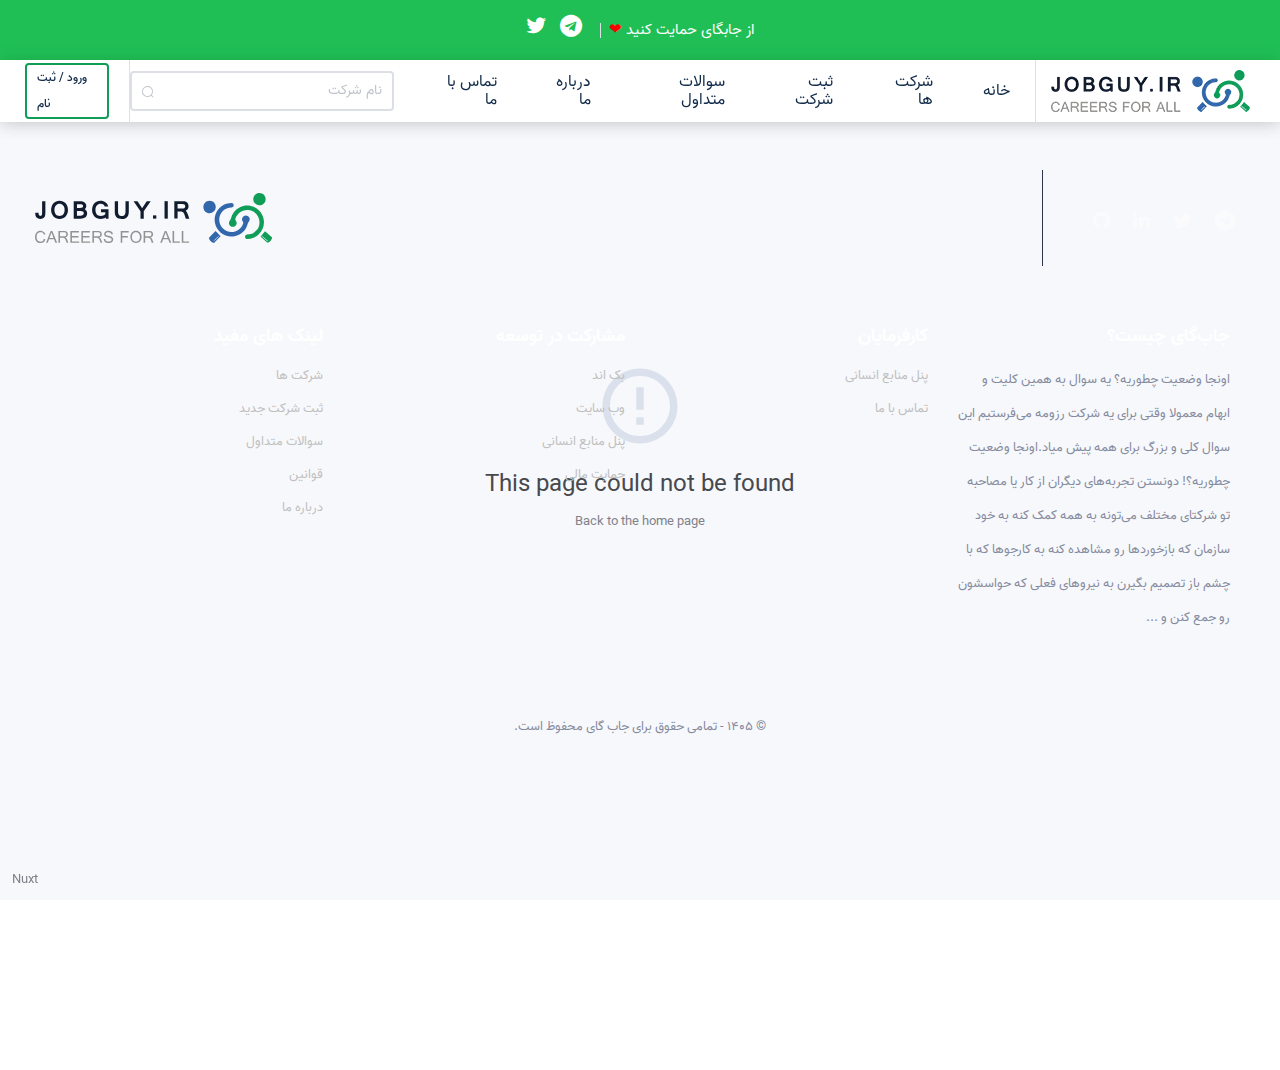
==== about/index.html @ 22ddff8c "deploy: 1014f6f1bf076e9a97bcdd0f9c1a954f469b68bc" ====
<!doctype html>
<html data-n-head-ssr lang="fa" data-n-head="%7B%22lang%22:%7B%22ssr%22:%22fa%22%7D%7D">
  <head>
    <title>درباره ما - جاب گای</title><meta data-n-head="ssr" name="viewport" content="width=device-width,initial-scale=1"><meta data-n-head="ssr" charset="utf-8"><meta data-n-head="ssr" lang="fa"><meta data-n-head="ssr" language="Persian"><meta data-n-head="ssr" data-hid="charset" charset="utf-8"><meta data-n-head="ssr" name="viewport" content="width=device-width,initial-scale=1"><meta data-n-head="ssr" data-hid="mobile-web-app-capable" name="mobile-web-app-capable" content="yes"><meta data-n-head="ssr" data-hid="apple-mobile-web-app-capable" name="apple-mobile-web-app-capable" content="yes"><meta data-n-head="ssr" data-hid="apple-mobile-web-app-status-bar-style" name="apple-mobile-web-app-status-bar-style" content="default"><meta data-n-head="ssr" data-hid="apple-mobile-web-app-title" name="apple-mobile-web-app-title" content="Job Guy"><meta data-n-head="ssr" data-hid="author" name="author" content="Job Guy"><meta data-n-head="ssr" data-hid="theme-color" name="theme-color" content="#0F9D58"><meta data-n-head="ssr" data-hid="og:type" name="og:type" property="og:type" content="website"><meta data-n-head="ssr" charset="utf-8"><meta data-n-head="ssr" lang="fa"><meta data-n-head="ssr" language="Persian"><meta data-n-head="ssr" data-hid="name" key="name" property="name" name="name" content="جاب گای"><meta data-n-head="ssr" data-hid="description" key="description" property="description" name="description" content="جستجو و اشتراک دیدگاه ها در رابطه با استخدام، حقوق، تجربه کاری، مزایا و معایب در شرکت های ایرانی"><meta data-n-head="ssr" data-hid="og:site_name" key="og:site_name" property="og:site_name" name="og:site_name" content="جاب گای"><meta data-n-head="ssr" data-hid="og:title" key="og:title" property="og:title" name="og:title" content="درباره ما"><meta data-n-head="ssr" data-hid="og:description" key="og:description" property="og:description" name="og:description" content="جستجو و اشتراک دیدگاه ها در رابطه با استخدام، حقوق، تجربه کاری، مزایا و معایب در شرکت های ایرانی"><meta data-n-head="ssr" data-hid="og:locale" key="og:locale" property="og:locale" name="og:locale" content="fa"><meta data-n-head="ssr" data-hid="og:image" key="og:image" property="og:image" name="og:image" content="https://jobguy.work/images/og-jobguy.jpg"><meta data-n-head="ssr" data-hid="og:image:alt" key="og:image:alt" property="og:image:alt" name="og:image:alt" content="جاب گای"><meta data-n-head="ssr" data-hid="twitter:title" key="twitter:title" property="twitter:title" name="twitter:title" content="درباره ما"><meta data-n-head="ssr" data-hid="twitter:description" key="twitter:description" property="twitter:description" name="twitter:description" content="جستجو و اشتراک دیدگاه ها در رابطه با استخدام، حقوق، تجربه کاری، مزایا و معایب در شرکت های ایرانی"><meta data-n-head="ssr" data-hid="twitter:card" key="twitter:card" property="twitter:card" name="twitter:card" content="summary_large_image"><meta data-n-head="ssr" data-hid="twitter:site" key="twitter:site" property="twitter:site" name="twitter:site" content="@JobguyIR"><link data-n-head="ssr" rel="canonical" href="https://jobguy.work/"><link data-n-head="ssr" data-hid="shortcut-icon" rel="shortcut icon" href="/_nuxt/icons/icon_64x64.029c8a.png"><link data-n-head="ssr" data-hid="apple-touch-icon" rel="apple-touch-icon" href="/_nuxt/icons/icon_512x512.029c8a.png" sizes="512x512"><link data-n-head="ssr" href="/_nuxt/icons/splash_iphonese_640x1136.029c8a.png" media="(device-width: 320px) and (device-height: 568px) and (-webkit-device-pixel-ratio: 2)" rel="apple-touch-startup-image" data-hid="apple-touch-startup-image-iphonese"><link data-n-head="ssr" href="/_nuxt/icons/splash_iphone6_50x1334.029c8a.png" media="(device-width: 375px) and (device-height: 667px) and (-webkit-device-pixel-ratio: 2)" rel="apple-touch-startup-image" data-hid="apple-touch-startup-image-iphone6"><link data-n-head="ssr" href="/_nuxt/icons/splash_iphoneplus_1080x1920.029c8a.png" media="(device-width: 621px) and (device-height: 1104px) and (-webkit-device-pixel-ratio: 3)" rel="apple-touch-startup-image" data-hid="apple-touch-startup-image-iphoneplus"><link data-n-head="ssr" href="/_nuxt/icons/splash_iphonex_1125x2436.029c8a.png" media="(device-width: 375px) and (device-height: 812px) and (-webkit-device-pixel-ratio: 3)" rel="apple-touch-startup-image" data-hid="apple-touch-startup-image-iphonex"><link data-n-head="ssr" href="/_nuxt/icons/splash_iphonexr_828x1792.029c8a.png" media="(device-width: 414px) and (device-height: 896px) and (-webkit-device-pixel-ratio: 2)" rel="apple-touch-startup-image" data-hid="apple-touch-startup-image-iphonexr"><link data-n-head="ssr" href="/_nuxt/icons/splash_iphonexsmax_1242x2688.029c8a.png" media="(device-width: 414px) and (device-height: 896px) and (-webkit-device-pixel-ratio: 3)" rel="apple-touch-startup-image" data-hid="apple-touch-startup-image-iphonexsmax"><link data-n-head="ssr" href="/_nuxt/icons/splash_ipad_1536x2048.029c8a.png" media="(device-width: 768px) and (device-height: 1024px) and (-webkit-device-pixel-ratio: 2)" rel="apple-touch-startup-image" data-hid="apple-touch-startup-image-ipad"><link data-n-head="ssr" media="(device-width: 834px) and (device-height: 1112px) and (-webkit-device-pixel-ratio: 2)" rel="apple-touch-startup-image" data-hid="apple-touch-startup-image-ipadpro1"><link data-n-head="ssr" media="(device-width: 834px) and (device-height: 1194px) and (-webkit-device-pixel-ratio: 2)" rel="apple-touch-startup-image" data-hid="apple-touch-startup-image-ipadpro2"><link data-n-head="ssr" media="(device-width: 1024px) and (device-height: 1366px) and (-webkit-device-pixel-ratio: 2)" rel="apple-touch-startup-image" data-hid="apple-touch-startup-image-ipadpro3"><link data-n-head="ssr" rel="manifest" href="/_nuxt/manifest.5d016268.json" data-hid="manifest"><link data-n-head="ssr" rel="canonical" href="https://jobguy.work/about"><link rel="preload" href="/_nuxt/38c3cbe.js" as="script"><link rel="preload" href="/_nuxt/bd776ba.js" as="script"><link rel="preload" href="/_nuxt/css/5c7bdb7.css" as="style"><link rel="preload" href="/_nuxt/39d2dfd.js" as="script"><link rel="preload" href="/_nuxt/css/7824a47.css" as="style"><link rel="preload" href="/_nuxt/022683e.js" as="script"><link rel="preload" href="/_nuxt/css/d41ce50.css" as="style"><link rel="preload" href="/_nuxt/8076c1b.js" as="script"><link rel="stylesheet" href="/_nuxt/css/5c7bdb7.css"><link rel="stylesheet" href="/_nuxt/css/7824a47.css"><link rel="stylesheet" href="/_nuxt/css/d41ce50.css">
  </head>
  <body class="page-about" data-n-head="%7B%22class%22:%7B%22ssr%22:%22page-about%22%7D%7D">
    <div data-server-rendered="true" id="__nuxt"><!----><div id="__layout"><div class="app"><div class="el-dialog__wrapper" style="display:none" data-v-42979e92><div role="dialog" aria-modal="true" aria-label="ورود / ثبت‌نام" class="el-dialog" style="margin-top:15vh;width:320px"><div class="el-dialog__header"><span class="el-dialog__title">ورود / ثبت‌نام</span><button type="button" aria-label="Close" class="el-dialog__headerbtn"><i class="el-dialog__close el-icon el-icon-close"></i></button></div><!----><!----></div></div> <div id="header-container" data-v-094434f8><div class="network rtl layout-h layout-center-center" data-v-7bca6b83 data-v-094434f8><a href="/donate#wallets" class="text" data-v-7bca6b83>
    از جابگای حمایت کنید <span class="love" data-v-7bca6b83>❤</span></a> <div class="el-divider el-divider--vertical" data-v-7bca6b83 data-v-7bca6b83><!----></div> <div class="icons" data-v-7bca6b83><a href="https://twitter.com/JobguyIR" target="_blank" rel="noreferrer" data-v-7bca6b83><i class="fa fa-twitter" data-v-7bca6b83></i></a> <a href="https://t.me/jobguy" target="_blank" rel="noreferrer" data-v-7bca6b83><i class="fa fa-telegram" data-v-7bca6b83></i></a></div></div> <div id="header" data-v-094434f8><div class="container layout-h-reverse layout-justified text-right" data-v-094434f8><div class="right-side layout-h-reverse" data-v-094434f8><div class="menu-mobile layout-v layout-center-center" data-v-094434f8><i class="fa fa-bars fa-lg" data-v-094434f8></i></div> <div id="logo" data-v-094434f8><a href="/" class="nuxt-link-active" data-v-094434f8><img src="/images/logo.webp" width="200" height="42" alt="جاب گای" data-v-094434f8></a></div> <div id="navigation" class="hidden-xs-only" data-v-094434f8><ul class="main-nav layout-h-reverse layout-justified layout-center" data-v-094434f8><li data-v-094434f8><a href="/" class="nuxt-link-active" data-v-094434f8> خانه </a></li> <li data-v-094434f8><a href="/companies" data-v-094434f8> شرکت ها </a></li> <li data-v-094434f8><a href="/company/create" data-v-094434f8> ثبت شرکت </a></li> <li data-v-094434f8><a href="/faq" data-v-094434f8> سوالات متداول </a></li> <li data-v-094434f8><a href="/about" aria-current="page" class="nuxt-link-exact-active nuxt-link-active" data-v-094434f8> درباره ما </a></li> <li data-v-094434f8><a href="/contact" data-v-094434f8> تماس با ما </a></li></ul></div> <div class="search layout-v layout-center-center hidden-xs-only" style="width:280px" data-v-094434f8><div aria-haspopup="listbox" role="combobox" aria-owns="el-autocomplete-5234" class="el-autocomplete full-width rtl" data-v-fc1229e2 data-v-094434f8><div class="el-input el-input--suffix"><!----><input autocomplete="off" valuekey="value" placeholder="نام شرکت" fetchsuggestions="function () { [native code] }" debounce="300" placement="bottom-start" popperappendtobody="true" class="el-input__inner"><!----><span class="el-input__suffix"><span class="el-input__suffix-inner"><i class="el-input__icon el-icon-search"></i><!----><!----><!----></span><!----></span><!----><!----></div><div role="region" class="el-autocomplete-suggestion el-popper" style="display:none"><div class="el-scrollbar"><div class="el-autocomplete-suggestion__wrap el-scrollbar__wrap el-scrollbar__wrap--hidden-default"><ul class="el-scrollbar__view el-autocomplete-suggestion__list"></ul></div><div class="el-scrollbar__bar is-horizontal"><div class="el-scrollbar__thumb" style="width:0;transform:translateX(0);ms-transform:translateX(0);webkit-transform:translateX(0)"></div></div><div class="el-scrollbar__bar is-vertical"><div class="el-scrollbar__thumb" style="height:0;transform:translateY(0);ms-transform:translateY(0);webkit-transform:translateY(0)"></div></div></div></div></div></div></div> <div class="left-side text-left" data-v-094434f8><div class="menu" data-v-094434f8><div class="no-token layout-h" data-v-094434f8><a data-v-094434f8> ورود / ثبت نام </a></div></div></div></div></div> <div class="menu-content" data-v-094434f8><ul class="main-nav layout-v layout-center-center" data-v-094434f8><li class="search" data-v-094434f8><div aria-haspopup="listbox" role="combobox" aria-owns="el-autocomplete-3700" class="el-autocomplete full-width rtl" data-v-fc1229e2 data-v-094434f8><div class="el-input el-input--suffix"><!----><input autocomplete="off" valuekey="value" placeholder="نام شرکت" fetchsuggestions="function () { [native code] }" debounce="300" placement="bottom-start" popperappendtobody="true" class="el-input__inner"><!----><span class="el-input__suffix"><span class="el-input__suffix-inner"><i class="el-input__icon el-icon-search"></i><!----><!----><!----></span><!----></span><!----><!----></div><div role="region" class="el-autocomplete-suggestion el-popper" style="display:none"><div class="el-scrollbar"><div class="el-autocomplete-suggestion__wrap el-scrollbar__wrap el-scrollbar__wrap--hidden-default"><ul class="el-scrollbar__view el-autocomplete-suggestion__list"></ul></div><div class="el-scrollbar__bar is-horizontal"><div class="el-scrollbar__thumb" style="width:0;transform:translateX(0);ms-transform:translateX(0);webkit-transform:translateX(0)"></div></div><div class="el-scrollbar__bar is-vertical"><div class="el-scrollbar__thumb" style="height:0;transform:translateY(0);ms-transform:translateY(0);webkit-transform:translateY(0)"></div></div></div></div></div></li> <div class="items layout-v layout-center-center full-width" data-v-094434f8><li data-v-094434f8>
          خانه
        </li> <li data-v-094434f8>
          شرکت ها
        </li> <li data-v-094434f8>
          ثبت شرکت
        </li> <li data-v-094434f8>
          سوالات متداول
        </li> <li class="active" data-v-094434f8>
          درباره ما
        </li> <li data-v-094434f8>
          تماس با ما
        </li></div></ul></div></div> <div class="container"><div class="layout-v el-row is-justify-center is-align-middle el-row--flex"><div class="el-col el-col-24 el-col-xs-24 el-col-sm-24 el-col-md-24 el-col-lg-20 el-col-xl-20"><div class="el-card mb-50 is-always-shadow"><!----><div class="el-card__body" style="padding:10px"><div class="content rtl"><p>
            ایده این کار از #سازمان_بد در سال 96 به ذهن ما خطور کرد. یکی از
            کاربران در این رابطه گفته:
          </p> <p class="q">
            «متاسفانه فرهنگ غلطی بین ما ایرانی‌ها وجود داره که خیلی مایل
            نیستیم درآمدمون رو به کسی بگیم. واقعا این فرهنگ توسط سرمایه‌دارها
            بین مردم رواج پیدا کرده، تا قشر کارگر و کارمند از حقوق همدیگه
            اطلاعی نداشته باشن و اعتراض نکنن که چرا فلانی بیشتر از من حقوق
            می‌گیره. چقدر خوبه که از این دست اطلاعات زیاد منتشر بشه و خودمون
            هم سعی کنیم با صداقت و دلسوزی به همکارامون اطلاعات کافی بدیم که
            هیچکس نتونه بهمون ظلم کنه.»
          </p> <p>ما کی هستیم؟</p> <p>
            ما چند تا دوست هستیم که با مشکل ناقص بودن اطلاعات درباره
            جامعه‌کاری در ایران برخوردیم. هدف ما جمع‌آوری اطلاعات در رابطه با
            تجربه‌کاری برای بهبود در انتخاب مسیر شغلی, تعیین حقوق و شناخت شرکت
            هاست. اگر شما هم مثل ما خلا اطلاعات در رابطه با تجربه‌کاری در
            ایران را حس کردید به ما بپیوندید.
          </p> <p>جاب گای؟</p> <p>
            اگر   barney stinson در سریال How I met your
            mother  رو بشناسید شاید این دیالوگ براتون آشنا باشه
          </p> <p class="image layout-h layout-center-center mt-20"><img src="/images/about/suit_up.png" alt="barney stinson" height="470"></p> <p><br>
            اند وی آر یور جاب گای :)
          </p> <p>
            اگر شما هم ایده‌ای برای بهبود جامعه کاری در ایران دارید با ما در
            میان بگذارید. در آخر تجربه‌کاری خودتون رو به اشتراک بگذارید و با
            معرفی ما به همکاران و دوستاتون از ما حمایت کنید.
          </p></div></div></div></div></div></div> <footer id="footer" class="rtl mt-40" data-v-62f54a0f><div class="footer-top-section" data-v-62f54a0f><div class="container" data-v-62f54a0f><div class="el-row el-row--flex" data-v-62f54a0f><div class="el-col el-col-24" data-v-62f54a0f><div class="footer-rows-container" data-v-62f54a0f><div class="footer-rows-left" data-v-62f54a0f><div class="footer-row" data-v-62f54a0f><div class="footer-row-inner footer-logo" data-v-62f54a0f><img src="/images/logo.svg" alt="جاب گای" data-v-62f54a0f></div></div></div> <div class="footer-rows-right" data-v-62f54a0f><div class="footer-row layout-h layout-center-center" data-v-62f54a0f><div class="footer-row-inner" data-v-62f54a0f><ul class="footer-social-links" data-v-62f54a0f><li data-v-62f54a0f><a href="https://t.me/jobguy" target="_blank" rel="noreferrer" data-v-62f54a0f><i class="fa fa-telegram" data-v-62f54a0f></i></a></li> <li data-v-62f54a0f><a href="https://twitter.com/JobguyIR" target="_blank" rel="noreferrer" data-v-62f54a0f><i class="fa fa-twitter" data-v-62f54a0f></i></a></li> <li data-v-62f54a0f><a href="https://www.linkedin.com/company/jobguy/" target="_blank" rel="noreferrer" data-v-62f54a0f><i class="fa fa-linkedin" data-v-62f54a0f></i></a></li> <li data-v-62f54a0f><a href="https://github.com/jobguywork/" target="_blank" rel="noreferrer" data-v-62f54a0f><i class="fa fa-github" data-v-62f54a0f></i></a></li></ul></div></div></div></div></div></div></div></div> <div class="footer-middle-section" data-v-62f54a0f><div class="container" data-v-62f54a0f><div class="layout-wrap el-row el-row--flex" style="margin-left:-15px;margin-right:-15px" data-v-62f54a0f><div class="el-col el-col-24 el-col-xs-24 el-col-md-6" style="padding-left:15px;padding-right:15px" data-v-62f54a0f><div class="footer-links" data-v-62f54a0f><h3 data-v-62f54a0f>جاب‌گای چیست؟</h3> <div class="content" data-v-62f54a0f>
              اونجا وضعیت چطوریه؟ یه سوال به همین کلیت و ابهام معمولا وقتی
              برای یه شرکت رزومه می‌فرستیم این سوال کلی و بزرگ برای همه پیش
              میاد.اونجا وضعیت چطوریه؟! دونستن تجربه‌های دیگران از کار یا
              مصاحبه تو شرکتای مختلف می‌تونه به همه کمک کنه به خود سازمان که
              بازخوردها رو مشاهده کنه به کارجوها که با چشم باز تصمیم بگیرن به
              نیروهای فعلی که حواسشون رو جمع کنن و ...
            </div></div></div> <div class="el-col el-col-24 el-col-xs-24 el-col-md-6" style="padding-left:15px;padding-right:15px" data-v-62f54a0f><div class="footer-links" data-v-62f54a0f><h3 data-v-62f54a0f>کارفرمایان</h3> <ul data-v-62f54a0f><li data-v-62f54a0f><a href="https://hr.jobguy.work/" target="_blank" data-v-62f54a0f><span data-v-62f54a0f>پنل منابع انسانی</span></a></li> <li data-v-62f54a0f><a href="/contact" data-v-62f54a0f><span data-v-62f54a0f>تماس با ما</span></a></li></ul></div></div> <div class="el-col el-col-24 el-col-xs-24 el-col-md-6" style="padding-left:15px;padding-right:15px" data-v-62f54a0f><div class="footer-links" data-v-62f54a0f><h3 data-v-62f54a0f>مشارکت در توسعه</h3> <ul data-v-62f54a0f><li data-v-62f54a0f><a href="https://github.com/jobguywork/backend" target="_blank" rel="noreferrer" data-v-62f54a0f><span data-v-62f54a0f>بک اند</span></a></li> <li data-v-62f54a0f><a href="https://github.com/jobguywork/website" target="_blank" rel="noreferrer" data-v-62f54a0f><span data-v-62f54a0f>وب سایت</span></a></li> <li data-v-62f54a0f><a href="https://github.com/jobguywork/hrwebsite" target="_blank" rel="noreferrer" data-v-62f54a0f><span data-v-62f54a0f>پنل منابع انسانی</span></a></li> <li data-v-62f54a0f><a href="/donate#wallets" data-v-62f54a0f><span data-v-62f54a0f>حمایت مالی</span></a></li></ul></div></div> <div class="el-col el-col-24 el-col-xs-24 el-col-md-6" style="padding-left:15px;padding-right:15px" data-v-62f54a0f><div class="footer-links" data-v-62f54a0f><h3 data-v-62f54a0f>لینک های مفید</h3> <ul data-v-62f54a0f><li data-v-62f54a0f><a href="/companies" data-v-62f54a0f><span data-v-62f54a0f>شرکت ها</span></a></li> <li data-v-62f54a0f><a href="/company/create" data-v-62f54a0f><span data-v-62f54a0f>ثبت شرکت جدید</span></a></li> <li data-v-62f54a0f><a href="/faq" data-v-62f54a0f><span data-v-62f54a0f> سوالات متداول </span></a></li> <li data-v-62f54a0f><a href="/terms" data-v-62f54a0f><span data-v-62f54a0f> قوانین </span></a></li> <li data-v-62f54a0f><a href="/about" aria-current="page" class="nuxt-link-exact-active nuxt-link-active" data-v-62f54a0f><span data-v-62f54a0f> درباره ما </span></a></li></ul></div></div></div></div></div> <div class="footer-bottom-section" data-v-62f54a0f><div class="container" data-v-62f54a0f><div class="row el-row el-row--flex" data-v-62f54a0f><div class="el-col el-col-24" data-v-62f54a0f>
          © 1400 - تمامی حقوق برای جاب گای محفوظ است.
        </div></div></div></div></footer></div></div></div><script>window.__NUXT__=function(e,t){return{layout:"default",data:[{}],fetch:{},error:e,state:{auth:{token:e,user:e},theme:{visibleMenuMobile:!1,visibleDialogLogin:!1,visibleSearchMobile:!1},company:{company:{company:e},interview:{interviews:{data:[],page:1,total:0,infiniteId:t},interview:e},question:{questions:{data:[],page:1,total:0,infiniteId:t},dialog:{question:!1,reply:!1,questionReply:{title:""},questionIndex:e}},review:{reviews:{data:[],page:1,total:0,infiniteId:t},review:e}}},serverRendered:!0,routePath:"/about",config:{_app:{basePath:"/",assetsPath:"/_nuxt/",cdnURL:e}}}}(null,1624353151502)</script><script src="/_nuxt/38c3cbe.js" defer></script><script src="/_nuxt/8076c1b.js" defer></script><script src="/_nuxt/bd776ba.js" defer></script><script src="/_nuxt/39d2dfd.js" defer></script><script src="/_nuxt/022683e.js" defer></script>
  </body>
</html>
---- _nuxt/css/5c7bdb7.css ----
.blueimp-gallery,.blueimp-gallery>.slides>.slide>.slide-content{position:absolute;top:0;right:0;bottom:0;left:0;transition:opacity .2s linear;-webkit-backface-visibility:hidden;backface-visibility:hidden;-moz-backface-visibility:hidden}.blueimp-gallery>.slides>.slide>.slide-content{margin:auto;width:auto;height:auto;max-width:100%;max-height:100%;opacity:1}.blueimp-gallery{position:fixed;z-index:999999;overflow:hidden;background:#000;opacity:0;display:none;direction:ltr;touch-action:pinch-zoom}.blueimp-gallery-carousel{position:relative;z-index:auto;margin:1em auto;padding-bottom:56.25%;box-shadow:0 0 4px rgba(0,0,0,.1);touch-action:pan-y pinch-zoom}.blueimp-gallery-display{display:block;opacity:1}.blueimp-gallery>.slides{position:relative;height:100%;overflow:hidden}.blueimp-gallery-carousel>.slides{position:absolute}.blueimp-gallery>.slides>.slide{position:relative;float:left;height:100%;text-align:center;transition-timing-function:cubic-bezier(.645,.045,.355,1)}.blueimp-gallery>.slides>.slide-loading{background:url(/_nuxt/img/loading.430fc2e.gif) 50% no-repeat;background-size:64px 64px}.blueimp-gallery>.slides>.slide-loading>.slide-content{opacity:0}.blueimp-gallery>.slides>.slide-error{background:url(/_nuxt/img/error.25502e1.png) 50% no-repeat}.blueimp-gallery>.slides>.slide-error>.slide-content{display:none}.blueimp-gallery>.next,.blueimp-gallery>.prev{position:absolute;top:50%;left:15px;width:40px;height:40px;margin-top:-23px;font-family:Helvetica Neue,Helvetica,Arial,sans-serif;font-size:60px;font-weight:100;line-height:30px;color:#fff;text-decoration:none;text-shadow:0 0 2px #000;text-align:center;background:#222;background:rgba(0,0,0,.5);box-sizing:content-box;border:3px solid #fff;border-radius:23px;opacity:.5;cursor:pointer;display:none}.blueimp-gallery>.next{left:auto;right:15px}.blueimp-gallery>.close,.blueimp-gallery>.title{position:absolute;top:15px;left:15px;margin:0 40px 0 0;font-size:20px;line-height:30px;color:#fff;text-shadow:0 0 2px #000;opacity:.8;display:none}.blueimp-gallery>.close{padding:15px;right:15px;left:auto;margin:-15px;font-size:30px;text-decoration:none;cursor:pointer}.blueimp-gallery>.play-pause{position:absolute;right:15px;bottom:15px;width:15px;height:15px;background:url([data-uri]) 0 0 no-repeat;cursor:pointer;opacity:.5;display:none}.blueimp-gallery-playing>.play-pause{background-position:-15px 0}.blueimp-gallery-controls>.close,.blueimp-gallery-controls>.next,.blueimp-gallery-controls>.play-pause,.blueimp-gallery-controls>.prev,.blueimp-gallery-controls>.title{display:block;transform:translateZ(0)}.blueimp-gallery-left>.prev,.blueimp-gallery-right>.next,.blueimp-gallery-single>.next,.blueimp-gallery-single>.play-pause,.blueimp-gallery-single>.prev{display:none}.blueimp-gallery>.close,.blueimp-gallery>.next,.blueimp-gallery>.play-pause,.blueimp-gallery>.prev,.blueimp-gallery>.slides>.slide>.slide-content{-webkit-user-select:none;-moz-user-select:none;-ms-user-select:none;user-select:none}.blueimp-gallery>.close:hover,.blueimp-gallery>.next:hover,.blueimp-gallery>.play-pause:hover,.blueimp-gallery>.prev:hover,.blueimp-gallery>.title:hover{color:#fff;opacity:1}body:last-child .blueimp-gallery>.slides>.slide-error{background-image:url([data-uri])}body:last-child .blueimp-gallery>.play-pause{width:20px;height:20px;background-size:40px 20px;background-image:url([data-uri])}body:last-child .blueimp-gallery-playing>.play-pause{background-position:-20px 0}*+html .blueimp-gallery>.slides>.slide{min-height:300px}*+html .blueimp-gallery>.slides>.slide>.slide-content{position:relative}@media (prefers-color-scheme:light){.blueimp-gallery-carousel{background:#fff}}.blueimp-gallery>.indicator{position:absolute;top:auto;right:15px;bottom:15px;left:15px;margin:0 40px;padding:0;list-style:none;text-align:center;line-height:10px;display:none;-webkit-user-select:none;-moz-user-select:none;-ms-user-select:none;user-select:none}.blueimp-gallery>.indicator>li{display:inline-block;position:relative;width:9px;height:9px;margin:6px 3px 0;box-sizing:content-box;border:1px solid transparent;background:#ccc;background:hsla(0,0%,100%,.25) 50% no-repeat;border-radius:5px;box-shadow:0 0 2px #000;opacity:.5;cursor:pointer}*+html .blueimp-gallery>.indicator>li{display:inline}.blueimp-gallery>.indicator>.active,.blueimp-gallery>.indicator>li:hover{background-color:#fff;border-color:#fff;opacity:1}.blueimp-gallery>.indicator>li:after{opacity:0;display:block;position:absolute;content:"";top:-5em;left:4px;width:75px;height:75px;transition:transform .6s ease-out,opacity .4s ease-out;transform:translateX(-50%) translateY(0) translateZ(0);pointer-events:none}.blueimp-gallery>.indicator>li:hover:after{opacity:1;border-radius:50%;background:inherit;transform:translateX(-50%) translateY(-5px) translateZ(0)}.blueimp-gallery>.indicator>.active:after{display:none}.blueimp-gallery-controls>.indicator{display:block;transform:translateZ(0)}.blueimp-gallery-single>.indicator{display:none}.blueimp-gallery>.slides>.slide>.video-content>img{position:absolute;top:0;right:0;bottom:0;left:0;margin:auto;width:100%;height:auto;max-width:100%;max-height:100%;-webkit-backface-visibility:hidden;backface-visibility:hidden;-moz-backface-visibility:hidden}.blueimp-gallery>.slides>.slide>.video-content>video{position:absolute;top:0;left:0;width:100%;height:100%;display:none}.blueimp-gallery>.slides>.slide>.video-content>iframe{position:absolute;top:100%;left:0;width:100%;height:100%;border:none}.blueimp-gallery>.slides>.slide>.video-playing>iframe{top:0}.blueimp-gallery>.slides>.slide>.video-content>a{position:absolute;top:50%;right:0;left:0;margin:-64px auto 0;width:128px;height:128px;background:url(/_nuxt/img/video-play.f2127de.png) 50% no-repeat;opacity:.8;cursor:pointer}.blueimp-gallery>.slides>.slide>.video-playing>a,.blueimp-gallery>.slides>.slide>.video-playing>img{display:none}.blueimp-gallery>.slides>.slide>.video-playing>video{display:block}.blueimp-gallery>.slides>.slide>.video-loading>a{background:url(/_nuxt/img/loading.430fc2e.gif) 50% no-repeat;background-size:64px 64px}*+html .blueimp-gallery>.slides>.slide>.video-content{height:100%}*+html .blueimp-gallery>.slides>.slide>.video-content>a{left:50%;margin-left:-64px}.blueimp-gallery>.slides>.slide>.video-content>a:hover{opacity:1}body:last-child .blueimp-gallery>.slides>.slide>.video-content:not(.video-loading)>a{background-image:url([data-uri])}.g-resize-bar[data-v-5069e800]{bottom:0;width:200px;margin:17px auto 17px -100px;left:50%;background-color:#a8f9ca;box-shadow:0 2px 3px -1px rgba(0,0,0,.3)}.g-resize-bar[data-v-5069e800],.g-resize-highlight[data-v-5069e800]{position:absolute;height:6px;border-radius:3px}.g-resize-highlight[data-v-5069e800]{left:0;top:0;background-color:#27ae60}.circle-btn[data-v-5069e800]{display:block;position:absolute;left:0;top:-5px;width:14px;height:14px;margin-left:-7px;background-color:#fff;border-radius:7px;box-shadow:0 2px 3px -2px rgba(0,0,0,.6),0 -2px 3px -2px rgba(0,0,0,.55);border-width:0}.g-rotate-bar{position:absolute;bottom:30px;left:0;right:0;text-align:center}.g-rotate-bar .svg-icon{display:inline-block;width:1.2em;height:1.2em;margin:0 2em}.g-crop-image-principal[data-v-74a8cbb2]{overflow:hidden;position:relative;background-color:#fff;background-image:linear-gradient(to top right,#efefef 25%,transparent 0,transparent 75%,#efefef 0,#efefef),linear-gradient(to top right,#efefef 25%,transparent 0,transparent 75%,#efefef 0,#efefef);background-position:0 0,10px 10px;background-size:21px 21px}.image-aside[data-v-74a8cbb2]{overflow:hidden;position:absolute;right:30px;left:30px;top:70px;bottom:40px;text-align:center}.image-aside .image-wrap[data-v-74a8cbb2]{position:absolute;left:0;top:0;-webkit-touch-callout:none;-webkit-user-select:none;-moz-user-select:none;-ms-user-select:none;user-select:none;box-shadow:0 3px 5px -2px rgba(0,0,0,.25);background-size:cover}.image-mask[data-v-74a8cbb2]{position:absolute;left:0;top:0;width:100%;height:100%}.image-mask .mask[data-v-74a8cbb2]{position:absolute;background-color:hsla(0,0%,100%,.6)}.crop-box[data-v-74a8cbb2]{z-index:2000;box-sizing:border-box;position:absolute;background:none;cursor:move;width:100px;height:100px;border:1px solid hsla(0,0%,100%,.95)}.crop-box[data-v-74a8cbb2]:after,.crop-box[data-v-74a8cbb2]:before{content:"";display:block;opacity:0;position:absolute;left:33.3333%;top:0;width:33.334%;height:100%;background-color:transparent;border:0 solid hsla(0,0%,100%,.7)}.crop-box[data-v-74a8cbb2]:active:after,.crop-box[data-v-74a8cbb2]:active:before{opacity:1}.crop-box[data-v-74a8cbb2]:before{border-left-width:1px;border-right-width:1px}.crop-box[data-v-74a8cbb2]:after{top:33.3333%;left:0;height:33.3334%;width:100%;border-top-width:1px;border-bottom-width:1px}.crop-box .g-resize[data-v-74a8cbb2]{display:inline-block;z-index:1910;position:absolute;bottom:-8px;right:-8px;width:16px;height:16px;cursor:se-resize;border-radius:10px;background-color:#fff;box-shadow:0 2px 4px -2px rgba(0,0,0,.25)}.g-core-image-upload-btn{position:relative;overflow:hidden}.g-core-image-upload-form{position:absolute;left:0;right:0;top:0;bottom:0;width:100%;height:100%;min-height:61px;opacity:0}.g-core-image-upload-container{position:absolute;background:#111;z-index:900}.g-core-image-upload-modal{position:absolute;left:0;right:0;width:100%;height:100%;border:1px solid #ccc;z-index:899}.dropped{border:4px solid #ea6153}.g-core-image-corp-container{z-index:1900;position:fixed;left:0;right:0;top:0;bottom:0;background:rgba(0,0,0,.9);color:#f1f1f1}.g-core-image-corp-container .image-aside{position:absolute;right:30px;left:30px;top:60px;bottom:20px;text-align:center}.g-core-image-corp-container .image-aside img{max-width:100%;-webkit-touch-callout:none;-webkit-user-select:none;-moz-user-select:none;-ms-user-select:none;user-select:none}.g-core-image-corp-container .info-aside{position:absolute;left:0;right:0;top:0;height:40px;padding-left:10px;padding-right:10px;background:#fefefe;color:#777}.g-core-image-corp-container .btn-groups{text-align:right;margin:5px 0 0}.g-core-image-corp-container .btn{display:inline-block;padding:0 15px;height:32px;margin-left:15px;background:#fff;border:1px solid #ccc;border-radius:2px;font-size:13px;color:#222;line-height:32px;transition:all .1s ease-in}.g-core-image-corp-container .btn:hover{border:1px solid #777;box-shadow:0 1px 3px rgba(0,0,0,.05)}.g-core-image-corp-container .btn:active{background:#ddd}.g-core-image-corp-container .btn:disabled{background:#eee!important;border-color:#ccc;cursor:not-allowed}.g-core-image-corp-container .btn-upload{background:#27ae60;border-color:#27ae60;color:#fff}.g-core-image-corp-container .btn-upload:hover{background:#2dc26c;border-color:#27ae60;box-shadow:0 1px 3px rgba(0,0,0,.05)}
---- _nuxt/css/7824a47.css ----
.__nuxt-error-page{padding:1rem;background:#f7f8fb;color:#47494e;text-align:center;display:flex;justify-content:center;align-items:center;flex-direction:column;font-family:sans-serif;font-weight:100!important;-ms-text-size-adjust:100%;-webkit-text-size-adjust:100%;-webkit-font-smoothing:antialiased;position:absolute;top:0;left:0;right:0;bottom:0}.__nuxt-error-page .error{max-width:450px}.__nuxt-error-page .title{font-size:1.5rem;margin-top:15px;color:#47494e;margin-bottom:8px}.__nuxt-error-page .description{color:#7f828b;line-height:21px;margin-bottom:10px}.__nuxt-error-page a{color:#7f828b!important;text-decoration:none}.__nuxt-error-page .logo{position:fixed;left:12px;bottom:12px}.nuxt-progress{left:auto;right:0;height:2px;width:0;opacity:1;transition:width .1s,opacity .4s;background-color:green;z-index:999999}.nuxt-progress.nuxt-progress-notransition{transition:none}.nuxt-progress-failed{background-color:red}@font-face{font-family:Vazir;src:url(/_nuxt/fonts/Vazir-Regular-FD.d3edc84.eot);src:url(/_nuxt/fonts/Vazir-Regular-FD.d3edc84.eot?#iefix) format("embedded-opentype"),url(/_nuxt/fonts/Vazir-Regular-FD.77c9e73.woff2) format("woff2"),url(/_nuxt/fonts/Vazir-Regular-FD.56acdc9.woff) format("woff"),url(/_nuxt/fonts/Vazir-Regular-FD.2a342db.ttf) format("truetype");font-weight:400;font-style:normal}@font-face{font-family:Vazir;src:url(/_nuxt/fonts/Vazir-Medium-FD.fa37bfe.eot);src:url(/_nuxt/fonts/Vazir-Medium-FD.fa37bfe.eot?#iefix) format("embedded-opentype"),url(/_nuxt/fonts/Vazir-Medium-FD.ae505f2.woff2) format("woff2"),url(/_nuxt/fonts/Vazir-Medium-FD.2bcefe0.woff) format("woff"),url(/_nuxt/fonts/Vazir-Medium-FD.0c00db7.ttf) format("truetype");font-weight:500;font-style:normal}@font-face{font-family:Vazir;src:url(/_nuxt/fonts/Vazir-Bold-FD.7240d82.eot);src:url(/_nuxt/fonts/Vazir-Bold-FD.7240d82.eot?#iefix) format("embedded-opentype"),url(/_nuxt/fonts/Vazir-Bold-FD.02bd844.woff2) format("woff2"),url(/_nuxt/fonts/Vazir-Bold-FD.9b0edcb.woff) format("woff"),url(/_nuxt/fonts/Vazir-Bold-FD.86bc9ec.ttf) format("truetype");font-weight:700;font-style:normal}@font-face{font-family:icomoon;src:url(/_nuxt/fonts/icomoon.f1c63f4.ttf) format("truetype"),url(/_nuxt/fonts/icomoon.17b74ec.woff) format("woff"),url(/_nuxt/img/icomoon.85043d3.svg#icomoon) format("svg");font-weight:400;font-style:normal;font-display:block}.fa{font-family:icomoon!important;speak:never;font-style:normal;font-weight:400;font-feature-settings:normal;font-variant:normal;text-transform:none;line-height:1;-webkit-font-smoothing:antialiased;-moz-osx-font-smoothing:grayscale}.fa-github:before{content:"\f09b"}.fa-copy:before,.fa-files-o:before{content:"\f0c5"}.fa-linkedin:before{content:"\f0e1"}.fa-archive:before{content:"\f187"}.fa-question:before{content:"\f128"}.fa-search:before{content:"\f002"}.fa-user:before{content:"\f007"}.fa-th:before{content:"\f00a"}.fa-close:before,.fa-remove:before,.fa-times:before{content:"\f00d"}.fa-power-off:before{content:"\f011"}.fa-home:before{content:"\f015"}.fa-list:before{content:"\f03a"}.fa-map-marker:before{content:"\f041"}.fa-edit:before,.fa-pencil-square-o:before{content:"\f044"}.fa-eye:before{content:"\f06e"}.fa-exclamation-triangle:before,.fa-warning:before{content:"\f071"}.fa-plane:before{content:"\f072"}.fa-calendar:before{content:"\f073"}.fa-shopping-cart:before{content:"\f07a"}.fa-camera-retro:before{content:"\f083"}.fa-comments:before{content:"\f086"}.fa-thumbs-o-up:before{content:"\f087"}.fa-thumbs-o-down:before{content:"\f088"}.fa-twitter:before{content:"\f099"}.fa-credit-card:before{content:"\f09d"}.fa-briefcase:before{content:"\f0b1"}.fa-group:before,.fa-users:before{content:"\f0c0"}.fa-bars:before,.fa-navicon:before,.fa-reorder:before{content:"\f0c9"}.fa-user-md:before{content:"\f0f0"}.fa-coffee:before{content:"\f0f4"}.fa-building-o:before{content:"\f0f7"}.fa-folder-open-o:before{content:"\f115"}.fa-keyboard-o:before{content:"\f11c"}.fa-code:before{content:"\f121"}.fa-thumbs-up:before{content:"\f164"}.fa-thumbs-down:before{content:"\f165"}.fa-long-arrow-left:before{content:"\f177"}.fa-graduation-cap:before,.fa-mortar-board:before{content:"\f19d"}.fa-automobile:before,.fa-car:before{content:"\f1b9"}.fa-share-alt:before{content:"\f1e0"}.fa-newspaper-o:before{content:"\f1ea"}.fa-at:before{content:"\f1fa"}.fa-buysellads:before{content:"\f20d"}.fa-industry:before{content:"\f275"}.fa-fa:before,.fa-font-awesome:before{content:"\f2b4"}.fa-handshake-o:before{content:"\f2b5"}.fa-telegram:before{content:"\f2c6"}.fa-food:before,.fa-restaurant:before,.fa-spoon-knife:before{content:"\e902"}.fa-ruler:before{content:"\e903"}.fa-emoji-sad:before{content:"\e900"}.fa-emoji-happy:before{content:"\e901"}
/*! normalize.css v8.0.1 | MIT License | github.com/necolas/normalize.css */@media only screen and (max-width:767px){.hidden-xs-only{display:none!important}}@media only screen and (min-width:768px){.hidden-sm-and-up{display:none!important}}@media only screen and (min-width:768px) and (max-width:991px){.hidden-sm-only{display:none!important}}@media only screen and (max-width:991px){.hidden-sm-and-down{display:none!important}}@media only screen and (min-width:992px){.hidden-md-and-up{display:none!important}}@media only screen and (min-width:992px) and (max-width:1199px){.hidden-md-only{display:none!important}}@media only screen and (max-width:1199px){.hidden-md-and-down{display:none!important}}@media only screen and (min-width:1200px){.hidden-lg-and-up{display:none!important}}@media only screen and (min-width:1200px) and (max-width:1919px){.hidden-lg-only{display:none!important}}@media only screen and (max-width:1919px){.hidden-lg-and-down{display:none!important}}@media only screen and (min-width:1920px){.hidden-xl-only{display:none!important}}*,:after,:before{box-sizing:border-box}html{line-height:1.15;-webkit-text-size-adjust:100%}body{margin:0}main{display:block}h1{font-size:2em;margin:.67em 0}hr{box-sizing:content-box;height:0;overflow:visible}pre{font-family:monospace,monospace;font-size:1em}a{background-color:transparent}abbr[title]{border-bottom:none;text-decoration:underline;-webkit-text-decoration:underline dotted;text-decoration:underline dotted}b,strong{font-weight:bolder}code,kbd,samp{font-family:monospace,monospace;font-size:1em}small{font-size:80%}sub,sup{font-size:75%;line-height:0;position:relative;vertical-align:baseline}sub{bottom:-.25em}sup{top:-.5em}img{border-style:none}button,input,optgroup,select,textarea{font-family:inherit;font-size:100%;line-height:1.15;margin:0}button,input{overflow:visible}button,select{text-transform:none}[type=button],[type=reset],[type=submit],button{-webkit-appearance:button}[type=button]::-moz-focus-inner,[type=reset]::-moz-focus-inner,[type=submit]::-moz-focus-inner,button::-moz-focus-inner{border-style:none;padding:0}[type=button]:-moz-focusring,[type=reset]:-moz-focusring,[type=submit]:-moz-focusring,button:-moz-focusring{outline:1px dotted ButtonText}fieldset{padding:.35em .75em .625em}legend{box-sizing:border-box;color:inherit;display:table;max-width:100%;padding:0;white-space:normal}progress{vertical-align:baseline}textarea{overflow:auto}[type=checkbox],[type=radio]{box-sizing:border-box;padding:0}[type=number]::-webkit-inner-spin-button,[type=number]::-webkit-outer-spin-button{height:auto}[type=search]{-webkit-appearance:textfield;outline-offset:-2px}[type=search]::-webkit-search-decoration{-webkit-appearance:none}::-webkit-file-upload-button{-webkit-appearance:button;font:inherit}details{display:block}summary{display:list-item}[hidden],template{display:none}.layout-h,.layout-h-reverse,.layout-v,.layout-v-reverse{display:flex}.layout-inline{display:inline-flex}.layout-h{flex-direction:row}.layout-h-reverse{flex-direction:row-reverse}.layout-v{flex-direction:column}.layout-v-reverse{flex-direction:column-reverse}.layout-wrap{flex-wrap:wrap}.layout-wrap-reverse{flex-wrap:wrap-reverse}.flex-auto{flex:1 1 auto}.flex-none{flex:none}.flex,.flex-1{flex:1}.flex-2{flex:2}.flex-3{flex:3}.flex-4{flex:4}.flex-5{flex:5}.flex-6{flex:6}.flex-7{flex:7}.flex-8{flex:8}.flex-9{flex:9}.flex-10{flex:10}.flex-11{flex:11}.flex-12{flex:12}.layout-start{align-items:flex-start}.layout-center,.layout-center-center{align-items:center}.layout-end{align-items:flex-end}.layout-start-justified{justify-content:flex-start}.layout-center-center,.layout-center-justified{justify-content:center}.layout-end-justified{justify-content:flex-end}.layout-around-justified{justify-content:space-around}.layout-justified{justify-content:space-between}.self-start{align-self:flex-start}.self-center{align-self:center}.self-end{align-self:flex-end}.self-stretch{align-self:stretch}.m-0{margin:0}.ml-0{margin-left:0}.mr-0{margin-right:0}.mt-0{margin-top:0}.mb-0{margin-bottom:0}.mx-0{margin-left:0;margin-right:0}.my-0{margin-top:0;margin-bottom:0}.m-1{margin:1px}.ml-1{margin-left:1px}.mr-1{margin-right:1px}.mt-1{margin-top:1px}.mb-1{margin-bottom:1px}.mx-1{margin-left:1px;margin-right:1px}.my-1{margin-top:1px;margin-bottom:1px}.m-2{margin:2px}.ml-2{margin-left:2px}.mr-2{margin-right:2px}.mt-2{margin-top:2px}.mb-2{margin-bottom:2px}.mx-2{margin-left:2px;margin-right:2px}.my-2{margin-top:2px;margin-bottom:2px}.m-3{margin:3px}.ml-3{margin-left:3px}.mr-3{margin-right:3px}.mt-3{margin-top:3px}.mb-3{margin-bottom:3px}.mx-3{margin-left:3px;margin-right:3px}.my-3{margin-top:3px;margin-bottom:3px}.m-4{margin:4px}.ml-4{margin-left:4px}.mr-4{margin-right:4px}.mt-4{margin-top:4px}.mb-4{margin-bottom:4px}.mx-4{margin-left:4px;margin-right:4px}.my-4{margin-top:4px;margin-bottom:4px}.m-5{margin:5px}.ml-5{margin-left:5px}.mr-5{margin-right:5px}.mt-5{margin-top:5px}.mb-5{margin-bottom:5px}.mx-5{margin-left:5px;margin-right:5px}.my-5{margin-top:5px;margin-bottom:5px}.m-6{margin:6px}.ml-6{margin-left:6px}.mr-6{margin-right:6px}.mt-6{margin-top:6px}.mb-6{margin-bottom:6px}.mx-6{margin-left:6px;margin-right:6px}.my-6{margin-top:6px;margin-bottom:6px}.m-7{margin:7px}.ml-7{margin-left:7px}.mr-7{margin-right:7px}.mt-7{margin-top:7px}.mb-7{margin-bottom:7px}.mx-7{margin-left:7px;margin-right:7px}.my-7{margin-top:7px;margin-bottom:7px}.m-8{margin:8px}.ml-8{margin-left:8px}.mr-8{margin-right:8px}.mt-8{margin-top:8px}.mb-8{margin-bottom:8px}.mx-8{margin-left:8px;margin-right:8px}.my-8{margin-top:8px;margin-bottom:8px}.m-9{margin:9px}.ml-9{margin-left:9px}.mr-9{margin-right:9px}.mt-9{margin-top:9px}.mb-9{margin-bottom:9px}.mx-9{margin-left:9px;margin-right:9px}.my-9{margin-top:9px;margin-bottom:9px}.m-10{margin:10px}.ml-10{margin-left:10px}.mr-10{margin-right:10px}.mt-10{margin-top:10px}.mb-10{margin-bottom:10px}.mx-10{margin-left:10px;margin-right:10px}.my-10{margin-top:10px;margin-bottom:10px}.m-11{margin:11px}.ml-11{margin-left:11px}.mr-11{margin-right:11px}.mt-11{margin-top:11px}.mb-11{margin-bottom:11px}.mx-11{margin-left:11px;margin-right:11px}.my-11{margin-top:11px;margin-bottom:11px}.m-12{margin:12px}.ml-12{margin-left:12px}.mr-12{margin-right:12px}.mt-12{margin-top:12px}.mb-12{margin-bottom:12px}.mx-12{margin-left:12px;margin-right:12px}.my-12{margin-top:12px;margin-bottom:12px}.m-13{margin:13px}.ml-13{margin-left:13px}.mr-13{margin-right:13px}.mt-13{margin-top:13px}.mb-13{margin-bottom:13px}.mx-13{margin-left:13px;margin-right:13px}.my-13{margin-top:13px;margin-bottom:13px}.m-14{margin:14px}.ml-14{margin-left:14px}.mr-14{margin-right:14px}.mt-14{margin-top:14px}.mb-14{margin-bottom:14px}.mx-14{margin-left:14px;margin-right:14px}.my-14{margin-top:14px;margin-bottom:14px}.m-15{margin:15px}.ml-15{margin-left:15px}.mr-15{margin-right:15px}.mt-15{margin-top:15px}.mb-15{margin-bottom:15px}.mx-15{margin-left:15px;margin-right:15px}.my-15{margin-top:15px;margin-bottom:15px}.m-16{margin:16px}.ml-16{margin-left:16px}.mr-16{margin-right:16px}.mt-16{margin-top:16px}.mb-16{margin-bottom:16px}.mx-16{margin-left:16px;margin-right:16px}.my-16{margin-top:16px;margin-bottom:16px}.m-17{margin:17px}.ml-17{margin-left:17px}.mr-17{margin-right:17px}.mt-17{margin-top:17px}.mb-17{margin-bottom:17px}.mx-17{margin-left:17px;margin-right:17px}.my-17{margin-top:17px;margin-bottom:17px}.m-18{margin:18px}.ml-18{margin-left:18px}.mr-18{margin-right:18px}.mt-18{margin-top:18px}.mb-18{margin-bottom:18px}.mx-18{margin-left:18px;margin-right:18px}.my-18{margin-top:18px;margin-bottom:18px}.m-19{margin:19px}.ml-19{margin-left:19px}.mr-19{margin-right:19px}.mt-19{margin-top:19px}.mb-19{margin-bottom:19px}.mx-19{margin-left:19px;margin-right:19px}.my-19{margin-top:19px;margin-bottom:19px}.m-20{margin:20px}.ml-20{margin-left:20px}.mr-20{margin-right:20px}.mt-20{margin-top:20px}.mb-20{margin-bottom:20px}.mx-20{margin-left:20px;margin-right:20px}.my-20{margin-top:20px;margin-bottom:20px}.m-21{margin:21px}.ml-21{margin-left:21px}.mr-21{margin-right:21px}.mt-21{margin-top:21px}.mb-21{margin-bottom:21px}.mx-21{margin-left:21px;margin-right:21px}.my-21{margin-top:21px;margin-bottom:21px}.m-22{margin:22px}.ml-22{margin-left:22px}.mr-22{margin-right:22px}.mt-22{margin-top:22px}.mb-22{margin-bottom:22px}.mx-22{margin-left:22px;margin-right:22px}.my-22{margin-top:22px;margin-bottom:22px}.m-23{margin:23px}.ml-23{margin-left:23px}.mr-23{margin-right:23px}.mt-23{margin-top:23px}.mb-23{margin-bottom:23px}.mx-23{margin-left:23px;margin-right:23px}.my-23{margin-top:23px;margin-bottom:23px}.m-24{margin:24px}.ml-24{margin-left:24px}.mr-24{margin-right:24px}.mt-24{margin-top:24px}.mb-24{margin-bottom:24px}.mx-24{margin-left:24px;margin-right:24px}.my-24{margin-top:24px;margin-bottom:24px}.m-25{margin:25px}.ml-25{margin-left:25px}.mr-25{margin-right:25px}.mt-25{margin-top:25px}.mb-25{margin-bottom:25px}.mx-25{margin-left:25px;margin-right:25px}.my-25{margin-top:25px;margin-bottom:25px}.m-26{margin:26px}.ml-26{margin-left:26px}.mr-26{margin-right:26px}.mt-26{margin-top:26px}.mb-26{margin-bottom:26px}.mx-26{margin-left:26px;margin-right:26px}.my-26{margin-top:26px;margin-bottom:26px}.m-27{margin:27px}.ml-27{margin-left:27px}.mr-27{margin-right:27px}.mt-27{margin-top:27px}.mb-27{margin-bottom:27px}.mx-27{margin-left:27px;margin-right:27px}.my-27{margin-top:27px;margin-bottom:27px}.m-28{margin:28px}.ml-28{margin-left:28px}.mr-28{margin-right:28px}.mt-28{margin-top:28px}.mb-28{margin-bottom:28px}.mx-28{margin-left:28px;margin-right:28px}.my-28{margin-top:28px;margin-bottom:28px}.m-29{margin:29px}.ml-29{margin-left:29px}.mr-29{margin-right:29px}.mt-29{margin-top:29px}.mb-29{margin-bottom:29px}.mx-29{margin-left:29px;margin-right:29px}.my-29{margin-top:29px;margin-bottom:29px}.m-30{margin:30px}.ml-30{margin-left:30px}.mr-30{margin-right:30px}.mt-30{margin-top:30px}.mb-30{margin-bottom:30px}.mx-30{margin-left:30px;margin-right:30px}.my-30{margin-top:30px;margin-bottom:30px}.m-31{margin:31px}.ml-31{margin-left:31px}.mr-31{margin-right:31px}.mt-31{margin-top:31px}.mb-31{margin-bottom:31px}.mx-31{margin-left:31px;margin-right:31px}.my-31{margin-top:31px;margin-bottom:31px}.m-32{margin:32px}.ml-32{margin-left:32px}.mr-32{margin-right:32px}.mt-32{margin-top:32px}.mb-32{margin-bottom:32px}.mx-32{margin-left:32px;margin-right:32px}.my-32{margin-top:32px;margin-bottom:32px}.m-33{margin:33px}.ml-33{margin-left:33px}.mr-33{margin-right:33px}.mt-33{margin-top:33px}.mb-33{margin-bottom:33px}.mx-33{margin-left:33px;margin-right:33px}.my-33{margin-top:33px;margin-bottom:33px}.m-34{margin:34px}.ml-34{margin-left:34px}.mr-34{margin-right:34px}.mt-34{margin-top:34px}.mb-34{margin-bottom:34px}.mx-34{margin-left:34px;margin-right:34px}.my-34{margin-top:34px;margin-bottom:34px}.m-35{margin:35px}.ml-35{margin-left:35px}.mr-35{margin-right:35px}.mt-35{margin-top:35px}.mb-35{margin-bottom:35px}.mx-35{margin-left:35px;margin-right:35px}.my-35{margin-top:35px;margin-bottom:35px}.m-36{margin:36px}.ml-36{margin-left:36px}.mr-36{margin-right:36px}.mt-36{margin-top:36px}.mb-36{margin-bottom:36px}.mx-36{margin-left:36px;margin-right:36px}.my-36{margin-top:36px;margin-bottom:36px}.m-37{margin:37px}.ml-37{margin-left:37px}.mr-37{margin-right:37px}.mt-37{margin-top:37px}.mb-37{margin-bottom:37px}.mx-37{margin-left:37px;margin-right:37px}.my-37{margin-top:37px;margin-bottom:37px}.m-38{margin:38px}.ml-38{margin-left:38px}.mr-38{margin-right:38px}.mt-38{margin-top:38px}.mb-38{margin-bottom:38px}.mx-38{margin-left:38px;margin-right:38px}.my-38{margin-top:38px;margin-bottom:38px}.m-39{margin:39px}.ml-39{margin-left:39px}.mr-39{margin-right:39px}.mt-39{margin-top:39px}.mb-39{margin-bottom:39px}.mx-39{margin-left:39px;margin-right:39px}.my-39{margin-top:39px;margin-bottom:39px}.m-40{margin:40px}.ml-40{margin-left:40px}.mr-40{margin-right:40px}.mt-40{margin-top:40px}.mb-40{margin-bottom:40px}.mx-40{margin-left:40px;margin-right:40px}.my-40{margin-top:40px;margin-bottom:40px}.m-41{margin:41px}.ml-41{margin-left:41px}.mr-41{margin-right:41px}.mt-41{margin-top:41px}.mb-41{margin-bottom:41px}.mx-41{margin-left:41px;margin-right:41px}.my-41{margin-top:41px;margin-bottom:41px}.m-42{margin:42px}.ml-42{margin-left:42px}.mr-42{margin-right:42px}.mt-42{margin-top:42px}.mb-42{margin-bottom:42px}.mx-42{margin-left:42px;margin-right:42px}.my-42{margin-top:42px;margin-bottom:42px}.m-43{margin:43px}.ml-43{margin-left:43px}.mr-43{margin-right:43px}.mt-43{margin-top:43px}.mb-43{margin-bottom:43px}.mx-43{margin-left:43px;margin-right:43px}.my-43{margin-top:43px;margin-bottom:43px}.m-44{margin:44px}.ml-44{margin-left:44px}.mr-44{margin-right:44px}.mt-44{margin-top:44px}.mb-44{margin-bottom:44px}.mx-44{margin-left:44px;margin-right:44px}.my-44{margin-top:44px;margin-bottom:44px}.m-45{margin:45px}.ml-45{margin-left:45px}.mr-45{margin-right:45px}.mt-45{margin-top:45px}.mb-45{margin-bottom:45px}.mx-45{margin-left:45px;margin-right:45px}.my-45{margin-top:45px;margin-bottom:45px}.m-46{margin:46px}.ml-46{margin-left:46px}.mr-46{margin-right:46px}.mt-46{margin-top:46px}.mb-46{margin-bottom:46px}.mx-46{margin-left:46px;margin-right:46px}.my-46{margin-top:46px;margin-bottom:46px}.m-47{margin:47px}.ml-47{margin-left:47px}.mr-47{margin-right:47px}.mt-47{margin-top:47px}.mb-47{margin-bottom:47px}.mx-47{margin-left:47px;margin-right:47px}.my-47{margin-top:47px;margin-bottom:47px}.m-48{margin:48px}.ml-48{margin-left:48px}.mr-48{margin-right:48px}.mt-48{margin-top:48px}.mb-48{margin-bottom:48px}.mx-48{margin-left:48px;margin-right:48px}.my-48{margin-top:48px;margin-bottom:48px}.m-49{margin:49px}.ml-49{margin-left:49px}.mr-49{margin-right:49px}.mt-49{margin-top:49px}.mb-49{margin-bottom:49px}.mx-49{margin-left:49px;margin-right:49px}.my-49{margin-top:49px;margin-bottom:49px}.m-50{margin:50px}.ml-50{margin-left:50px}.mr-50{margin-right:50px}.mt-50{margin-top:50px}.mb-50{margin-bottom:50px}.mx-50{margin-left:50px;margin-right:50px}.my-50{margin-top:50px;margin-bottom:50px}.p-0{padding:0}.pl-0{padding-left:0}.pr-0{padding-right:0}.pt-0{padding-top:0}.pb-0{padding-bottom:0}.px-0{padding-left:0;padding-right:0}.py-0{padding-top:0;padding-bottom:0}.p-1{padding:1px}.pl-1{padding-left:1px}.pr-1{padding-right:1px}.pt-1{padding-top:1px}.pb-1{padding-bottom:1px}.px-1{padding-left:1px;padding-right:1px}.py-1{padding-top:1px;padding-bottom:1px}.p-2{padding:2px}.pl-2{padding-left:2px}.pr-2{padding-right:2px}.pt-2{padding-top:2px}.pb-2{padding-bottom:2px}.px-2{padding-left:2px;padding-right:2px}.py-2{padding-top:2px;padding-bottom:2px}.p-3{padding:3px}.pl-3{padding-left:3px}.pr-3{padding-right:3px}.pt-3{padding-top:3px}.pb-3{padding-bottom:3px}.px-3{padding-left:3px;padding-right:3px}.py-3{padding-top:3px;padding-bottom:3px}.p-4{padding:4px}.pl-4{padding-left:4px}.pr-4{padding-right:4px}.pt-4{padding-top:4px}.pb-4{padding-bottom:4px}.px-4{padding-left:4px;padding-right:4px}.py-4{padding-top:4px;padding-bottom:4px}.p-5{padding:5px}.pl-5{padding-left:5px}.pr-5{padding-right:5px}.pt-5{padding-top:5px}.pb-5{padding-bottom:5px}.px-5{padding-left:5px;padding-right:5px}.py-5{padding-top:5px;padding-bottom:5px}.p-6{padding:6px}.pl-6{padding-left:6px}.pr-6{padding-right:6px}.pt-6{padding-top:6px}.pb-6{padding-bottom:6px}.px-6{padding-left:6px;padding-right:6px}.py-6{padding-top:6px;padding-bottom:6px}.p-7{padding:7px}.pl-7{padding-left:7px}.pr-7{padding-right:7px}.pt-7{padding-top:7px}.pb-7{padding-bottom:7px}.px-7{padding-left:7px;padding-right:7px}.py-7{padding-top:7px;padding-bottom:7px}.p-8{padding:8px}.pl-8{padding-left:8px}.pr-8{padding-right:8px}.pt-8{padding-top:8px}.pb-8{padding-bottom:8px}.px-8{padding-left:8px;padding-right:8px}.py-8{padding-top:8px;padding-bottom:8px}.p-9{padding:9px}.pl-9{padding-left:9px}.pr-9{padding-right:9px}.pt-9{padding-top:9px}.pb-9{padding-bottom:9px}.px-9{padding-left:9px;padding-right:9px}.py-9{padding-top:9px;padding-bottom:9px}.p-10{padding:10px}.pl-10{padding-left:10px}.pr-10{padding-right:10px}.pt-10{padding-top:10px}.pb-10{padding-bottom:10px}.px-10{padding-left:10px;padding-right:10px}.py-10{padding-top:10px;padding-bottom:10px}.p-11{padding:11px}.pl-11{padding-left:11px}.pr-11{padding-right:11px}.pt-11{padding-top:11px}.pb-11{padding-bottom:11px}.px-11{padding-left:11px;padding-right:11px}.py-11{padding-top:11px;padding-bottom:11px}.p-12{padding:12px}.pl-12{padding-left:12px}.pr-12{padding-right:12px}.pt-12{padding-top:12px}.pb-12{padding-bottom:12px}.px-12{padding-left:12px;padding-right:12px}.py-12{padding-top:12px;padding-bottom:12px}.p-13{padding:13px}.pl-13{padding-left:13px}.pr-13{padding-right:13px}.pt-13{padding-top:13px}.pb-13{padding-bottom:13px}.px-13{padding-left:13px;padding-right:13px}.py-13{padding-top:13px;padding-bottom:13px}.p-14{padding:14px}.pl-14{padding-left:14px}.pr-14{padding-right:14px}.pt-14{padding-top:14px}.pb-14{padding-bottom:14px}.px-14{padding-left:14px;padding-right:14px}.py-14{padding-top:14px;padding-bottom:14px}.p-15{padding:15px}.pl-15{padding-left:15px}.pr-15{padding-right:15px}.pt-15{padding-top:15px}.pb-15{padding-bottom:15px}.px-15{padding-left:15px;padding-right:15px}.py-15{padding-top:15px;padding-bottom:15px}.p-16{padding:16px}.pl-16{padding-left:16px}.pr-16{padding-right:16px}.pt-16{padding-top:16px}.pb-16{padding-bottom:16px}.px-16{padding-left:16px;padding-right:16px}.py-16{padding-top:16px;padding-bottom:16px}.p-17{padding:17px}.pl-17{padding-left:17px}.pr-17{padding-right:17px}.pt-17{padding-top:17px}.pb-17{padding-bottom:17px}.px-17{padding-left:17px;padding-right:17px}.py-17{padding-top:17px;padding-bottom:17px}.p-18{padding:18px}.pl-18{padding-left:18px}.pr-18{padding-right:18px}.pt-18{padding-top:18px}.pb-18{padding-bottom:18px}.px-18{padding-left:18px;padding-right:18px}.py-18{padding-top:18px;padding-bottom:18px}.p-19{padding:19px}.pl-19{padding-left:19px}.pr-19{padding-right:19px}.pt-19{padding-top:19px}.pb-19{padding-bottom:19px}.px-19{padding-left:19px;padding-right:19px}.py-19{padding-top:19px;padding-bottom:19px}.p-20{padding:20px}.pl-20{padding-left:20px}.pr-20{padding-right:20px}.pt-20{padding-top:20px}.pb-20{padding-bottom:20px}.px-20{padding-left:20px;padding-right:20px}.py-20{padding-top:20px;padding-bottom:20px}.p-21{padding:21px}.pl-21{padding-left:21px}.pr-21{padding-right:21px}.pt-21{padding-top:21px}.pb-21{padding-bottom:21px}.px-21{padding-left:21px;padding-right:21px}.py-21{padding-top:21px;padding-bottom:21px}.p-22{padding:22px}.pl-22{padding-left:22px}.pr-22{padding-right:22px}.pt-22{padding-top:22px}.pb-22{padding-bottom:22px}.px-22{padding-left:22px;padding-right:22px}.py-22{padding-top:22px;padding-bottom:22px}.p-23{padding:23px}.pl-23{padding-left:23px}.pr-23{padding-right:23px}.pt-23{padding-top:23px}.pb-23{padding-bottom:23px}.px-23{padding-left:23px;padding-right:23px}.py-23{padding-top:23px;padding-bottom:23px}.p-24{padding:24px}.pl-24{padding-left:24px}.pr-24{padding-right:24px}.pt-24{padding-top:24px}.pb-24{padding-bottom:24px}.px-24{padding-left:24px;padding-right:24px}.py-24{padding-top:24px;padding-bottom:24px}.p-25{padding:25px}.pl-25{padding-left:25px}.pr-25{padding-right:25px}.pt-25{padding-top:25px}.pb-25{padding-bottom:25px}.px-25{padding-left:25px;padding-right:25px}.py-25{padding-top:25px;padding-bottom:25px}.p-26{padding:26px}.pl-26{padding-left:26px}.pr-26{padding-right:26px}.pt-26{padding-top:26px}.pb-26{padding-bottom:26px}.px-26{padding-left:26px;padding-right:26px}.py-26{padding-top:26px;padding-bottom:26px}.p-27{padding:27px}.pl-27{padding-left:27px}.pr-27{padding-right:27px}.pt-27{padding-top:27px}.pb-27{padding-bottom:27px}.px-27{padding-left:27px;padding-right:27px}.py-27{padding-top:27px;padding-bottom:27px}.p-28{padding:28px}.pl-28{padding-left:28px}.pr-28{padding-right:28px}.pt-28{padding-top:28px}.pb-28{padding-bottom:28px}.px-28{padding-left:28px;padding-right:28px}.py-28{padding-top:28px;padding-bottom:28px}.p-29{padding:29px}.pl-29{padding-left:29px}.pr-29{padding-right:29px}.pt-29{padding-top:29px}.pb-29{padding-bottom:29px}.px-29{padding-left:29px;padding-right:29px}.py-29{padding-top:29px;padding-bottom:29px}.p-30{padding:30px}.pl-30{padding-left:30px}.pr-30{padding-right:30px}.pt-30{padding-top:30px}.pb-30{padding-bottom:30px}.px-30{padding-left:30px;padding-right:30px}.py-30{padding-top:30px;padding-bottom:30px}.p-31{padding:31px}.pl-31{padding-left:31px}.pr-31{padding-right:31px}.pt-31{padding-top:31px}.pb-31{padding-bottom:31px}.px-31{padding-left:31px;padding-right:31px}.py-31{padding-top:31px;padding-bottom:31px}.p-32{padding:32px}.pl-32{padding-left:32px}.pr-32{padding-right:32px}.pt-32{padding-top:32px}.pb-32{padding-bottom:32px}.px-32{padding-left:32px;padding-right:32px}.py-32{padding-top:32px;padding-bottom:32px}.p-33{padding:33px}.pl-33{padding-left:33px}.pr-33{padding-right:33px}.pt-33{padding-top:33px}.pb-33{padding-bottom:33px}.px-33{padding-left:33px;padding-right:33px}.py-33{padding-top:33px;padding-bottom:33px}.p-34{padding:34px}.pl-34{padding-left:34px}.pr-34{padding-right:34px}.pt-34{padding-top:34px}.pb-34{padding-bottom:34px}.px-34{padding-left:34px;padding-right:34px}.py-34{padding-top:34px;padding-bottom:34px}.p-35{padding:35px}.pl-35{padding-left:35px}.pr-35{padding-right:35px}.pt-35{padding-top:35px}.pb-35{padding-bottom:35px}.px-35{padding-left:35px;padding-right:35px}.py-35{padding-top:35px;padding-bottom:35px}.p-36{padding:36px}.pl-36{padding-left:36px}.pr-36{padding-right:36px}.pt-36{padding-top:36px}.pb-36{padding-bottom:36px}.px-36{padding-left:36px;padding-right:36px}.py-36{padding-top:36px;padding-bottom:36px}.p-37{padding:37px}.pl-37{padding-left:37px}.pr-37{padding-right:37px}.pt-37{padding-top:37px}.pb-37{padding-bottom:37px}.px-37{padding-left:37px;padding-right:37px}.py-37{padding-top:37px;padding-bottom:37px}.p-38{padding:38px}.pl-38{padding-left:38px}.pr-38{padding-right:38px}.pt-38{padding-top:38px}.pb-38{padding-bottom:38px}.px-38{padding-left:38px;padding-right:38px}.py-38{padding-top:38px;padding-bottom:38px}.p-39{padding:39px}.pl-39{padding-left:39px}.pr-39{padding-right:39px}.pt-39{padding-top:39px}.pb-39{padding-bottom:39px}.px-39{padding-left:39px;padding-right:39px}.py-39{padding-top:39px;padding-bottom:39px}.p-40{padding:40px}.pl-40{padding-left:40px}.pr-40{padding-right:40px}.pt-40{padding-top:40px}.pb-40{padding-bottom:40px}.px-40{padding-left:40px;padding-right:40px}.py-40{padding-top:40px;padding-bottom:40px}.p-41{padding:41px}.pl-41{padding-left:41px}.pr-41{padding-right:41px}.pt-41{padding-top:41px}.pb-41{padding-bottom:41px}.px-41{padding-left:41px;padding-right:41px}.py-41{padding-top:41px;padding-bottom:41px}.p-42{padding:42px}.pl-42{padding-left:42px}.pr-42{padding-right:42px}.pt-42{padding-top:42px}.pb-42{padding-bottom:42px}.px-42{padding-left:42px;padding-right:42px}.py-42{padding-top:42px;padding-bottom:42px}.p-43{padding:43px}.pl-43{padding-left:43px}.pr-43{padding-right:43px}.pt-43{padding-top:43px}.pb-43{padding-bottom:43px}.px-43{padding-left:43px;padding-right:43px}.py-43{padding-top:43px;padding-bottom:43px}.p-44{padding:44px}.pl-44{padding-left:44px}.pr-44{padding-right:44px}.pt-44{padding-top:44px}.pb-44{padding-bottom:44px}.px-44{padding-left:44px;padding-right:44px}.py-44{padding-top:44px;padding-bottom:44px}.p-45{padding:45px}.pl-45{padding-left:45px}.pr-45{padding-right:45px}.pt-45{padding-top:45px}.pb-45{padding-bottom:45px}.px-45{padding-left:45px;padding-right:45px}.py-45{padding-top:45px;padding-bottom:45px}.p-46{padding:46px}.pl-46{padding-left:46px}.pr-46{padding-right:46px}.pt-46{padding-top:46px}.pb-46{padding-bottom:46px}.px-46{padding-left:46px;padding-right:46px}.py-46{padding-top:46px;padding-bottom:46px}.p-47{padding:47px}.pl-47{padding-left:47px}.pr-47{padding-right:47px}.pt-47{padding-top:47px}.pb-47{padding-bottom:47px}.px-47{padding-left:47px;padding-right:47px}.py-47{padding-top:47px;padding-bottom:47px}.p-48{padding:48px}.pl-48{padding-left:48px}.pr-48{padding-right:48px}.pt-48{padding-top:48px}.pb-48{padding-bottom:48px}.px-48{padding-left:48px;padding-right:48px}.py-48{padding-top:48px;padding-bottom:48px}.p-49{padding:49px}.pl-49{padding-left:49px}.pr-49{padding-right:49px}.pt-49{padding-top:49px}.pb-49{padding-bottom:49px}.px-49{padding-left:49px;padding-right:49px}.py-49{padding-top:49px;padding-bottom:49px}.p-50{padding:50px}.pl-50{padding-left:50px}.pr-50{padding-right:50px}.pt-50{padding-top:50px}.pb-50{padding-bottom:50px}.px-50{padding-left:50px;padding-right:50px}.py-50{padding-top:50px;padding-bottom:50px}.error{clear:both;width:100%;color:#fc6180;margin-top:3px}.input-error:focus,.input-error input,.input-error textarea,input.input-error,textarea.input-error{color:#5c6873;background-color:#fff;border-color:#fc6180!important;outline:0;box-shadow:0 0 0 .2rem rgba(255,0,0,.15)}.full-width{width:100%!important}.deleted-row{background-color:rgba(245,108,108,.0784313725)!important}.rtl{direction:rtl;text-align:right}.ltr{text-align:left}.ltr,.ltr-input input{direction:ltr}.text-center{text-align:center}.text-left{text-align:left}.text-right{text-align:right}@font-face{font-family:element-icons;src:url(/_nuxt/fonts/element-icons.313f7da.woff) format("woff"),url(/_nuxt/fonts/element-icons.4520188.ttf) format("truetype");font-weight:400;font-display:"auto";font-style:normal}[class*=" el-icon-"],[class^=el-icon-]{font-family:element-icons!important;speak:none;font-style:normal;font-weight:400;font-feature-settings:normal;font-variant:normal;text-transform:none;line-height:1;vertical-align:baseline;display:inline-block;-webkit-font-smoothing:antialiased;-moz-osx-font-smoothing:grayscale}.el-icon-ice-cream-round:before{content:""}.el-icon-ice-cream-square:before{content:""}.el-icon-lollipop:before{content:""}.el-icon-potato-strips:before{content:""}.el-icon-milk-tea:before{content:""}.el-icon-ice-drink:before{content:""}.el-icon-ice-tea:before{content:""}.el-icon-coffee:before{content:""}.el-icon-orange:before{content:""}.el-icon-pear:before{content:""}.el-icon-apple:before{content:""}.el-icon-cherry:before{content:""}.el-icon-watermelon:before{content:""}.el-icon-grape:before{content:""}.el-icon-refrigerator:before{content:""}.el-icon-goblet-square-full:before{content:""}.el-icon-goblet-square:before{content:""}.el-icon-goblet-full:before{content:""}.el-icon-goblet:before{content:""}.el-icon-cold-drink:before{content:""}.el-icon-coffee-cup:before{content:""}.el-icon-water-cup:before{content:""}.el-icon-hot-water:before{content:""}.el-icon-ice-cream:before{content:""}.el-icon-dessert:before{content:""}.el-icon-sugar:before{content:""}.el-icon-tableware:before{content:""}.el-icon-burger:before{content:""}.el-icon-knife-fork:before{content:""}.el-icon-fork-spoon:before{content:""}.el-icon-chicken:before{content:""}.el-icon-food:before{content:""}.el-icon-dish-1:before{content:""}.el-icon-dish:before{content:""}.el-icon-moon-night:before{content:""}.el-icon-moon:before{content:""}.el-icon-cloudy-and-sunny:before{content:""}.el-icon-partly-cloudy:before{content:""}.el-icon-cloudy:before{content:""}.el-icon-sunny:before{content:""}.el-icon-sunset:before{content:""}.el-icon-sunrise-1:before{content:""}.el-icon-sunrise:before{content:""}.el-icon-heavy-rain:before{content:""}.el-icon-lightning:before{content:""}.el-icon-light-rain:before{content:""}.el-icon-wind-power:before{content:""}.el-icon-baseball:before{content:""}.el-icon-soccer:before{content:""}.el-icon-football:before{content:""}.el-icon-basketball:before{content:""}.el-icon-ship:before{content:""}.el-icon-truck:before{content:""}.el-icon-bicycle:before{content:""}.el-icon-mobile-phone:before{content:""}.el-icon-service:before{content:""}.el-icon-key:before{content:""}.el-icon-unlock:before{content:""}.el-icon-lock:before{content:""}.el-icon-watch:before{content:""}.el-icon-watch-1:before{content:""}.el-icon-timer:before{content:""}.el-icon-alarm-clock:before{content:""}.el-icon-map-location:before{content:""}.el-icon-delete-location:before{content:""}.el-icon-add-location:before{content:""}.el-icon-location-information:before{content:""}.el-icon-location-outline:before{content:""}.el-icon-location:before{content:""}.el-icon-place:before{content:""}.el-icon-discover:before{content:""}.el-icon-first-aid-kit:before{content:""}.el-icon-trophy-1:before{content:""}.el-icon-trophy:before{content:""}.el-icon-medal:before{content:""}.el-icon-medal-1:before{content:""}.el-icon-stopwatch:before{content:""}.el-icon-mic:before{content:""}.el-icon-copy-document:before{content:""}.el-icon-full-screen:before{content:""}.el-icon-switch-button:before{content:""}.el-icon-aim:before{content:""}.el-icon-crop:before{content:""}.el-icon-odometer:before{content:""}.el-icon-time:before{content:""}.el-icon-bangzhu:before{content:""}.el-icon-close-notification:before{content:""}.el-icon-microphone:before{content:""}.el-icon-turn-off-microphone:before{content:""}.el-icon-position:before{content:""}.el-icon-postcard:before{content:""}.el-icon-message:before{content:""}.el-icon-chat-line-square:before{content:""}.el-icon-chat-dot-square:before{content:""}.el-icon-chat-dot-round:before{content:""}.el-icon-chat-square:before{content:""}.el-icon-chat-line-round:before{content:""}.el-icon-chat-round:before{content:""}.el-icon-set-up:before{content:""}.el-icon-turn-off:before{content:""}.el-icon-open:before{content:""}.el-icon-connection:before{content:""}.el-icon-link:before{content:""}.el-icon-cpu:before{content:""}.el-icon-thumb:before{content:""}.el-icon-female:before{content:""}.el-icon-male:before{content:""}.el-icon-guide:before{content:""}.el-icon-news:before{content:""}.el-icon-price-tag:before{content:""}.el-icon-discount:before{content:""}.el-icon-wallet:before{content:""}.el-icon-coin:before{content:""}.el-icon-money:before{content:""}.el-icon-bank-card:before{content:""}.el-icon-box:before{content:""}.el-icon-present:before{content:""}.el-icon-sell:before{content:""}.el-icon-sold-out:before{content:""}.el-icon-shopping-bag-2:before{content:""}.el-icon-shopping-bag-1:before{content:""}.el-icon-shopping-cart-2:before{content:""}.el-icon-shopping-cart-1:before{content:""}.el-icon-shopping-cart-full:before{content:""}.el-icon-smoking:before{content:""}.el-icon-no-smoking:before{content:""}.el-icon-house:before{content:""}.el-icon-table-lamp:before{content:""}.el-icon-school:before{content:""}.el-icon-office-building:before{content:""}.el-icon-toilet-paper:before{content:""}.el-icon-notebook-2:before{content:""}.el-icon-notebook-1:before{content:""}.el-icon-files:before{content:""}.el-icon-collection:before{content:""}.el-icon-receiving:before{content:""}.el-icon-suitcase-1:before{content:""}.el-icon-suitcase:before{content:""}.el-icon-film:before{content:""}.el-icon-collection-tag:before{content:""}.el-icon-data-analysis:before{content:""}.el-icon-pie-chart:before{content:""}.el-icon-data-board:before{content:""}.el-icon-data-line:before{content:""}.el-icon-reading:before{content:""}.el-icon-magic-stick:before{content:""}.el-icon-coordinate:before{content:""}.el-icon-mouse:before{content:""}.el-icon-brush:before{content:""}.el-icon-headset:before{content:""}.el-icon-umbrella:before{content:""}.el-icon-scissors:before{content:""}.el-icon-mobile:before{content:""}.el-icon-attract:before{content:""}.el-icon-monitor:before{content:""}.el-icon-search:before{content:""}.el-icon-takeaway-box:before{content:""}.el-icon-paperclip:before{content:""}.el-icon-printer:before{content:""}.el-icon-document-add:before{content:""}.el-icon-document:before{content:""}.el-icon-document-checked:before{content:""}.el-icon-document-copy:before{content:""}.el-icon-document-delete:before{content:""}.el-icon-document-remove:before{content:""}.el-icon-tickets:before{content:""}.el-icon-folder-checked:before{content:""}.el-icon-folder-delete:before{content:""}.el-icon-folder-remove:before{content:""}.el-icon-folder-add:before{content:""}.el-icon-folder-opened:before{content:""}.el-icon-folder:before{content:""}.el-icon-edit-outline:before{content:""}.el-icon-edit:before{content:""}.el-icon-date:before{content:""}.el-icon-c-scale-to-original:before{content:""}.el-icon-view:before{content:""}.el-icon-loading:before{content:""}.el-icon-rank:before{content:""}.el-icon-sort-down:before{content:""}.el-icon-sort-up:before{content:""}.el-icon-sort:before{content:""}.el-icon-finished:before{content:""}.el-icon-refresh-left:before{content:""}.el-icon-refresh-right:before{content:""}.el-icon-refresh:before{content:""}.el-icon-video-play:before{content:""}.el-icon-video-pause:before{content:""}.el-icon-d-arrow-right:before{content:""}.el-icon-d-arrow-left:before{content:""}.el-icon-arrow-up:before{content:""}.el-icon-arrow-down:before{content:""}.el-icon-arrow-right:before{content:""}.el-icon-arrow-left:before{content:""}.el-icon-top-right:before{content:""}.el-icon-top-left:before{content:""}.el-icon-top:before{content:""}.el-icon-bottom:before{content:""}.el-icon-right:before{content:""}.el-icon-back:before{content:""}.el-icon-bottom-right:before{content:""}.el-icon-bottom-left:before{content:""}.el-icon-caret-top:before{content:""}.el-icon-caret-bottom:before{content:""}.el-icon-caret-right:before{content:""}.el-icon-caret-left:before{content:""}.el-icon-d-caret:before{content:""}.el-icon-share:before{content:""}.el-icon-menu:before{content:""}.el-icon-s-grid:before{content:""}.el-icon-s-check:before{content:""}.el-icon-s-data:before{content:""}.el-icon-s-opportunity:before{content:""}.el-icon-s-custom:before{content:""}.el-icon-s-claim:before{content:""}.el-icon-s-finance:before{content:""}.el-icon-s-comment:before{content:""}.el-icon-s-flag:before{content:""}.el-icon-s-marketing:before{content:""}.el-icon-s-shop:before{content:""}.el-icon-s-open:before{content:""}.el-icon-s-management:before{content:""}.el-icon-s-ticket:before{content:""}.el-icon-s-release:before{content:""}.el-icon-s-home:before{content:""}.el-icon-s-promotion:before{content:""}.el-icon-s-operation:before{content:""}.el-icon-s-unfold:before{content:""}.el-icon-s-fold:before{content:""}.el-icon-s-platform:before{content:""}.el-icon-s-order:before{content:""}.el-icon-s-cooperation:before{content:""}.el-icon-bell:before{content:""}.el-icon-message-solid:before{content:""}.el-icon-video-camera:before{content:""}.el-icon-video-camera-solid:before{content:""}.el-icon-camera:before{content:""}.el-icon-camera-solid:before{content:""}.el-icon-download:before{content:""}.el-icon-upload2:before{content:""}.el-icon-upload:before{content:""}.el-icon-picture-outline-round:before{content:""}.el-icon-picture-outline:before{content:""}.el-icon-picture:before{content:""}.el-icon-close:before{content:""}.el-icon-check:before{content:""}.el-icon-plus:before{content:""}.el-icon-minus:before{content:""}.el-icon-help:before{content:""}.el-icon-s-help:before{content:""}.el-icon-circle-close:before{content:""}.el-icon-circle-check:before{content:""}.el-icon-circle-plus-outline:before{content:""}.el-icon-remove-outline:before{content:""}.el-icon-zoom-out:before{content:""}.el-icon-zoom-in:before{content:""}.el-icon-error:before{content:""}.el-icon-success:before{content:""}.el-icon-circle-plus:before{content:""}.el-icon-remove:before{content:""}.el-icon-info:before{content:""}.el-icon-question:before{content:""}.el-icon-warning-outline:before{content:""}.el-icon-warning:before{content:""}.el-icon-goods:before{content:""}.el-icon-s-goods:before{content:""}.el-icon-star-off:before{content:""}.el-icon-star-on:before{content:""}.el-icon-more-outline:before{content:""}.el-icon-more:before{content:""}.el-icon-phone-outline:before{content:""}.el-icon-phone:before{content:""}.el-icon-user:before{content:""}.el-icon-user-solid:before{content:""}.el-icon-setting:before{content:""}.el-icon-s-tools:before{content:""}.el-icon-delete:before{content:""}.el-icon-delete-solid:before{content:""}.el-icon-eleme:before{content:""}.el-icon-platform-eleme:before{content:""}.el-icon-loading{-webkit-animation:rotating 2s linear infinite;animation:rotating 2s linear infinite}.el-icon--right{margin-left:5px}.el-icon--left{margin-right:5px}@-webkit-keyframes rotating{0%{transform:rotate(0deg)}to{transform:rotate(1turn)}}@keyframes rotating{0%{transform:rotate(0deg)}to{transform:rotate(1turn)}}.el-pagination{white-space:nowrap;padding:2px 5px;color:#303133;font-weight:700}.el-pagination:after,.el-pagination:before{display:table;content:""}.el-pagination:after{clear:both}.el-pagination button,.el-pagination span:not([class*=suffix]){display:inline-block;font-size:13px;min-width:35.5px;height:28px;line-height:28px;vertical-align:top;box-sizing:border-box}.el-pagination .el-input__inner{text-align:center;-moz-appearance:textfield;line-height:normal}.el-pagination .el-input__suffix{right:0;transform:scale(.8)}.el-pagination .el-select .el-input{width:100px;margin:0 5px}.el-pagination .el-select .el-input .el-input__inner{padding-right:25px;border-radius:3px}.el-pagination button{border:none;padding:0 6px;background:transparent}.el-pagination button:focus{outline:none}.el-pagination button:hover{color:#0f9d58}.el-pagination button:disabled{color:#c0c4cc;background-color:#fff;cursor:not-allowed}.el-pagination .btn-next,.el-pagination .btn-prev{background:50% no-repeat;background-size:16px;background-color:#fff;cursor:pointer;margin:0;color:#303133}.el-pagination .btn-next .el-icon,.el-pagination .btn-prev .el-icon{display:block;font-size:12px;font-weight:700}.el-pagination .btn-prev{padding-right:12px}.el-pagination .btn-next{padding-left:12px}.el-pagination .el-pager li.disabled{color:#c0c4cc;cursor:not-allowed}.el-pagination--small .btn-next,.el-pagination--small .btn-prev,.el-pagination--small .el-pager li,.el-pagination--small .el-pager li.btn-quicknext,.el-pagination--small .el-pager li.btn-quickprev,.el-pagination--small .el-pager li:last-child{border-color:transparent;font-size:12px;line-height:22px;height:22px;min-width:22px}.el-pagination--small .arrow.disabled{visibility:hidden}.el-pagination--small .more:before,.el-pagination--small li.more:before{line-height:24px}.el-pagination--small button,.el-pagination--small span:not([class*=suffix]){height:22px;line-height:22px}.el-pagination--small .el-pagination__editor,.el-pagination--small .el-pagination__editor.el-input .el-input__inner{height:22px}.el-pagination__sizes{margin:0 10px 0 0;font-weight:400;color:#606266}.el-pagination__sizes .el-input .el-input__inner{font-size:13px;padding-left:8px}.el-pagination__sizes .el-input .el-input__inner:hover{border-color:#0f9d58}.el-pagination__total{margin-right:10px;font-weight:400;color:#606266}.el-pagination__jump{margin-left:24px;font-weight:400;color:#606266}.el-pagination__jump .el-input__inner{padding:0 3px}.el-pagination__rightwrapper{float:right}.el-pagination__editor{line-height:18px;padding:0 2px;height:28px;text-align:center;margin:0 2px;box-sizing:border-box;border-radius:3px}.el-pagination__editor.el-input{width:50px}.el-pagination__editor.el-input .el-input__inner{height:28px}.el-pagination__editor .el-input__inner::-webkit-inner-spin-button,.el-pagination__editor .el-input__inner::-webkit-outer-spin-button{-webkit-appearance:none;margin:0}.el-pagination.is-background .btn-next,.el-pagination.is-background .btn-prev,.el-pagination.is-background .el-pager li{margin:0 5px;background-color:#f1f1f1;color:#606266;min-width:30px;border-radius:2px}.el-pagination.is-background .btn-next.disabled,.el-pagination.is-background .btn-prev.disabled,.el-pagination.is-background .el-pager li.disabled{color:#c0c4cc}.el-pagination.is-background .btn-next,.el-pagination.is-background .btn-prev{padding:0}.el-pagination.is-background .btn-next:disabled,.el-pagination.is-background .btn-prev:disabled{color:#c0c4cc}.el-pagination.is-background .el-pager li:not(.disabled):hover{color:#0f9d58}.el-pagination.is-background .el-pager li:not(.disabled).active{background-color:#0f9d58;color:#fff}.el-pagination.is-background.el-pagination--small .btn-next,.el-pagination.is-background.el-pagination--small .btn-prev,.el-pagination.is-background.el-pagination--small .el-pager li{margin:0 3px;min-width:22px}.el-pager{-webkit-user-select:none;-moz-user-select:none;-ms-user-select:none;user-select:none;list-style:none;display:inline-block;vertical-align:top;font-size:0;padding:0;margin:0}.el-pager .more:before{line-height:30px}.el-pager li{padding:0 4px;background:#fff;vertical-align:top;display:inline-block;font-size:13px;min-width:35.5px;height:28px;line-height:28px;cursor:pointer;box-sizing:border-box;text-align:center;margin:0}.el-pager li.btn-quicknext,.el-pager li.btn-quickprev{line-height:28px;color:#303133}.el-pager li.btn-quicknext.disabled,.el-pager li.btn-quickprev.disabled{color:#c0c4cc}.el-pager li.btn-quicknext:hover,.el-pager li.btn-quickprev:hover{cursor:pointer}.el-pager li.active+li{border-left:0}.el-pager li:hover{color:#0f9d58}.el-pager li.active{color:#0f9d58;cursor:default}@-webkit-keyframes v-modal-in{0%{opacity:0}}@-webkit-keyframes v-modal-out{to{opacity:0}}.el-dialog{position:relative;margin:0 auto 50px;background:#fff;border-radius:2px;box-shadow:0 1px 3px rgba(0,0,0,.3);box-sizing:border-box;width:50%}.el-dialog.is-fullscreen{width:100%;margin-top:0;margin-bottom:0;height:100%;overflow:auto}.el-dialog__wrapper{position:fixed;top:0;right:0;bottom:0;left:0;overflow:auto;margin:0}.el-dialog__header{padding:20px 20px 10px}.el-dialog__headerbtn{position:absolute;top:20px;right:20px;padding:0;background:transparent;border:none;outline:none;cursor:pointer;font-size:16px}.el-dialog__headerbtn .el-dialog__close{color:#757575}.el-dialog__headerbtn:focus .el-dialog__close,.el-dialog__headerbtn:hover .el-dialog__close{color:#0f9d58}.el-dialog__title{line-height:24px;font-size:18px;color:#303133}.el-dialog__body{padding:30px 20px;color:#606266;font-size:14px;word-break:break-all}.el-dialog__footer{padding:10px 20px 20px;text-align:right;box-sizing:border-box}.el-dialog--center{text-align:center}.el-dialog--center .el-dialog__body{text-align:left;text-align:initial;padding:25px 25px 30px}.el-dialog--center .el-dialog__footer{text-align:inherit}.dialog-fade-enter-active{-webkit-animation:dialog-fade-in .3s;animation:dialog-fade-in .3s}.dialog-fade-leave-active{-webkit-animation:dialog-fade-out .3s;animation:dialog-fade-out .3s}@-webkit-keyframes dialog-fade-in{0%{transform:translate3d(0,-20px,0);opacity:0}to{transform:translateZ(0);opacity:1}}@keyframes dialog-fade-in{0%{transform:translate3d(0,-20px,0);opacity:0}to{transform:translateZ(0);opacity:1}}@-webkit-keyframes dialog-fade-out{0%{transform:translateZ(0);opacity:1}to{transform:translate3d(0,-20px,0);opacity:0}}@keyframes dialog-fade-out{0%{transform:translateZ(0);opacity:1}to{transform:translate3d(0,-20px,0);opacity:0}}.el-autocomplete{position:relative;display:inline-block}.el-autocomplete-suggestion{margin:5px 0;box-shadow:0 2px 12px 0 rgba(0,0,0,.1);border-radius:4px;border:1px solid #e4e7ed;box-sizing:border-box;background-color:#fff}.el-autocomplete-suggestion__wrap{max-height:280px;padding:10px 0;box-sizing:border-box}.el-autocomplete-suggestion__list{margin:0;padding:0}.el-autocomplete-suggestion li{padding:0 20px;margin:0;line-height:34px;cursor:pointer;color:#606266;font-size:14px;list-style:none;white-space:nowrap;overflow:hidden;text-overflow:ellipsis}.el-autocomplete-suggestion li.highlighted,.el-autocomplete-suggestion li:hover{background-color:#f5f7fa}.el-autocomplete-suggestion li.divider{margin-top:6px;border-top:1px solid #000}.el-autocomplete-suggestion li.divider:last-child{margin-bottom:-6px}.el-autocomplete-suggestion.is-loading li{text-align:center;height:100px;line-height:100px;font-size:20px;color:#999}.el-autocomplete-suggestion.is-loading li:after{display:inline-block;content:"";height:100%;vertical-align:middle}.el-autocomplete-suggestion.is-loading li:hover{background-color:#fff}.el-autocomplete-suggestion.is-loading .el-icon-loading{vertical-align:middle}.el-dropdown{display:inline-block;position:relative;color:#606266;font-size:14px}.el-dropdown .el-button-group{display:block}.el-dropdown .el-button-group .el-button{float:none}.el-dropdown .el-dropdown__caret-button{padding-left:5px;padding-right:5px;position:relative;border-left:none}.el-dropdown .el-dropdown__caret-button:before{content:"";position:absolute;display:block;width:1px;top:5px;bottom:5px;left:0;background:hsla(0,0%,100%,.5)}.el-dropdown .el-dropdown__caret-button.el-button--default:before{background:rgba(220,223,230,.5)}.el-dropdown .el-dropdown__caret-button:hover:before{top:0;bottom:0}.el-dropdown .el-dropdown__caret-button .el-dropdown__icon{padding-left:0}.el-dropdown__icon{font-size:12px;margin:0 3px}.el-dropdown .el-dropdown-selfdefine:focus:active,.el-dropdown .el-dropdown-selfdefine:focus:not(.focusing){outline-width:0}.el-dropdown-menu{position:absolute;top:0;left:0;z-index:10;padding:10px 0;margin:5px 0;background-color:#fff;border:1px solid #ebeef5;border-radius:4px;box-shadow:0 2px 12px 0 rgba(0,0,0,.1)}.el-dropdown-menu__item{list-style:none;line-height:36px;padding:0 20px;margin:0;font-size:14px;color:#606266;cursor:pointer;outline:none}.el-dropdown-menu__item:focus,.el-dropdown-menu__item:not(.is-disabled):hover{background-color:#e7f5ee;color:#3fb179}.el-dropdown-menu__item i{margin-right:5px}.el-dropdown-menu__item--divided{position:relative;margin-top:6px;border-top:1px solid #ebeef5}.el-dropdown-menu__item--divided:before{content:"";height:6px;display:block;margin:0 -20px;background-color:#fff}.el-dropdown-menu__item.is-disabled{cursor:default;color:#bbb;pointer-events:none}.el-dropdown-menu--medium{padding:6px 0}.el-dropdown-menu--medium .el-dropdown-menu__item{line-height:30px;padding:0 17px;font-size:14px}.el-dropdown-menu--medium .el-dropdown-menu__item.el-dropdown-menu__item--divided{margin-top:6px}.el-dropdown-menu--medium .el-dropdown-menu__item.el-dropdown-menu__item--divided:before{height:6px;margin:0 -17px}.el-dropdown-menu--small{padding:6px 0}.el-dropdown-menu--small .el-dropdown-menu__item{line-height:27px;padding:0 15px;font-size:13px}.el-dropdown-menu--small .el-dropdown-menu__item.el-dropdown-menu__item--divided{margin-top:4px}.el-dropdown-menu--small .el-dropdown-menu__item.el-dropdown-menu__item--divided:before{height:4px;margin:0 -15px}.el-dropdown-menu--mini{padding:3px 0}.el-dropdown-menu--mini .el-dropdown-menu__item{line-height:24px;padding:0 10px;font-size:12px}.el-dropdown-menu--mini .el-dropdown-menu__item.el-dropdown-menu__item--divided{margin-top:3px}.el-dropdown-menu--mini .el-dropdown-menu__item.el-dropdown-menu__item--divided:before{height:3px;margin:0 -10px}.el-menu{border-right:1px solid #e6e6e6;list-style:none;position:relative;margin:0;padding-left:0;background-color:#fff}.el-menu:after,.el-menu:before{display:table;content:""}.el-menu:after{clear:both}.el-menu.el-menu--horizontal{border-bottom:1px solid #e6e6e6}.el-menu--horizontal{border-right:none}.el-menu--horizontal>.el-menu-item{float:left;height:60px;line-height:60px;margin:0;border-bottom:2px solid transparent;color:#909399}.el-menu--horizontal>.el-menu-item a,.el-menu--horizontal>.el-menu-item a:hover{color:inherit}.el-menu--horizontal>.el-menu-item:not(.is-disabled):focus,.el-menu--horizontal>.el-menu-item:not(.is-disabled):hover{background-color:#fff}.el-menu--horizontal>.el-submenu{float:left}.el-menu--horizontal>.el-submenu:focus,.el-menu--horizontal>.el-submenu:hover{outline:none}.el-menu--horizontal>.el-submenu:focus .el-submenu__title,.el-menu--horizontal>.el-submenu:hover .el-submenu__title{color:#303133}.el-menu--horizontal>.el-submenu.is-active .el-submenu__title{border-bottom:2px solid #0f9d58;color:#303133}.el-menu--horizontal>.el-submenu .el-submenu__title{height:60px;line-height:60px;border-bottom:2px solid transparent;color:#909399}.el-menu--horizontal>.el-submenu .el-submenu__title:hover{background-color:#fff}.el-menu--horizontal>.el-submenu .el-submenu__icon-arrow{position:static;vertical-align:middle;margin-left:8px;margin-top:-3px}.el-menu--horizontal .el-menu .el-menu-item,.el-menu--horizontal .el-menu .el-submenu__title{background-color:#fff;float:none;height:36px;line-height:36px;padding:0 10px;color:#909399}.el-menu--horizontal .el-menu .el-menu-item.is-active,.el-menu--horizontal .el-menu .el-submenu.is-active>.el-submenu__title{color:#303133}.el-menu--horizontal .el-menu-item:not(.is-disabled):focus,.el-menu--horizontal .el-menu-item:not(.is-disabled):hover{outline:none;color:#303133}.el-menu--horizontal>.el-menu-item.is-active{border-bottom:2px solid #0f9d58;color:#303133}.el-menu--collapse{width:64px}.el-menu--collapse>.el-menu-item [class^=el-icon-],.el-menu--collapse>.el-submenu>.el-submenu__title [class^=el-icon-]{margin:0;vertical-align:middle;width:24px;text-align:center}.el-menu--collapse>.el-menu-item .el-submenu__icon-arrow,.el-menu--collapse>.el-submenu>.el-submenu__title .el-submenu__icon-arrow{display:none}.el-menu--collapse>.el-menu-item span,.el-menu--collapse>.el-submenu>.el-submenu__title span{height:0;width:0;overflow:hidden;visibility:hidden;display:inline-block}.el-menu--collapse>.el-menu-item.is-active i{color:inherit}.el-menu--collapse .el-menu .el-submenu{min-width:200px}.el-menu--collapse .el-submenu{position:relative}.el-menu--collapse .el-submenu .el-menu{position:absolute;margin-left:5px;top:0;left:100%;z-index:10;border:1px solid #e4e7ed;border-radius:2px;box-shadow:0 2px 12px 0 rgba(0,0,0,.1)}.el-menu--collapse .el-submenu.is-opened>.el-submenu__title .el-submenu__icon-arrow{transform:none}.el-menu--popup{z-index:100;min-width:200px;border:none;padding:5px 0;border-radius:2px;box-shadow:0 2px 12px 0 rgba(0,0,0,.1)}.el-menu--popup-bottom-start{margin-top:5px}.el-menu--popup-right-start{margin-left:5px;margin-right:5px}.el-menu-item{height:56px;line-height:56px;font-size:14px;color:#303133;padding:0 20px;list-style:none;cursor:pointer;position:relative;transition:border-color .3s,background-color .3s,color .3s;box-sizing:border-box;white-space:nowrap}.el-menu-item *{vertical-align:middle}.el-menu-item i{color:#909399}.el-menu-item:focus,.el-menu-item:hover{outline:none;background-color:#e7f5ee}.el-menu-item.is-disabled{opacity:.25;cursor:not-allowed;background:none!important}.el-menu-item [class^=el-icon-]{margin-right:5px;width:24px;text-align:center;font-size:18px;vertical-align:middle}.el-menu-item.is-active{color:#0f9d58}.el-menu-item.is-active i{color:inherit}.el-submenu{list-style:none;margin:0;padding-left:0}.el-submenu__title{height:56px;line-height:56px;font-size:14px;color:#303133;padding:0 20px;list-style:none;cursor:pointer;position:relative;transition:border-color .3s,background-color .3s,color .3s;box-sizing:border-box;white-space:nowrap}.el-submenu__title *{vertical-align:middle}.el-submenu__title i{color:#909399}.el-submenu__title:focus,.el-submenu__title:hover{outline:none;background-color:#e7f5ee}.el-submenu__title.is-disabled{opacity:.25;cursor:not-allowed;background:none!important}.el-submenu__title:hover{background-color:#e7f5ee}.el-submenu .el-menu{border:none}.el-submenu .el-menu-item{height:50px;line-height:50px;padding:0 45px;min-width:200px}.el-submenu__icon-arrow{position:absolute;top:50%;right:20px;margin-top:-7px;transition:transform .3s;font-size:12px}.el-submenu.is-active .el-submenu__title{border-bottom-color:#0f9d58}.el-submenu.is-opened>.el-submenu__title .el-submenu__icon-arrow{transform:rotate(180deg)}.el-submenu.is-disabled .el-menu-item,.el-submenu.is-disabled .el-submenu__title{opacity:.25;cursor:not-allowed;background:none!important}.el-submenu [class^=el-icon-]{vertical-align:middle;margin-right:5px;width:24px;text-align:center;font-size:18px}.el-menu-item-group>ul{padding:0}.el-menu-item-group__title{padding:7px 0 7px 20px;line-height:normal;font-size:12px;color:#909399}.horizontal-collapse-transition .el-submenu__title .el-submenu__icon-arrow{transition:.2s;opacity:0}.el-radio-group{display:inline-block;line-height:1;vertical-align:middle;font-size:0}.el-radio-button,.el-radio-button__inner{position:relative;display:inline-block;outline:none}.el-radio-button__inner{line-height:1;white-space:nowrap;vertical-align:middle;background:#fff;border:1px solid #dcdfe6;font-weight:500;border-left:0;color:#606266;-webkit-appearance:none;text-align:center;box-sizing:border-box;margin:0;cursor:pointer;transition:all .3s cubic-bezier(.645,.045,.355,1);padding:12px 20px;font-size:14px;border-radius:0}.el-radio-button__inner.is-round{padding:12px 20px}.el-radio-button__inner:hover{color:#0f9d58}.el-radio-button__inner [class*=el-icon-]{line-height:.9}.el-radio-button__inner [class*=el-icon-]+span{margin-left:5px}.el-radio-button:first-child .el-radio-button__inner{border-left:1px solid #dcdfe6;border-radius:4px 0 0 4px;box-shadow:none!important}.el-radio-button__orig-radio{opacity:0;outline:none;position:absolute;z-index:-1}.el-radio-button__orig-radio:checked+.el-radio-button__inner{color:#fff;background-color:#0f9d58;border-color:#0f9d58;box-shadow:-1px 0 0 0 #0f9d58}.el-radio-button__orig-radio:disabled+.el-radio-button__inner{color:#c0c4cc;cursor:not-allowed;background-image:none;background-color:#fff;border-color:#ebeef5;box-shadow:none}.el-radio-button__orig-radio:disabled:checked+.el-radio-button__inner{background-color:#f2f6fc}.el-radio-button:last-child .el-radio-button__inner{border-radius:0 4px 4px 0}.el-radio-button:first-child:last-child .el-radio-button__inner{border-radius:4px}.el-radio-button--medium .el-radio-button__inner{padding:10px 20px;font-size:14px;border-radius:0}.el-radio-button--medium .el-radio-button__inner.is-round{padding:10px 20px}.el-radio-button--small .el-radio-button__inner{padding:9px 15px;font-size:12px;border-radius:0}.el-radio-button--small .el-radio-button__inner.is-round{padding:9px 15px}.el-radio-button--mini .el-radio-button__inner{padding:7px 15px;font-size:12px;border-radius:0}.el-radio-button--mini .el-radio-button__inner.is-round{padding:7px 15px}.el-radio-button:focus:not(.is-focus):not(:active):not(.is-disabled){box-shadow:0 0 2px 2px #0f9d58}.el-switch{display:inline-flex;align-items:center;position:relative;font-size:14px;line-height:20px;height:20px;vertical-align:middle}.el-switch.is-disabled .el-switch__core,.el-switch.is-disabled .el-switch__label{cursor:not-allowed}.el-switch__label{transition:.2s;height:20px;display:inline-block;font-size:14px;font-weight:500;cursor:pointer;vertical-align:middle;color:#303133}.el-switch__label.is-active{color:#0f9d58}.el-switch__label--left{margin-right:10px}.el-switch__label--right{margin-left:10px}.el-switch__label *{line-height:1;font-size:14px;display:inline-block}.el-switch__input{position:absolute;width:0;height:0;opacity:0;margin:0}.el-switch__core{margin:0;display:inline-block;position:relative;width:40px;height:20px;border:1px solid #dcdfe6;outline:none;border-radius:10px;box-sizing:border-box;background:#dcdfe6;cursor:pointer;transition:border-color .3s,background-color .3s;vertical-align:middle}.el-switch__core:after{content:"";position:absolute;top:1px;left:1px;border-radius:100%;transition:all .3s;width:16px;height:16px;background-color:#fff}.el-switch.is-checked .el-switch__core{border-color:#0f9d58;background-color:#0f9d58}.el-switch.is-checked .el-switch__core:after{left:100%;margin-left:-17px}.el-switch.is-disabled{opacity:.6}.el-switch--wide .el-switch__label.el-switch__label--left span{left:10px}.el-switch--wide .el-switch__label.el-switch__label--right span{right:10px}.el-switch .label-fade-enter,.el-switch .label-fade-leave-active{opacity:0}.el-select-dropdown{position:absolute;z-index:1001;border:1px solid #e4e7ed;border-radius:4px;background-color:#fff;box-shadow:0 2px 12px 0 rgba(0,0,0,.1);box-sizing:border-box;margin:5px 0}.el-select-dropdown.is-multiple .el-select-dropdown__item.selected{color:#0f9d58;background-color:#fff}.el-select-dropdown.is-multiple .el-select-dropdown__item.selected.hover{background-color:#f5f7fa}.el-select-dropdown.is-multiple .el-select-dropdown__item.selected:after{position:absolute;right:20px;font-family:element-icons;content:"";font-size:12px;font-weight:700;-webkit-font-smoothing:antialiased;-moz-osx-font-smoothing:grayscale}.el-select-dropdown .el-scrollbar.is-empty .el-select-dropdown__list{padding:0}.el-select-dropdown__empty{padding:10px 0;margin:0;text-align:center;color:#999;font-size:14px}.el-select-dropdown__wrap{max-height:274px}.el-select-dropdown__list{list-style:none;padding:6px 0;margin:0;box-sizing:border-box}.el-select-dropdown__item{font-size:14px;padding:0 20px;position:relative;white-space:nowrap;overflow:hidden;text-overflow:ellipsis;color:#606266;height:34px;line-height:34px;box-sizing:border-box;cursor:pointer}.el-select-dropdown__item.is-disabled{color:#c0c4cc;cursor:not-allowed}.el-select-dropdown__item.is-disabled:hover{background-color:#fff}.el-select-dropdown__item.hover,.el-select-dropdown__item:hover{background-color:#f5f7fa}.el-select-dropdown__item.selected{color:#0f9d58;font-weight:700}.el-select-group{margin:0;padding:0}.el-select-group__wrap{position:relative;list-style:none;margin:0;padding:0}.el-select-group__wrap:not(:last-of-type){padding-bottom:24px}.el-select-group__wrap:not(:last-of-type):after{content:"";position:absolute;display:block;left:20px;right:20px;bottom:12px;height:1px;background:#e4e7ed}.el-select-group__title{padding-left:20px;font-size:12px;color:#757575;line-height:30px}.el-select-group .el-select-dropdown__item{padding-left:20px}.el-select{display:inline-block;position:relative}.el-select .el-select__tags>span{display:contents}.el-select:hover .el-input__inner{border-color:#c0c4cc}.el-select .el-input__inner{cursor:pointer;padding-right:35px}.el-select .el-input__inner:focus{border-color:#0f9d58}.el-select .el-input .el-select__caret{color:#c0c4cc;font-size:14px;transition:transform .3s;transform:rotate(180deg);cursor:pointer}.el-select .el-input .el-select__caret.is-reverse{transform:rotate(0deg)}.el-select .el-input .el-select__caret.is-show-close{font-size:14px;text-align:center;transform:rotate(180deg);border-radius:100%;color:#c0c4cc;transition:color .2s cubic-bezier(.645,.045,.355,1)}.el-select .el-input .el-select__caret.is-show-close:hover{color:#909399}.el-select .el-input.is-disabled .el-input__inner{cursor:not-allowed}.el-select .el-input.is-disabled .el-input__inner:hover{border-color:#e4e7ed}.el-select .el-input.is-focus .el-input__inner{border-color:#0f9d58}.el-select>.el-input{display:block}.el-select__input{border:none;outline:none;padding:0;margin-left:15px;color:#666;font-size:14px;-webkit-appearance:none;-moz-appearance:none;appearance:none;height:28px;background-color:transparent}.el-select__input.is-mini{height:14px}.el-select__close{cursor:pointer;position:absolute;top:8px;z-index:1000;right:25px;color:#c0c4cc;line-height:18px;font-size:14px}.el-select__close:hover{color:#909399}.el-select__tags{position:absolute;line-height:normal;white-space:normal;z-index:1;top:50%;transform:translateY(-50%);display:flex;align-items:center;flex-wrap:wrap}.el-select .el-tag__close{margin-top:-2px}.el-select .el-tag{box-sizing:border-box;border-color:transparent;margin:2px 0 2px 6px;background-color:#f0f2f5}.el-select .el-tag__close.el-icon-close{background-color:#c0c4cc;right:-7px;top:0;color:#fff}.el-select .el-tag__close.el-icon-close:hover{background-color:#909399}.el-select .el-tag__close.el-icon-close:before{display:block;transform:translateY(.5px)}.el-table{position:relative;overflow:hidden;box-sizing:border-box;flex:1;width:100%;max-width:100%;background-color:#fff;font-size:14px;color:#606266}.el-table__empty-block{min-height:60px;text-align:center;width:100%;display:flex;justify-content:center;align-items:center}.el-table__empty-text{line-height:60px;width:50%;color:#909399}.el-table__expand-column .cell{padding:0;text-align:center}.el-table__expand-icon{position:relative;cursor:pointer;color:#666;font-size:12px;transition:transform .2s ease-in-out;height:20px}.el-table__expand-icon--expanded{transform:rotate(90deg)}.el-table__expand-icon>.el-icon{position:absolute;left:50%;top:50%;margin-left:-5px;margin-top:-5px}.el-table__expanded-cell{background-color:#fff}.el-table__expanded-cell[class*=cell]{padding:20px 50px}.el-table__expanded-cell:hover{background-color:transparent!important}.el-table__placeholder{display:inline-block;width:20px}.el-table__append-wrapper{overflow:hidden}.el-table--fit{border-right:0;border-bottom:0}.el-table--fit td.gutter,.el-table--fit th.gutter{border-right-width:1px}.el-table--scrollable-x .el-table__body-wrapper{overflow-x:auto}.el-table--scrollable-y .el-table__body-wrapper{overflow-y:auto}.el-table thead{color:#909399;font-weight:500}.el-table thead.is-group th{background:#f5f7fa}.el-table td,.el-table th{padding:12px 0;min-width:0;box-sizing:border-box;text-overflow:ellipsis;vertical-align:middle;position:relative;text-align:left}.el-table td.is-center,.el-table th.is-center{text-align:center}.el-table td.is-right,.el-table th.is-right{text-align:right}.el-table td.gutter,.el-table th.gutter{width:15px;border-right-width:0;border-bottom-width:0;padding:0}.el-table td.is-hidden>*,.el-table th.is-hidden>*{visibility:hidden}.el-table--medium td,.el-table--medium th{padding:10px 0}.el-table--small{font-size:12px}.el-table--small td,.el-table--small th{padding:8px 0}.el-table--mini{font-size:12px}.el-table--mini td,.el-table--mini th{padding:6px 0}.el-table tr{background-color:#fff}.el-table tr input[type=checkbox]{margin:0}.el-table td,.el-table th.is-leaf{border-bottom:1px solid #ebeef5}.el-table th.is-sortable{cursor:pointer}.el-table th{overflow:hidden;-webkit-user-select:none;-moz-user-select:none;-ms-user-select:none;user-select:none;background-color:#fff}.el-table th>.cell{display:inline-block;box-sizing:border-box;position:relative;vertical-align:middle;padding-left:10px;padding-right:10px;width:100%}.el-table th>.cell.highlight{color:#0f9d58}.el-table th.required>div:before{display:inline-block;content:"";width:8px;height:8px;border-radius:50%;background:#ff4d51;margin-right:5px;vertical-align:middle}.el-table td div{box-sizing:border-box}.el-table td.gutter{width:0}.el-table .cell{box-sizing:border-box;overflow:hidden;text-overflow:ellipsis;white-space:normal;word-break:break-all;line-height:23px;padding-left:10px;padding-right:10px}.el-table .cell.el-tooltip{white-space:nowrap;min-width:50px}.el-table--border,.el-table--group{border:1px solid #ebeef5}.el-table--border:after,.el-table--group:after,.el-table:before{content:"";position:absolute;background-color:#ebeef5;z-index:1}.el-table--border:after,.el-table--group:after{top:0;right:0;width:1px;height:100%}.el-table:before{left:0;bottom:0;width:100%;height:1px}.el-table--border{border-right:none;border-bottom:none}.el-table--border.el-loading-parent--relative{border-color:transparent}.el-table--border td,.el-table--border th{border-right:1px solid #ebeef5}.el-table--border td:first-child .cell,.el-table--border th:first-child .cell{padding-left:10px}.el-table--border th,.el-table--border th.gutter:last-of-type{border-bottom:1px solid #ebeef5}.el-table--hidden{visibility:hidden}.el-table__fixed,.el-table__fixed-right{position:absolute;top:0;left:0;overflow-x:hidden;overflow-y:hidden;box-shadow:0 0 10px rgba(0,0,0,.12)}.el-table__fixed-right:before,.el-table__fixed:before{content:"";position:absolute;left:0;bottom:0;width:100%;height:1px;background-color:#ebeef5;z-index:4}.el-table__fixed-right-patch{position:absolute;top:-1px;right:0;background-color:#fff;border-bottom:1px solid #ebeef5}.el-table__fixed-right{top:0;left:auto;right:0}.el-table__fixed-right .el-table__fixed-body-wrapper,.el-table__fixed-right .el-table__fixed-footer-wrapper,.el-table__fixed-right .el-table__fixed-header-wrapper{left:auto;right:0}.el-table__fixed-header-wrapper{position:absolute;left:0;top:0;z-index:3}.el-table__fixed-footer-wrapper{position:absolute;left:0;bottom:0;z-index:3}.el-table__fixed-footer-wrapper tbody td{border-top:1px solid #ebeef5;background-color:#f5f7fa;color:#606266}.el-table__fixed-body-wrapper{position:absolute;left:0;top:37px;overflow:hidden;z-index:3}.el-table__body-wrapper,.el-table__footer-wrapper,.el-table__header-wrapper{width:100%}.el-table__footer-wrapper{margin-top:-1px}.el-table__footer-wrapper td{border-top:1px solid #ebeef5}.el-table__body,.el-table__footer,.el-table__header{table-layout:fixed;border-collapse:separate}.el-table__footer-wrapper,.el-table__header-wrapper{overflow:hidden}.el-table__footer-wrapper tbody td,.el-table__header-wrapper tbody td{background-color:#f5f7fa;color:#606266}.el-table__body-wrapper{overflow:hidden;position:relative}.el-table__body-wrapper.is-scrolling-left~.el-table__fixed,.el-table__body-wrapper.is-scrolling-none~.el-table__fixed,.el-table__body-wrapper.is-scrolling-none~.el-table__fixed-right,.el-table__body-wrapper.is-scrolling-right~.el-table__fixed-right{box-shadow:none}.el-table__body-wrapper .el-table--border.is-scrolling-right~.el-table__fixed-right{border-left:1px solid #ebeef5}.el-table__body-wrapper .el-table--border.is-scrolling-left~.el-table__fixed{border-right:1px solid #ebeef5}.el-table .caret-wrapper{display:inline-flex;flex-direction:column;align-items:center;height:34px;width:24px;vertical-align:middle;cursor:pointer;overflow:visible;overflow:initial;position:relative}.el-table .sort-caret{width:0;height:0;border:5px solid transparent;position:absolute;left:7px}.el-table .sort-caret.ascending{border-bottom-color:#c0c4cc;top:5px}.el-table .sort-caret.descending{border-top-color:#c0c4cc;bottom:7px}.el-table .ascending .sort-caret.ascending{border-bottom-color:#0f9d58}.el-table .descending .sort-caret.descending{border-top-color:#0f9d58}.el-table .hidden-columns{visibility:hidden;position:absolute;z-index:-1}.el-table--striped .el-table__body tr.el-table__row--striped td{background:#fafafa}.el-table--striped .el-table__body tr.el-table__row--striped.current-row td{background-color:#e7f5ee}.el-table__body tr.hover-row.current-row>td,.el-table__body tr.hover-row.el-table__row--striped.current-row>td,.el-table__body tr.hover-row.el-table__row--striped>td,.el-table__body tr.hover-row>td{background-color:#f5f7fa}.el-table__body tr.current-row>td{background-color:#e7f5ee}.el-table__column-resize-proxy{position:absolute;left:200px;top:0;bottom:0;width:0;border-left:1px solid #ebeef5;z-index:10}.el-table__column-filter-trigger{display:inline-block;line-height:34px;cursor:pointer}.el-table__column-filter-trigger i{color:#757575;font-size:12px;transform:scale(.75)}.el-table--enable-row-transition .el-table__body td{transition:background-color .25s ease}.el-table--enable-row-hover .el-table__body tr:hover>td{background-color:#f5f7fa}.el-table--fluid-height .el-table__fixed,.el-table--fluid-height .el-table__fixed-right{bottom:0;overflow:hidden}.el-table [class*=el-table__row--level] .el-table__expand-icon{display:inline-block;width:20px;line-height:20px;height:20px;text-align:center;margin-right:3px}.el-table-column--selection .cell{padding-left:14px;padding-right:14px}.el-table-filter{border:1px solid #ebeef5;border-radius:2px;background-color:#fff;box-shadow:0 2px 12px 0 rgba(0,0,0,.1);box-sizing:border-box;margin:2px 0}.el-table-filter__list{padding:5px 0;margin:0;list-style:none;min-width:100px}.el-table-filter__list-item{line-height:36px;padding:0 10px;cursor:pointer;font-size:14px}.el-table-filter__list-item:hover{background-color:#e7f5ee;color:#3fb179}.el-table-filter__list-item.is-active{background-color:#0f9d58;color:#fff}.el-table-filter__content{min-width:100px}.el-table-filter__bottom{border-top:1px solid #ebeef5;padding:8px}.el-table-filter__bottom button{background:transparent;border:none;color:#606266;cursor:pointer;font-size:13px;padding:0 3px}.el-table-filter__bottom button:hover{color:#0f9d58}.el-table-filter__bottom button:focus{outline:none}.el-table-filter__bottom button.is-disabled{color:#c0c4cc;cursor:not-allowed}.el-table-filter__wrap{max-height:280px}.el-table-filter__checkbox-group{padding:10px}.el-table-filter__checkbox-group label.el-checkbox{display:block;margin-right:5px;margin-bottom:8px;margin-left:5px}.el-table-filter__checkbox-group .el-checkbox:last-child{margin-bottom:0}.el-date-table{font-size:12px;-webkit-user-select:none;-moz-user-select:none;-ms-user-select:none;user-select:none}.el-date-table.is-week-mode .el-date-table__row:hover div{background-color:#f2f6fc}.el-date-table.is-week-mode .el-date-table__row:hover td.available:hover{color:#606266}.el-date-table.is-week-mode .el-date-table__row:hover td:first-child div{margin-left:5px;border-top-left-radius:15px;border-bottom-left-radius:15px}.el-date-table.is-week-mode .el-date-table__row:hover td:last-child div{margin-right:5px;border-top-right-radius:15px;border-bottom-right-radius:15px}.el-date-table.is-week-mode .el-date-table__row.current div{background-color:#f2f6fc}.el-date-table td{width:32px;height:30px;padding:4px 0;box-sizing:border-box;text-align:center;cursor:pointer;position:relative}.el-date-table td div{height:30px;padding:3px 0;box-sizing:border-box}.el-date-table td span{width:24px;height:24px;display:block;margin:0 auto;line-height:24px;position:absolute;left:50%;transform:translateX(-50%);border-radius:50%}.el-date-table td.next-month,.el-date-table td.prev-month{color:#c0c4cc}.el-date-table td.today{position:relative}.el-date-table td.today span{color:#0f9d58;font-weight:700}.el-date-table td.today.end-date span,.el-date-table td.today.start-date span{color:#fff}.el-date-table td.available:hover{color:#0f9d58}.el-date-table td.in-range div,.el-date-table td.in-range div:hover{background-color:#f2f6fc}.el-date-table td.current:not(.disabled) span{color:#fff;background-color:#0f9d58}.el-date-table td.end-date div,.el-date-table td.start-date div{color:#fff}.el-date-table td.end-date span,.el-date-table td.start-date span{background-color:#0f9d58}.el-date-table td.start-date div{margin-left:5px;border-top-left-radius:15px;border-bottom-left-radius:15px}.el-date-table td.end-date div{margin-right:5px;border-top-right-radius:15px;border-bottom-right-radius:15px}.el-date-table td.disabled div{background-color:#f5f7fa;opacity:1;cursor:not-allowed;color:#c0c4cc}.el-date-table td.selected div{margin-left:5px;margin-right:5px;background-color:#f2f6fc;border-radius:15px}.el-date-table td.selected div:hover{background-color:#f2f6fc}.el-date-table td.selected span{background-color:#0f9d58;color:#fff;border-radius:15px}.el-date-table td.week{font-size:80%;color:#606266}.el-date-table th{padding:5px;color:#606266;font-weight:400;border-bottom:1px solid #ebeef5}.el-month-table{font-size:12px;margin:-1px;border-collapse:collapse}.el-month-table td{text-align:center;padding:8px 0;cursor:pointer}.el-month-table td div{height:48px;padding:6px 0;box-sizing:border-box}.el-month-table td.today .cell{color:#0f9d58;font-weight:700}.el-month-table td.today.end-date .cell,.el-month-table td.today.start-date .cell{color:#fff}.el-month-table td.disabled .cell{background-color:#f5f7fa;cursor:not-allowed;color:#c0c4cc}.el-month-table td.disabled .cell:hover{color:#c0c4cc}.el-month-table td .cell{width:60px;height:36px;display:block;line-height:36px;color:#606266;margin:0 auto;border-radius:18px}.el-month-table td .cell:hover{color:#0f9d58}.el-month-table td.in-range div,.el-month-table td.in-range div:hover{background-color:#f2f6fc}.el-month-table td.end-date div,.el-month-table td.start-date div{color:#fff}.el-month-table td.end-date .cell,.el-month-table td.start-date .cell{color:#fff;background-color:#0f9d58}.el-month-table td.start-date div{border-top-left-radius:24px;border-bottom-left-radius:24px}.el-month-table td.end-date div{border-top-right-radius:24px;border-bottom-right-radius:24px}.el-month-table td.current:not(.disabled) .cell{color:#0f9d58}.el-year-table{font-size:12px;margin:-1px;border-collapse:collapse}.el-year-table .el-icon{color:#303133}.el-year-table td{text-align:center;padding:20px 3px;cursor:pointer}.el-year-table td.today .cell{color:#0f9d58;font-weight:700}.el-year-table td.disabled .cell{background-color:#f5f7fa;cursor:not-allowed;color:#c0c4cc}.el-year-table td.disabled .cell:hover{color:#c0c4cc}.el-year-table td .cell{width:48px;height:32px;display:block;line-height:32px;color:#606266;margin:0 auto}.el-year-table td .cell:hover,.el-year-table td.current:not(.disabled) .cell{color:#0f9d58}.el-date-range-picker{width:646px}.el-date-range-picker.has-sidebar{width:756px}.el-date-range-picker table{table-layout:fixed;width:100%}.el-date-range-picker .el-picker-panel__body{min-width:513px}.el-date-range-picker .el-picker-panel__content{margin:0}.el-date-range-picker__header{position:relative;text-align:center;height:28px}.el-date-range-picker__header [class*=arrow-left]{float:left}.el-date-range-picker__header [class*=arrow-right]{float:right}.el-date-range-picker__header div{font-size:16px;font-weight:500;margin-right:50px}.el-date-range-picker__content{float:left;width:50%;box-sizing:border-box;margin:0;padding:16px}.el-date-range-picker__content.is-left{border-right:1px solid #e4e4e4}.el-date-range-picker__content .el-date-range-picker__header div{margin-left:50px;margin-right:50px}.el-date-range-picker__editors-wrap{box-sizing:border-box;display:table-cell}.el-date-range-picker__editors-wrap.is-right{text-align:right}.el-date-range-picker__time-header{position:relative;border-bottom:1px solid #e4e4e4;font-size:12px;padding:8px 5px 5px;display:table;width:100%;box-sizing:border-box}.el-date-range-picker__time-header>.el-icon-arrow-right{font-size:20px;vertical-align:middle;display:table-cell;color:#303133}.el-date-range-picker__time-picker-wrap{position:relative;display:table-cell;padding:0 5px}.el-date-range-picker__time-picker-wrap .el-picker-panel{position:absolute;top:13px;right:0;z-index:1;background:#fff}.el-date-picker{width:322px}.el-date-picker.has-sidebar.has-time{width:434px}.el-date-picker.has-sidebar{width:438px}.el-date-picker.has-time .el-picker-panel__body-wrapper{position:relative}.el-date-picker .el-picker-panel__content{width:292px}.el-date-picker table{table-layout:fixed;width:100%}.el-date-picker__editor-wrap{position:relative;display:table-cell;padding:0 5px}.el-date-picker__time-header{position:relative;border-bottom:1px solid #e4e4e4;font-size:12px;padding:8px 5px 5px;display:table;width:100%;box-sizing:border-box}.el-date-picker__header{margin:12px;text-align:center}.el-date-picker__header--bordered{margin-bottom:0;padding-bottom:12px;border-bottom:1px solid #ebeef5}.el-date-picker__header--bordered+.el-picker-panel__content{margin-top:0}.el-date-picker__header-label{font-size:16px;font-weight:500;padding:0 5px;line-height:22px;text-align:center;cursor:pointer;color:#606266}.el-date-picker__header-label.active,.el-date-picker__header-label:hover{color:#0f9d58}.el-date-picker__prev-btn{float:left}.el-date-picker__next-btn{float:right}.el-date-picker__time-wrap{padding:10px;text-align:center}.el-date-picker__time-label{float:left;cursor:pointer;line-height:30px;margin-left:10px}.time-select{margin:5px 0;min-width:0}.time-select .el-picker-panel__content{max-height:200px;margin:0}.time-select-item{padding:8px 10px;font-size:14px;line-height:20px}.time-select-item.selected:not(.disabled){color:#0f9d58;font-weight:700}.time-select-item.disabled{color:#e4e7ed;cursor:not-allowed}.time-select-item:hover{background-color:#f5f7fa;font-weight:700;cursor:pointer}.el-date-editor{position:relative;display:inline-block;text-align:left}.el-date-editor.el-input,.el-date-editor.el-input__inner{width:220px}.el-date-editor--monthrange.el-input,.el-date-editor--monthrange.el-input__inner{width:300px}.el-date-editor--daterange.el-input,.el-date-editor--daterange.el-input__inner,.el-date-editor--timerange.el-input,.el-date-editor--timerange.el-input__inner{width:350px}.el-date-editor--datetimerange.el-input,.el-date-editor--datetimerange.el-input__inner{width:400px}.el-date-editor--dates .el-input__inner{text-overflow:ellipsis;white-space:nowrap}.el-date-editor .el-icon-circle-close{cursor:pointer}.el-date-editor .el-range__icon{font-size:14px;margin-left:-5px;color:#c0c4cc;float:left;line-height:32px}.el-date-editor .el-range-input{-webkit-appearance:none;-moz-appearance:none;appearance:none;border:none;outline:none;display:inline-block;height:100%;margin:0;padding:0;width:39%;text-align:center;font-size:14px;color:#606266}.el-date-editor .el-range-input::-moz-placeholder{color:#c0c4cc}.el-date-editor .el-range-input:-ms-input-placeholder{color:#c0c4cc}.el-date-editor .el-range-input::placeholder{color:#c0c4cc}.el-date-editor .el-range-separator{display:inline-block;height:100%;padding:0 5px;margin:0;text-align:center;line-height:32px;font-size:14px;width:5%;color:#303133}.el-date-editor .el-range__close-icon{font-size:14px;color:#c0c4cc;width:25px;display:inline-block;float:right;line-height:32px}.el-range-editor.el-input__inner{display:inline-flex;align-items:center;padding:3px 10px}.el-range-editor .el-range-input{line-height:1}.el-range-editor.is-active,.el-range-editor.is-active:hover{border-color:#0f9d58}.el-range-editor--medium.el-input__inner{height:36px}.el-range-editor--medium .el-range-separator{line-height:28px;font-size:14px}.el-range-editor--medium .el-range-input{font-size:14px}.el-range-editor--medium .el-range__close-icon,.el-range-editor--medium .el-range__icon{line-height:28px}.el-range-editor--small.el-input__inner{height:32px}.el-range-editor--small .el-range-separator{line-height:24px;font-size:13px}.el-range-editor--small .el-range-input{font-size:13px}.el-range-editor--small .el-range__close-icon,.el-range-editor--small .el-range__icon{line-height:24px}.el-range-editor--mini.el-input__inner{height:28px}.el-range-editor--mini .el-range-separator{line-height:20px;font-size:12px}.el-range-editor--mini .el-range-input{font-size:12px}.el-range-editor--mini .el-range__close-icon,.el-range-editor--mini .el-range__icon{line-height:20px}.el-range-editor.is-disabled{background-color:#f5f7fa;border-color:#e4e7ed;color:#c0c4cc;cursor:not-allowed}.el-range-editor.is-disabled:focus,.el-range-editor.is-disabled:hover{border-color:#e4e7ed}.el-range-editor.is-disabled input{background-color:#f5f7fa;color:#c0c4cc;cursor:not-allowed}.el-range-editor.is-disabled input::-moz-placeholder{color:#c0c4cc}.el-range-editor.is-disabled input:-ms-input-placeholder{color:#c0c4cc}.el-range-editor.is-disabled input::placeholder{color:#c0c4cc}.el-range-editor.is-disabled .el-range-separator{color:#c0c4cc}.el-picker-panel{color:#606266;border:1px solid #e4e7ed;box-shadow:0 2px 12px 0 rgba(0,0,0,.1);background:#fff;border-radius:4px;line-height:30px;margin:5px 0}.el-picker-panel__body-wrapper:after,.el-picker-panel__body:after{content:"";display:table;clear:both}.el-picker-panel__content{position:relative;margin:15px}.el-picker-panel__footer{border-top:1px solid #e4e4e4;padding:4px;text-align:right;background-color:#fff;position:relative;font-size:0}.el-picker-panel__shortcut{display:block;width:100%;border:0;background-color:transparent;line-height:28px;font-size:14px;color:#606266;padding-left:12px;text-align:left;outline:none;cursor:pointer}.el-picker-panel__shortcut:hover{color:#0f9d58}.el-picker-panel__shortcut.active{background-color:#e6f1fe;color:#0f9d58}.el-picker-panel__btn{border:1px solid #dcdcdc;color:#333;line-height:24px;border-radius:2px;padding:0 20px;cursor:pointer;background-color:transparent;outline:none;font-size:12px}.el-picker-panel__btn[disabled]{color:#ccc;cursor:not-allowed}.el-picker-panel__icon-btn{font-size:12px;color:#303133;border:0;background:transparent;cursor:pointer;outline:none;margin-top:8px}.el-picker-panel__icon-btn:hover{color:#0f9d58}.el-picker-panel__icon-btn.is-disabled{color:#bbb}.el-picker-panel__icon-btn.is-disabled:hover{cursor:not-allowed}.el-picker-panel__link-btn{vertical-align:middle}.el-picker-panel [slot=sidebar],.el-picker-panel__sidebar{position:absolute;top:0;bottom:0;width:110px;border-right:1px solid #e4e4e4;box-sizing:border-box;padding-top:6px;background-color:#fff;overflow:auto}.el-picker-panel [slot=sidebar]+.el-picker-panel__body,.el-picker-panel__sidebar+.el-picker-panel__body{margin-left:110px}.el-time-spinner.has-seconds .el-time-spinner__wrapper{width:33.3%}.el-time-spinner__wrapper{max-height:190px;overflow:auto;display:inline-block;width:50%;vertical-align:top;position:relative}.el-time-spinner__wrapper .el-scrollbar__wrap:not(.el-scrollbar__wrap--hidden-default){padding-bottom:15px}.el-time-spinner__wrapper.is-arrow{box-sizing:border-box;text-align:center;overflow:hidden}.el-time-spinner__wrapper.is-arrow .el-time-spinner__list{transform:translateY(-32px)}.el-time-spinner__wrapper.is-arrow .el-time-spinner__item:hover:not(.disabled):not(.active){background:#fff;cursor:default}.el-time-spinner__arrow{font-size:12px;color:#909399;position:absolute;left:0;width:100%;z-index:1;text-align:center;height:30px;line-height:30px;cursor:pointer}.el-time-spinner__arrow:hover{color:#0f9d58}.el-time-spinner__arrow.el-icon-arrow-up{top:10px}.el-time-spinner__arrow.el-icon-arrow-down{bottom:10px}.el-time-spinner__input.el-input{width:70%}.el-time-spinner__input.el-input .el-input__inner,.el-time-spinner__list{padding:0;text-align:center}.el-time-spinner__list{margin:0;list-style:none}.el-time-spinner__list:after,.el-time-spinner__list:before{content:"";display:block;width:100%;height:80px}.el-time-spinner__item{height:32px;line-height:32px;font-size:12px;color:#606266}.el-time-spinner__item:hover:not(.disabled):not(.active){background:#f5f7fa;cursor:pointer}.el-time-spinner__item.active:not(.disabled){color:#303133;font-weight:700}.el-time-spinner__item.disabled{color:#c0c4cc;cursor:not-allowed}.el-time-panel{margin:5px 0;border:1px solid #e4e7ed;background-color:#fff;box-shadow:0 2px 12px 0 rgba(0,0,0,.1);border-radius:2px;position:absolute;width:180px;left:0;z-index:1000;-webkit-user-select:none;-moz-user-select:none;-ms-user-select:none;user-select:none;box-sizing:content-box}.el-time-panel__content{font-size:0;position:relative;overflow:hidden}.el-time-panel__content:after,.el-time-panel__content:before{content:"";top:50%;position:absolute;margin-top:-15px;height:32px;z-index:-1;left:0;right:0;box-sizing:border-box;padding-top:6px;text-align:left;border-top:1px solid #e4e7ed;border-bottom:1px solid #e4e7ed}.el-time-panel__content:after{left:50%;margin-left:12%;margin-right:12%}.el-time-panel__content:before{padding-left:50%;margin-right:12%;margin-left:12%}.el-time-panel__content.has-seconds:after{left:66.66667%}.el-time-panel__content.has-seconds:before{padding-left:33.33333%}.el-time-panel__footer{border-top:1px solid #e4e4e4;padding:4px;height:36px;line-height:25px;text-align:right;box-sizing:border-box}.el-time-panel__btn{border:none;line-height:28px;padding:0 5px;margin:0 5px;cursor:pointer;background-color:transparent;outline:none;font-size:12px;color:#303133}.el-time-panel__btn.confirm{font-weight:800;color:#0f9d58}.el-time-range-picker{width:354px;overflow:visible}.el-time-range-picker__content{position:relative;text-align:center;padding:10px}.el-time-range-picker__cell{box-sizing:border-box;margin:0;padding:4px 7px 7px;width:50%;display:inline-block}.el-time-range-picker__header{margin-bottom:5px;text-align:center;font-size:14px}.el-time-range-picker__body{border-radius:2px;border:1px solid #e4e7ed}.el-popover{position:absolute;background:#fff;min-width:150px;border-radius:4px;border:1px solid #ebeef5;padding:12px;z-index:2000;color:#606266;line-height:1.4;text-align:justify;font-size:14px;box-shadow:0 2px 12px 0 rgba(0,0,0,.1);word-break:break-all}.el-popover--plain{padding:18px 20px}.el-popover__title{color:#303133;font-size:16px;line-height:1;margin-bottom:12px}.el-popover:focus,.el-popover:focus:active,.el-popover__reference:focus:hover,.el-popover__reference:focus:not(.focusing){outline-width:0}.v-modal-enter{-webkit-animation:v-modal-in .2s ease;animation:v-modal-in .2s ease}.v-modal-leave{-webkit-animation:v-modal-out .2s ease forwards;animation:v-modal-out .2s ease forwards}@keyframes v-modal-in{0%{opacity:0}}@keyframes v-modal-out{to{opacity:0}}.v-modal{position:fixed;left:0;top:0;width:100%;height:100%;opacity:.5;background:#000}.el-popup-parent--hidden{overflow:hidden}.el-message-box{display:inline-block;width:420px;padding-bottom:10px;vertical-align:middle;background-color:#fff;border-radius:4px;border:1px solid #ebeef5;font-size:18px;box-shadow:0 2px 12px 0 rgba(0,0,0,.1);text-align:left;overflow:hidden;-webkit-backface-visibility:hidden;backface-visibility:hidden}.el-message-box__wrapper{position:fixed;top:0;bottom:0;left:0;right:0;text-align:center}.el-message-box__wrapper:after{content:"";display:inline-block;height:100%;width:0;vertical-align:middle}.el-message-box__header{position:relative;padding:15px 15px 10px}.el-message-box__title{padding-left:0;margin-bottom:0;font-size:18px;line-height:1;color:#303133}.el-message-box__headerbtn{position:absolute;top:15px;right:15px;padding:0;border:none;outline:none;background:transparent;font-size:16px;cursor:pointer}.el-message-box__headerbtn .el-message-box__close{color:#757575}.el-message-box__headerbtn:focus .el-message-box__close,.el-message-box__headerbtn:hover .el-message-box__close{color:#0f9d58}.el-message-box__content{padding:10px 15px;color:#606266;font-size:14px}.el-message-box__container{position:relative}.el-message-box__input{padding-top:15px}.el-message-box__input input.invalid,.el-message-box__input input.invalid:focus{border-color:#f71735}.el-message-box__status{position:absolute;top:50%;transform:translateY(-50%);font-size:24px!important}.el-message-box__status:before{padding-left:1px}.el-message-box__status+.el-message-box__message{padding-left:36px;padding-right:12px}.el-message-box__status.el-icon-success{color:#20bf55}.el-message-box__status.el-icon-info{color:#757575}.el-message-box__status.el-icon-warning{color:#ff9f1c}.el-message-box__status.el-icon-error{color:#f71735}.el-message-box__message{margin:0}.el-message-box__message p{margin:0;line-height:24px}.el-message-box__errormsg{color:#f71735;font-size:12px;min-height:18px;margin-top:2px}.el-message-box__btns{padding:5px 15px 0;text-align:right}.el-message-box__btns button:nth-child(2){margin-left:10px}.el-message-box__btns-reverse{flex-direction:row-reverse}.el-message-box--center{padding-bottom:30px}.el-message-box--center .el-message-box__header{padding-top:30px}.el-message-box--center .el-message-box__title{position:relative;display:flex;align-items:center;justify-content:center}.el-message-box--center .el-message-box__status{position:relative;top:auto;padding-right:5px;text-align:center;transform:translateY(-1px)}.el-message-box--center .el-message-box__message{margin-left:0}.el-message-box--center .el-message-box__btns,.el-message-box--center .el-message-box__content{text-align:center}.el-message-box--center .el-message-box__content{padding-left:27px;padding-right:27px}.msgbox-fade-enter-active{-webkit-animation:msgbox-fade-in .3s;animation:msgbox-fade-in .3s}.msgbox-fade-leave-active{-webkit-animation:msgbox-fade-out .3s;animation:msgbox-fade-out .3s}@-webkit-keyframes msgbox-fade-in{0%{transform:translate3d(0,-20px,0);opacity:0}to{transform:translateZ(0);opacity:1}}@keyframes msgbox-fade-in{0%{transform:translate3d(0,-20px,0);opacity:0}to{transform:translateZ(0);opacity:1}}@-webkit-keyframes msgbox-fade-out{0%{transform:translateZ(0);opacity:1}to{transform:translate3d(0,-20px,0);opacity:0}}@keyframes msgbox-fade-out{0%{transform:translateZ(0);opacity:1}to{transform:translate3d(0,-20px,0);opacity:0}}.el-breadcrumb{font-size:14px;line-height:1}.el-breadcrumb:after,.el-breadcrumb:before{display:table;content:""}.el-breadcrumb:after{clear:both}.el-breadcrumb__separator{margin:0 9px;font-weight:700;color:#c0c4cc}.el-breadcrumb__separator[class*=icon]{margin:0 6px;font-weight:400}.el-breadcrumb__item{float:left}.el-breadcrumb__inner{color:#606266}.el-breadcrumb__inner.is-link,.el-breadcrumb__inner a{font-weight:700;text-decoration:none;transition:color .2s cubic-bezier(.645,.045,.355,1);color:#303133}.el-breadcrumb__inner.is-link:hover,.el-breadcrumb__inner a:hover{color:#0f9d58;cursor:pointer}.el-breadcrumb__item:last-child .el-breadcrumb__inner,.el-breadcrumb__item:last-child .el-breadcrumb__inner:hover,.el-breadcrumb__item:last-child .el-breadcrumb__inner a,.el-breadcrumb__item:last-child .el-breadcrumb__inner a:hover{font-weight:400;color:#606266;cursor:text}.el-breadcrumb__item:last-child .el-breadcrumb__separator{display:none}.el-form--label-left .el-form-item__label{text-align:left}.el-form--label-top .el-form-item__label{float:none;display:inline-block;text-align:left;padding:0 0 10px}.el-form--inline .el-form-item{display:inline-block;margin-right:10px;vertical-align:top}.el-form--inline .el-form-item__label{float:none;display:inline-block}.el-form--inline .el-form-item__content{display:inline-block;vertical-align:top}.el-form--inline.el-form--label-top .el-form-item__content{display:block}.el-form-item{margin-bottom:22px}.el-form-item:after,.el-form-item:before{display:table;content:""}.el-form-item:after{clear:both}.el-form-item .el-form-item{margin-bottom:0}.el-form-item .el-input__validateIcon{display:none}.el-form-item--medium .el-form-item__content,.el-form-item--medium .el-form-item__label{line-height:36px}.el-form-item--small .el-form-item__content,.el-form-item--small .el-form-item__label{line-height:32px}.el-form-item--small.el-form-item{margin-bottom:18px}.el-form-item--small .el-form-item__error{padding-top:2px}.el-form-item--mini .el-form-item__content,.el-form-item--mini .el-form-item__label{line-height:28px}.el-form-item--mini.el-form-item{margin-bottom:18px}.el-form-item--mini .el-form-item__error{padding-top:1px}.el-form-item__label-wrap{float:left}.el-form-item__label-wrap .el-form-item__label{display:inline-block;float:none}.el-form-item__label{text-align:right;vertical-align:middle;float:left;font-size:14px;color:#606266;line-height:40px;padding:0 12px 0 0;box-sizing:border-box}.el-form-item__content{line-height:40px;position:relative;font-size:14px}.el-form-item__content:after,.el-form-item__content:before{display:table;content:""}.el-form-item__content:after{clear:both}.el-form-item__content .el-input-group{vertical-align:top}.el-form-item__error{color:#f71735;font-size:12px;line-height:1;padding-top:4px;position:absolute;top:100%;left:0}.el-form-item__error--inline{position:relative;top:auto;left:auto;display:inline-block;margin-left:10px}.el-form-item.is-required:not(.is-no-asterisk) .el-form-item__label-wrap>.el-form-item__label:before,.el-form-item.is-required:not(.is-no-asterisk)>.el-form-item__label:before{content:"*";color:#f71735;margin-right:4px}.el-form-item.is-error .el-input__inner,.el-form-item.is-error .el-input__inner:focus,.el-form-item.is-error .el-textarea__inner,.el-form-item.is-error .el-textarea__inner:focus{border-color:#f71735}.el-form-item.is-error .el-input-group__append .el-input__inner,.el-form-item.is-error .el-input-group__prepend .el-input__inner{border-color:transparent}.el-form-item.is-error .el-input__validateIcon{color:#f71735}.el-form-item--feedback .el-input__validateIcon{display:inline-block}.el-tabs__header{padding:0;position:relative;margin:0 0 15px}.el-tabs__active-bar{position:absolute;bottom:0;left:0;height:2px;background-color:#0f9d58;z-index:1;transition:transform .3s cubic-bezier(.645,.045,.355,1);list-style:none}.el-tabs__new-tab{float:right;border:1px solid #d3dce6;height:18px;width:18px;line-height:18px;margin:12px 0 9px 10px;border-radius:3px;text-align:center;font-size:12px;color:#d3dce6;cursor:pointer;transition:all .15s}.el-tabs__new-tab .el-icon-plus{transform:scale(.8)}.el-tabs__new-tab:hover{color:#0f9d58}.el-tabs__nav-wrap{overflow:hidden;margin-bottom:-1px;position:relative}.el-tabs__nav-wrap:after{content:"";position:absolute;left:0;bottom:0;width:100%;height:2px;background-color:#e4e7ed;z-index:1}.el-tabs__nav-wrap.is-scrollable{padding:0 20px;box-sizing:border-box}.el-tabs__nav-scroll{overflow:hidden}.el-tabs__nav-next,.el-tabs__nav-prev{position:absolute;cursor:pointer;line-height:44px;font-size:12px;color:#909399}.el-tabs__nav-next{right:0}.el-tabs__nav-prev{left:0}.el-tabs__nav{white-space:nowrap;position:relative;transition:transform .3s;float:left;z-index:2}.el-tabs__nav.is-stretch{min-width:100%;display:flex}.el-tabs__nav.is-stretch>*{flex:1;text-align:center}.el-tabs__item{padding:0 20px;height:40px;box-sizing:border-box;line-height:40px;display:inline-block;list-style:none;font-size:14px;font-weight:500;color:#303133;position:relative}.el-tabs__item:focus,.el-tabs__item:focus:active{outline:none}.el-tabs__item:focus.is-active.is-focus:not(:active){box-shadow:inset 0 0 2px 2px #0f9d58;border-radius:3px}.el-tabs__item .el-icon-close{border-radius:50%;text-align:center;transition:all .3s cubic-bezier(.645,.045,.355,1);margin-left:5px}.el-tabs__item .el-icon-close:before{transform:scale(.9);display:inline-block}.el-tabs__item .el-icon-close:hover{background-color:#c0c4cc;color:#fff}.el-tabs__item.is-active{color:#0f9d58}.el-tabs__item:hover{color:#0f9d58;cursor:pointer}.el-tabs__item.is-disabled{color:#c0c4cc;cursor:default}.el-tabs__content{overflow:hidden;position:relative}.el-tabs--card>.el-tabs__header{border-bottom:1px solid #e4e7ed}.el-tabs--card>.el-tabs__header .el-tabs__nav-wrap:after{content:none}.el-tabs--card>.el-tabs__header .el-tabs__nav{border:1px solid #e4e7ed;border-bottom:none;border-radius:4px 4px 0 0;box-sizing:border-box}.el-tabs--card>.el-tabs__header .el-tabs__active-bar{display:none}.el-tabs--card>.el-tabs__header .el-tabs__item .el-icon-close{position:relative;font-size:12px;width:0;height:14px;vertical-align:middle;line-height:15px;overflow:hidden;top:-1px;right:-2px;transform-origin:100% 50%}.el-tabs--card>.el-tabs__header .el-tabs__item{border-bottom:1px solid transparent;border-left:1px solid #e4e7ed;transition:color .3s cubic-bezier(.645,.045,.355,1),padding .3s cubic-bezier(.645,.045,.355,1)}.el-tabs--card>.el-tabs__header .el-tabs__item:first-child{border-left:none}.el-tabs--card>.el-tabs__header .el-tabs__item.is-closable:hover{padding-left:13px;padding-right:13px}.el-tabs--card>.el-tabs__header .el-tabs__item.is-closable:hover .el-icon-close{width:14px}.el-tabs--card>.el-tabs__header .el-tabs__item.is-active{border-bottom-color:#fff}.el-tabs--card>.el-tabs__header .el-tabs__item.is-active.is-closable{padding-left:20px;padding-right:20px}.el-tabs--card>.el-tabs__header .el-tabs__item.is-active.is-closable .el-icon-close{width:14px}.el-tabs--border-card{background:#fff;border:1px solid #dcdfe6;box-shadow:0 2px 4px 0 rgba(0,0,0,.12),0 0 6px 0 rgba(0,0,0,.04)}.el-tabs--border-card>.el-tabs__content{padding:15px}.el-tabs--border-card>.el-tabs__header{background-color:#f5f7fa;border-bottom:1px solid #e4e7ed;margin:0}.el-tabs--border-card>.el-tabs__header .el-tabs__nav-wrap:after{content:none}.el-tabs--border-card>.el-tabs__header .el-tabs__item{transition:all .3s cubic-bezier(.645,.045,.355,1);border:1px solid transparent;margin-top:-1px;color:#909399}.el-tabs--border-card>.el-tabs__header .el-tabs__item+.el-tabs__item,.el-tabs--border-card>.el-tabs__header .el-tabs__item:first-child{margin-left:-1px}.el-tabs--border-card>.el-tabs__header .el-tabs__item.is-active{color:#0f9d58;background-color:#fff;border-right-color:#dcdfe6;border-left-color:#dcdfe6}.el-tabs--border-card>.el-tabs__header .el-tabs__item:not(.is-disabled):hover{color:#0f9d58}.el-tabs--border-card>.el-tabs__header .el-tabs__item.is-disabled{color:#c0c4cc}.el-tabs--border-card>.el-tabs__header .is-scrollable .el-tabs__item:first-child{margin-left:0}.el-tabs--bottom .el-tabs__item.is-bottom:nth-child(2),.el-tabs--bottom .el-tabs__item.is-top:nth-child(2),.el-tabs--top .el-tabs__item.is-bottom:nth-child(2),.el-tabs--top .el-tabs__item.is-top:nth-child(2){padding-left:0}.el-tabs--bottom .el-tabs__item.is-bottom:last-child,.el-tabs--bottom .el-tabs__item.is-top:last-child,.el-tabs--top .el-tabs__item.is-bottom:last-child,.el-tabs--top .el-tabs__item.is-top:last-child{padding-right:0}.el-tabs--bottom.el-tabs--border-card>.el-tabs__header .el-tabs__item:nth-child(2),.el-tabs--bottom.el-tabs--card>.el-tabs__header .el-tabs__item:nth-child(2),.el-tabs--bottom .el-tabs--left>.el-tabs__header .el-tabs__item:nth-child(2),.el-tabs--bottom .el-tabs--right>.el-tabs__header .el-tabs__item:nth-child(2),.el-tabs--top.el-tabs--border-card>.el-tabs__header .el-tabs__item:nth-child(2),.el-tabs--top.el-tabs--card>.el-tabs__header .el-tabs__item:nth-child(2),.el-tabs--top .el-tabs--left>.el-tabs__header .el-tabs__item:nth-child(2),.el-tabs--top .el-tabs--right>.el-tabs__header .el-tabs__item:nth-child(2){padding-left:20px}.el-tabs--bottom.el-tabs--border-card>.el-tabs__header .el-tabs__item:last-child,.el-tabs--bottom.el-tabs--card>.el-tabs__header .el-tabs__item:last-child,.el-tabs--bottom .el-tabs--left>.el-tabs__header .el-tabs__item:last-child,.el-tabs--bottom .el-tabs--right>.el-tabs__header .el-tabs__item:last-child,.el-tabs--top.el-tabs--border-card>.el-tabs__header .el-tabs__item:last-child,.el-tabs--top.el-tabs--card>.el-tabs__header .el-tabs__item:last-child,.el-tabs--top .el-tabs--left>.el-tabs__header .el-tabs__item:last-child,.el-tabs--top .el-tabs--right>.el-tabs__header .el-tabs__item:last-child{padding-right:20px}.el-tabs--bottom .el-tabs__header.is-bottom{margin-bottom:0;margin-top:10px}.el-tabs--bottom.el-tabs--border-card .el-tabs__header.is-bottom{border-bottom:0;border-top:1px solid #dcdfe6}.el-tabs--bottom.el-tabs--border-card .el-tabs__nav-wrap.is-bottom{margin-top:-1px;margin-bottom:0}.el-tabs--bottom.el-tabs--border-card .el-tabs__item.is-bottom:not(.is-active){border:1px solid transparent}.el-tabs--bottom.el-tabs--border-card .el-tabs__item.is-bottom{margin:0 -1px -1px}.el-tabs--left,.el-tabs--right{overflow:hidden}.el-tabs--left .el-tabs__header.is-left,.el-tabs--left .el-tabs__header.is-right,.el-tabs--left .el-tabs__nav-scroll,.el-tabs--left .el-tabs__nav-wrap.is-left,.el-tabs--left .el-tabs__nav-wrap.is-right,.el-tabs--right .el-tabs__header.is-left,.el-tabs--right .el-tabs__header.is-right,.el-tabs--right .el-tabs__nav-scroll,.el-tabs--right .el-tabs__nav-wrap.is-left,.el-tabs--right .el-tabs__nav-wrap.is-right{height:100%}.el-tabs--left .el-tabs__active-bar.is-left,.el-tabs--left .el-tabs__active-bar.is-right,.el-tabs--right .el-tabs__active-bar.is-left,.el-tabs--right .el-tabs__active-bar.is-right{top:0;bottom:auto;width:2px;height:auto}.el-tabs--left .el-tabs__nav-wrap.is-left,.el-tabs--left .el-tabs__nav-wrap.is-right,.el-tabs--right .el-tabs__nav-wrap.is-left,.el-tabs--right .el-tabs__nav-wrap.is-right{margin-bottom:0}.el-tabs--left .el-tabs__nav-wrap.is-left>.el-tabs__nav-next,.el-tabs--left .el-tabs__nav-wrap.is-left>.el-tabs__nav-prev,.el-tabs--left .el-tabs__nav-wrap.is-right>.el-tabs__nav-next,.el-tabs--left .el-tabs__nav-wrap.is-right>.el-tabs__nav-prev,.el-tabs--right .el-tabs__nav-wrap.is-left>.el-tabs__nav-next,.el-tabs--right .el-tabs__nav-wrap.is-left>.el-tabs__nav-prev,.el-tabs--right .el-tabs__nav-wrap.is-right>.el-tabs__nav-next,.el-tabs--right .el-tabs__nav-wrap.is-right>.el-tabs__nav-prev{height:30px;line-height:30px;width:100%;text-align:center;cursor:pointer}.el-tabs--left .el-tabs__nav-wrap.is-left>.el-tabs__nav-next i,.el-tabs--left .el-tabs__nav-wrap.is-left>.el-tabs__nav-prev i,.el-tabs--left .el-tabs__nav-wrap.is-right>.el-tabs__nav-next i,.el-tabs--left .el-tabs__nav-wrap.is-right>.el-tabs__nav-prev i,.el-tabs--right .el-tabs__nav-wrap.is-left>.el-tabs__nav-next i,.el-tabs--right .el-tabs__nav-wrap.is-left>.el-tabs__nav-prev i,.el-tabs--right .el-tabs__nav-wrap.is-right>.el-tabs__nav-next i,.el-tabs--right .el-tabs__nav-wrap.is-right>.el-tabs__nav-prev i{transform:rotate(90deg)}.el-tabs--left .el-tabs__nav-wrap.is-left>.el-tabs__nav-prev,.el-tabs--left .el-tabs__nav-wrap.is-right>.el-tabs__nav-prev,.el-tabs--right .el-tabs__nav-wrap.is-left>.el-tabs__nav-prev,.el-tabs--right .el-tabs__nav-wrap.is-right>.el-tabs__nav-prev{left:auto;top:0}.el-tabs--left .el-tabs__nav-wrap.is-left>.el-tabs__nav-next,.el-tabs--left .el-tabs__nav-wrap.is-right>.el-tabs__nav-next,.el-tabs--right .el-tabs__nav-wrap.is-left>.el-tabs__nav-next,.el-tabs--right .el-tabs__nav-wrap.is-right>.el-tabs__nav-next{right:auto;bottom:0}.el-tabs--left .el-tabs__nav-wrap.is-left.is-scrollable,.el-tabs--left .el-tabs__nav-wrap.is-right.is-scrollable,.el-tabs--right .el-tabs__nav-wrap.is-left.is-scrollable,.el-tabs--right .el-tabs__nav-wrap.is-right.is-scrollable{padding:30px 0}.el-tabs--left .el-tabs__nav-wrap.is-left:after,.el-tabs--left .el-tabs__nav-wrap.is-right:after,.el-tabs--right .el-tabs__nav-wrap.is-left:after,.el-tabs--right .el-tabs__nav-wrap.is-right:after{height:100%;width:2px;bottom:auto;top:0}.el-tabs--left .el-tabs__nav.is-left,.el-tabs--left .el-tabs__nav.is-right,.el-tabs--right .el-tabs__nav.is-left,.el-tabs--right .el-tabs__nav.is-right{float:none}.el-tabs--left .el-tabs__item.is-left,.el-tabs--left .el-tabs__item.is-right,.el-tabs--right .el-tabs__item.is-left,.el-tabs--right .el-tabs__item.is-right{display:block}.el-tabs--left .el-tabs__header.is-left{float:left;margin-bottom:0;margin-right:10px}.el-tabs--left .el-tabs__nav-wrap.is-left{margin-right:-1px}.el-tabs--left .el-tabs__active-bar.is-left,.el-tabs--left .el-tabs__nav-wrap.is-left:after{left:auto;right:0}.el-tabs--left .el-tabs__item.is-left{text-align:right}.el-tabs--left.el-tabs--card .el-tabs__active-bar.is-left{display:none}.el-tabs--left.el-tabs--card .el-tabs__item.is-left{border:1px solid #e4e7ed;border-bottom:none;border-left:none;text-align:left}.el-tabs--left.el-tabs--card .el-tabs__item.is-left:first-child{border-right:1px solid #e4e7ed;border-top:none}.el-tabs--left.el-tabs--card .el-tabs__item.is-left.is-active{border:none;border-top:1px solid #e4e7ed;border-right:1px solid #fff}.el-tabs--left.el-tabs--card .el-tabs__item.is-left.is-active:first-child{border-top:none}.el-tabs--left.el-tabs--card .el-tabs__item.is-left.is-active:last-child{border-bottom:none}.el-tabs--left.el-tabs--card .el-tabs__nav{border-radius:4px 0 0 4px;border-bottom:1px solid #e4e7ed;border-right:none}.el-tabs--left.el-tabs--card .el-tabs__new-tab{float:none}.el-tabs--left.el-tabs--border-card .el-tabs__header.is-left{border-right:1px solid #dfe4ed}.el-tabs--left.el-tabs--border-card .el-tabs__item.is-left{border:1px solid transparent;margin:-1px 0 -1px -1px}.el-tabs--left.el-tabs--border-card .el-tabs__item.is-left.is-active{border-color:#d1dbe5 transparent}.el-tabs--right .el-tabs__header.is-right{float:right;margin-bottom:0;margin-left:10px}.el-tabs--right .el-tabs__nav-wrap.is-right{margin-left:-1px}.el-tabs--right .el-tabs__nav-wrap.is-right:after{left:0;right:auto}.el-tabs--right .el-tabs__active-bar.is-right{left:0}.el-tabs--right.el-tabs--card .el-tabs__active-bar.is-right{display:none}.el-tabs--right.el-tabs--card .el-tabs__item.is-right{border-bottom:none;border-top:1px solid #e4e7ed}.el-tabs--right.el-tabs--card .el-tabs__item.is-right:first-child{border-left:1px solid #e4e7ed;border-top:none}.el-tabs--right.el-tabs--card .el-tabs__item.is-right.is-active{border:none;border-top:1px solid #e4e7ed;border-left:1px solid #fff}.el-tabs--right.el-tabs--card .el-tabs__item.is-right.is-active:first-child{border-top:none}.el-tabs--right.el-tabs--card .el-tabs__item.is-right.is-active:last-child{border-bottom:none}.el-tabs--right.el-tabs--card .el-tabs__nav{border-radius:0 4px 4px 0;border-bottom:1px solid #e4e7ed;border-left:none}.el-tabs--right.el-tabs--border-card .el-tabs__header.is-right{border-left:1px solid #dfe4ed}.el-tabs--right.el-tabs--border-card .el-tabs__item.is-right{border:1px solid transparent;margin:-1px -1px -1px 0}.el-tabs--right.el-tabs--border-card .el-tabs__item.is-right.is-active{border-color:#d1dbe5 transparent}.slideInLeft-transition,.slideInRight-transition{display:inline-block}.slideInRight-enter{-webkit-animation:slideInRight-enter .3s;animation:slideInRight-enter .3s}.slideInRight-leave{position:absolute;left:0;right:0;-webkit-animation:slideInRight-leave .3s;animation:slideInRight-leave .3s}.slideInLeft-enter{-webkit-animation:slideInLeft-enter .3s;animation:slideInLeft-enter .3s}.slideInLeft-leave{position:absolute;left:0;right:0;-webkit-animation:slideInLeft-leave .3s;animation:slideInLeft-leave .3s}@-webkit-keyframes slideInRight-enter{0%{opacity:0;transform-origin:0 0;transform:translateX(100%)}to{opacity:1;transform-origin:0 0;transform:translateX(0)}}@keyframes slideInRight-enter{0%{opacity:0;transform-origin:0 0;transform:translateX(100%)}to{opacity:1;transform-origin:0 0;transform:translateX(0)}}@-webkit-keyframes slideInRight-leave{0%{transform-origin:0 0;transform:translateX(0);opacity:1}to{transform-origin:0 0;transform:translateX(100%);opacity:0}}@keyframes slideInRight-leave{0%{transform-origin:0 0;transform:translateX(0);opacity:1}to{transform-origin:0 0;transform:translateX(100%);opacity:0}}@-webkit-keyframes slideInLeft-enter{0%{opacity:0;transform-origin:0 0;transform:translateX(-100%)}to{opacity:1;transform-origin:0 0;transform:translateX(0)}}@keyframes slideInLeft-enter{0%{opacity:0;transform-origin:0 0;transform:translateX(-100%)}to{opacity:1;transform-origin:0 0;transform:translateX(0)}}@-webkit-keyframes slideInLeft-leave{0%{transform-origin:0 0;transform:translateX(0);opacity:1}to{transform-origin:0 0;transform:translateX(-100%);opacity:0}}@keyframes slideInLeft-leave{0%{transform-origin:0 0;transform:translateX(0);opacity:1}to{transform-origin:0 0;transform:translateX(-100%);opacity:0}}.el-tree{position:relative;cursor:default;background:#fff;color:#606266}.el-tree__empty-block{position:relative;min-height:60px;text-align:center;width:100%;height:100%}.el-tree__empty-text{position:absolute;left:50%;top:50%;transform:translate(-50%,-50%);color:#909399;font-size:14px}.el-tree__drop-indicator{position:absolute;left:0;right:0;height:1px;background-color:#0f9d58}.el-tree-node{white-space:nowrap;outline:none}.el-tree-node:focus>.el-tree-node__content{background-color:#f5f7fa}.el-tree-node.is-drop-inner>.el-tree-node__content .el-tree-node__label{background-color:#0f9d58;color:#fff}.el-tree-node__content{display:flex;align-items:center;height:26px;cursor:pointer}.el-tree-node__content>.el-tree-node__expand-icon{padding:6px}.el-tree-node__content>label.el-checkbox{margin-right:8px}.el-tree-node__content:hover{background-color:#f5f7fa}.el-tree.is-dragging .el-tree-node__content{cursor:move}.el-tree.is-dragging .el-tree-node__content *{pointer-events:none}.el-tree.is-dragging.is-drop-not-allow .el-tree-node__content{cursor:not-allowed}.el-tree-node__expand-icon{cursor:pointer;color:#c0c4cc;font-size:12px;transform:rotate(0deg);transition:transform .3s ease-in-out}.el-tree-node__expand-icon.expanded{transform:rotate(90deg)}.el-tree-node__expand-icon.is-leaf{color:transparent;cursor:default}.el-tree-node__label{font-size:14px}.el-tree-node__loading-icon{margin-right:8px;font-size:14px;color:#c0c4cc}.el-tree-node>.el-tree-node__children{overflow:hidden;background-color:transparent}.el-tree-node.is-expanded>.el-tree-node__children{display:block}.el-tree--highlight-current .el-tree-node.is-current>.el-tree-node__content{background-color:#ecf7f2}.el-alert{width:100%;padding:8px 16px;margin:0;box-sizing:border-box;border-radius:4px;position:relative;background-color:#fff;overflow:hidden;opacity:1;display:flex;align-items:center;transition:opacity .2s}.el-alert.is-light .el-alert__closebtn{color:#c0c4cc}.el-alert.is-dark .el-alert__closebtn,.el-alert.is-dark .el-alert__description{color:#fff}.el-alert.is-center{justify-content:center}.el-alert--success.is-light{background-color:#e9f9ee;color:#20bf55}.el-alert--success.is-light .el-alert__description{color:#20bf55}.el-alert--success.is-dark{background-color:#20bf55;color:#fff}.el-alert--info.is-light{background-color:#f1f1f1;color:#757575}.el-alert--info.is-dark{background-color:#757575;color:#fff}.el-alert--info .el-alert__description{color:#757575}.el-alert--warning.is-light{background-color:#fff5e8;color:#ff9f1c}.el-alert--warning.is-light .el-alert__description{color:#ff9f1c}.el-alert--warning.is-dark{background-color:#ff9f1c;color:#fff}.el-alert--error.is-light{background-color:#fee8eb;color:#f71735}.el-alert--error.is-light .el-alert__description{color:#f71735}.el-alert--error.is-dark{background-color:#f71735;color:#fff}.el-alert__content{display:table-cell;padding:0 8px}.el-alert__icon{font-size:16px;width:16px}.el-alert__icon.is-big{font-size:28px;width:28px}.el-alert__title{font-size:13px;line-height:18px}.el-alert__title.is-bold{font-weight:700}.el-alert .el-alert__description{font-size:12px;margin:5px 0 0}.el-alert__closebtn{font-size:12px;opacity:1;position:absolute;top:12px;right:15px;cursor:pointer}.el-alert__closebtn.is-customed{font-style:normal;font-size:13px;top:9px}.el-alert-fade-enter,.el-alert-fade-leave-active{opacity:0}.el-notification{display:flex;width:330px;padding:14px 26px 14px 13px;border-radius:8px;box-sizing:border-box;border:1px solid #ebeef5;position:fixed;background-color:#fff;box-shadow:0 2px 12px 0 rgba(0,0,0,.1);transition:opacity .3s,transform .3s,left .3s,right .3s,top .4s,bottom .3s;overflow:hidden}.el-notification.right{right:16px}.el-notification.left{left:16px}.el-notification__group{margin-left:13px;margin-right:8px}.el-notification__title{font-weight:700;font-size:16px;color:#303133;margin:0}.el-notification__content{font-size:14px;line-height:21px;margin:6px 0 0;color:#606266;text-align:justify}.el-notification__content p{margin:0}.el-notification__icon{height:24px;width:24px;font-size:24px}.el-notification__closeBtn{position:absolute;top:18px;right:15px;cursor:pointer;color:#909399;font-size:16px}.el-notification__closeBtn:hover{color:#606266}.el-notification .el-icon-success{color:#20bf55}.el-notification .el-icon-error{color:#f71735}.el-notification .el-icon-info{color:#757575}.el-notification .el-icon-warning{color:#ff9f1c}.el-notification-fade-enter.right{right:0;transform:translateX(100%)}.el-notification-fade-enter.left{left:0;transform:translateX(-100%)}.el-notification-fade-leave-active{opacity:0}.el-input-number{position:relative;display:inline-block;width:180px;line-height:38px}.el-input-number .el-input{display:block}.el-input-number .el-input__inner{-webkit-appearance:none;padding-left:50px;padding-right:50px;text-align:center}.el-input-number__decrease,.el-input-number__increase{position:absolute;z-index:1;top:1px;width:40px;height:auto;text-align:center;background:#f5f7fa;color:#606266;cursor:pointer;font-size:13px}.el-input-number__decrease:hover,.el-input-number__increase:hover{color:#0f9d58}.el-input-number__decrease:hover:not(.is-disabled)~.el-input .el-input__inner:not(.is-disabled),.el-input-number__increase:hover:not(.is-disabled)~.el-input .el-input__inner:not(.is-disabled){border-color:#0f9d58}.el-input-number__decrease.is-disabled,.el-input-number__increase.is-disabled{color:#c0c4cc;cursor:not-allowed}.el-input-number__increase{right:1px;border-radius:0 4px 4px 0;border-left:1px solid #dcdfe6}.el-input-number__decrease{left:1px;border-radius:4px 0 0 4px;border-right:1px solid #dcdfe6}.el-input-number.is-disabled .el-input-number__decrease,.el-input-number.is-disabled .el-input-number__increase{border-color:#e4e7ed;color:#e4e7ed}.el-input-number.is-disabled .el-input-number__decrease:hover,.el-input-number.is-disabled .el-input-number__increase:hover{color:#e4e7ed;cursor:not-allowed}.el-input-number--medium{width:200px;line-height:34px}.el-input-number--medium .el-input-number__decrease,.el-input-number--medium .el-input-number__increase{width:36px;font-size:14px}.el-input-number--medium .el-input__inner{padding-left:43px;padding-right:43px}.el-input-number--small{width:130px;line-height:30px}.el-input-number--small .el-input-number__decrease,.el-input-number--small .el-input-number__increase{width:32px;font-size:13px}.el-input-number--small .el-input-number__decrease [class*=el-icon],.el-input-number--small .el-input-number__increase [class*=el-icon]{transform:scale(.9)}.el-input-number--small .el-input__inner{padding-left:39px;padding-right:39px}.el-input-number--mini{width:130px;line-height:26px}.el-input-number--mini .el-input-number__decrease,.el-input-number--mini .el-input-number__increase{width:28px;font-size:12px}.el-input-number--mini .el-input-number__decrease [class*=el-icon],.el-input-number--mini .el-input-number__increase [class*=el-icon]{transform:scale(.8)}.el-input-number--mini .el-input__inner{padding-left:35px;padding-right:35px}.el-input-number.is-without-controls .el-input__inner{padding-left:15px;padding-right:15px}.el-input-number.is-controls-right .el-input__inner{padding-left:15px;padding-right:50px}.el-input-number.is-controls-right .el-input-number__decrease,.el-input-number.is-controls-right .el-input-number__increase{height:auto;line-height:19px}.el-input-number.is-controls-right .el-input-number__decrease [class*=el-icon],.el-input-number.is-controls-right .el-input-number__increase [class*=el-icon]{transform:scale(.8)}.el-input-number.is-controls-right .el-input-number__increase{border-radius:0 4px 0 0;border-bottom:1px solid #dcdfe6}.el-input-number.is-controls-right .el-input-number__decrease{right:1px;bottom:1px;top:auto;left:auto;border-right:none;border-left:1px solid #dcdfe6;border-radius:0 0 4px 0}.el-input-number.is-controls-right[class*=medium] [class*=decrease],.el-input-number.is-controls-right[class*=medium] [class*=increase]{line-height:17px}.el-input-number.is-controls-right[class*=small] [class*=decrease],.el-input-number.is-controls-right[class*=small] [class*=increase]{line-height:15px}.el-input-number.is-controls-right[class*=mini] [class*=decrease],.el-input-number.is-controls-right[class*=mini] [class*=increase]{line-height:13px}.el-tooltip:focus:hover,.el-tooltip:focus:not(.focusing){outline-width:0}.el-tooltip__popper{position:absolute;border-radius:4px;padding:10px;z-index:2000;font-size:12px;line-height:1.2;min-width:10px;word-wrap:break-word}.el-tooltip__popper .popper__arrow,.el-tooltip__popper .popper__arrow:after{position:absolute;display:block;width:0;height:0;border-color:transparent;border-style:solid}.el-tooltip__popper .popper__arrow{border-width:6px}.el-tooltip__popper .popper__arrow:after{content:" ";border-width:5px}.el-tooltip__popper[x-placement^=top]{margin-bottom:12px}.el-tooltip__popper[x-placement^=top] .popper__arrow{bottom:-6px;border-top-color:#303133;border-bottom-width:0}.el-tooltip__popper[x-placement^=top] .popper__arrow:after{bottom:1px;margin-left:-5px;border-top-color:#303133;border-bottom-width:0}.el-tooltip__popper[x-placement^=bottom]{margin-top:12px}.el-tooltip__popper[x-placement^=bottom] .popper__arrow{top:-6px;border-top-width:0;border-bottom-color:#303133}.el-tooltip__popper[x-placement^=bottom] .popper__arrow:after{top:1px;margin-left:-5px;border-top-width:0;border-bottom-color:#303133}.el-tooltip__popper[x-placement^=right]{margin-left:12px}.el-tooltip__popper[x-placement^=right] .popper__arrow{left:-6px;border-right-color:#303133;border-left-width:0}.el-tooltip__popper[x-placement^=right] .popper__arrow:after{bottom:-5px;left:1px;border-right-color:#303133;border-left-width:0}.el-tooltip__popper[x-placement^=left]{margin-right:12px}.el-tooltip__popper[x-placement^=left] .popper__arrow{right:-6px;border-right-width:0;border-left-color:#303133}.el-tooltip__popper[x-placement^=left] .popper__arrow:after{right:1px;bottom:-5px;margin-left:-5px;border-right-width:0;border-left-color:#303133}.el-tooltip__popper.is-dark{background:#303133;color:#fff}.el-tooltip__popper.is-light{background:#fff;border:1px solid #303133}.el-tooltip__popper.is-light[x-placement^=top] .popper__arrow{border-top-color:#303133}.el-tooltip__popper.is-light[x-placement^=top] .popper__arrow:after{border-top-color:#fff}.el-tooltip__popper.is-light[x-placement^=bottom] .popper__arrow{border-bottom-color:#303133}.el-tooltip__popper.is-light[x-placement^=bottom] .popper__arrow:after{border-bottom-color:#fff}.el-tooltip__popper.is-light[x-placement^=left] .popper__arrow{border-left-color:#303133}.el-tooltip__popper.is-light[x-placement^=left] .popper__arrow:after{border-left-color:#fff}.el-tooltip__popper.is-light[x-placement^=right] .popper__arrow{border-right-color:#303133}.el-tooltip__popper.is-light[x-placement^=right] .popper__arrow:after{border-right-color:#fff}.el-slider:after,.el-slider:before{display:table;content:""}.el-slider:after{clear:both}.el-slider__runway{width:100%;height:6px;margin:16px 0;background-color:#e4e7ed;border-radius:3px;position:relative;cursor:pointer;vertical-align:middle}.el-slider__runway.show-input{margin-right:160px;width:auto}.el-slider__runway.disabled{cursor:default}.el-slider__runway.disabled .el-slider__bar{background-color:#c0c4cc}.el-slider__runway.disabled .el-slider__button{border-color:#c0c4cc}.el-slider__runway.disabled .el-slider__button-wrapper.dragging,.el-slider__runway.disabled .el-slider__button-wrapper.hover,.el-slider__runway.disabled .el-slider__button-wrapper:hover{cursor:not-allowed}.el-slider__runway.disabled .el-slider__button.dragging,.el-slider__runway.disabled .el-slider__button.hover,.el-slider__runway.disabled .el-slider__button:hover{transform:scale(1);cursor:not-allowed}.el-slider__input{float:right;margin-top:3px;width:130px}.el-slider__input.el-input-number--mini{margin-top:5px}.el-slider__input.el-input-number--medium{margin-top:0}.el-slider__input.el-input-number--large{margin-top:-2px}.el-slider__bar{height:6px;background-color:#0f9d58;border-top-left-radius:3px;border-bottom-left-radius:3px;position:absolute}.el-slider__button-wrapper{height:36px;width:36px;position:absolute;z-index:1001;top:-15px;transform:translateX(-50%);background-color:transparent;text-align:center;-webkit-user-select:none;-moz-user-select:none;-ms-user-select:none;user-select:none;line-height:normal}.el-slider__button-wrapper:after{content:"";height:100%}.el-slider__button-wrapper .el-tooltip,.el-slider__button-wrapper:after{display:inline-block;vertical-align:middle}.el-slider__button-wrapper.hover,.el-slider__button-wrapper:hover{cursor:-webkit-grab;cursor:grab}.el-slider__button-wrapper.dragging{cursor:-webkit-grabbing;cursor:grabbing}.el-slider__button{width:16px;height:16px;border:2px solid #0f9d58;background-color:#fff;border-radius:50%;transition:.2s;-webkit-user-select:none;-moz-user-select:none;-ms-user-select:none;user-select:none}.el-slider__button.dragging,.el-slider__button.hover,.el-slider__button:hover{transform:scale(1.2)}.el-slider__button.hover,.el-slider__button:hover{cursor:-webkit-grab;cursor:grab}.el-slider__button.dragging{cursor:-webkit-grabbing;cursor:grabbing}.el-slider__stop{position:absolute;height:6px;width:6px;border-radius:100%;background-color:#fff;transform:translateX(-50%)}.el-slider__marks{top:0;left:12px;width:18px;height:100%}.el-slider__marks-text{position:absolute;transform:translateX(-50%);font-size:14px;color:#757575;margin-top:15px}.el-slider.is-vertical{position:relative}.el-slider.is-vertical .el-slider__runway{width:6px;height:100%;margin:0 16px}.el-slider.is-vertical .el-slider__bar{width:6px;height:auto;border-radius:0 0 3px 3px}.el-slider.is-vertical .el-slider__button-wrapper{top:auto;left:-15px;transform:translateY(50%)}.el-slider.is-vertical .el-slider__stop{transform:translateY(50%)}.el-slider.is-vertical.el-slider--with-input{padding-bottom:58px}.el-slider.is-vertical.el-slider--with-input .el-slider__input{overflow:visible;float:none;position:absolute;bottom:22px;width:36px;margin-top:15px}.el-slider.is-vertical.el-slider--with-input .el-slider__input .el-input__inner{text-align:center;padding-left:5px;padding-right:5px}.el-slider.is-vertical.el-slider--with-input .el-slider__input .el-input-number__decrease,.el-slider.is-vertical.el-slider--with-input .el-slider__input .el-input-number__increase{top:32px;margin-top:-1px;border:1px solid #dcdfe6;line-height:20px;box-sizing:border-box;transition:border-color .2s cubic-bezier(.645,.045,.355,1)}.el-slider.is-vertical.el-slider--with-input .el-slider__input .el-input-number__decrease{width:18px;right:18px;border-bottom-left-radius:4px}.el-slider.is-vertical.el-slider--with-input .el-slider__input .el-input-number__increase{width:19px;border-bottom-right-radius:4px}.el-slider.is-vertical.el-slider--with-input .el-slider__input .el-input-number__increase~.el-input .el-input__inner{border-bottom-left-radius:0;border-bottom-right-radius:0}.el-slider.is-vertical.el-slider--with-input .el-slider__input:hover .el-input-number__decrease,.el-slider.is-vertical.el-slider--with-input .el-slider__input:hover .el-input-number__increase{border-color:#c0c4cc}.el-slider.is-vertical.el-slider--with-input .el-slider__input:active .el-input-number__decrease,.el-slider.is-vertical.el-slider--with-input .el-slider__input:active .el-input-number__increase{border-color:#0f9d58}.el-slider.is-vertical .el-slider__marks-text{margin-top:0;left:15px;transform:translateY(50%)}.el-loading-parent--relative{position:relative!important}.el-loading-parent--hidden{overflow:hidden!important}.el-loading-mask{position:absolute;z-index:2000;background-color:hsla(0,0%,100%,.9);margin:0;top:0;right:0;bottom:0;left:0;transition:opacity .3s}.el-loading-mask.is-fullscreen{position:fixed}.el-loading-mask.is-fullscreen .el-loading-spinner{margin-top:-25px}.el-loading-mask.is-fullscreen .el-loading-spinner .circular{height:50px;width:50px}.el-loading-spinner{top:50%;margin-top:-21px;width:100%;text-align:center;position:absolute}.el-loading-spinner .el-loading-text{color:#0f9d58;margin:3px 0;font-size:14px}.el-loading-spinner .circular{height:42px;width:42px;-webkit-animation:loading-rotate 2s linear infinite;animation:loading-rotate 2s linear infinite}.el-loading-spinner .path{-webkit-animation:loading-dash 1.5s ease-in-out infinite;animation:loading-dash 1.5s ease-in-out infinite;stroke-dasharray:90,150;stroke-dashoffset:0;stroke-width:2;stroke:#0f9d58;stroke-linecap:round}.el-loading-spinner i{color:#0f9d58}.el-loading-fade-enter,.el-loading-fade-leave-active{opacity:0}@-webkit-keyframes loading-rotate{to{transform:rotate(1turn)}}@keyframes loading-rotate{to{transform:rotate(1turn)}}@-webkit-keyframes loading-dash{0%{stroke-dasharray:1,200;stroke-dashoffset:0}50%{stroke-dasharray:90,150;stroke-dashoffset:-40px}to{stroke-dasharray:90,150;stroke-dashoffset:-120px}}@keyframes loading-dash{0%{stroke-dasharray:1,200;stroke-dashoffset:0}50%{stroke-dasharray:90,150;stroke-dashoffset:-40px}to{stroke-dasharray:90,150;stroke-dashoffset:-120px}}.el-row{position:relative;box-sizing:border-box}.el-row:after,.el-row:before{display:table;content:""}.el-row:after{clear:both}.el-row--flex{display:flex}.el-row--flex:after,.el-row--flex:before{display:none}.el-row--flex.is-justify-center{justify-content:center}.el-row--flex.is-justify-end{justify-content:flex-end}.el-row--flex.is-justify-space-between{justify-content:space-between}.el-row--flex.is-justify-space-around{justify-content:space-around}.el-row--flex.is-align-middle{align-items:center}.el-row--flex.is-align-bottom{align-items:flex-end}[class*=el-col-]{float:left;box-sizing:border-box}.el-col-0{display:none;width:0}.el-col-offset-0{margin-left:0}.el-col-pull-0{position:relative;right:0}.el-col-push-0{position:relative;left:0}.el-col-1{width:4.1666666667%}.el-col-offset-1{margin-left:4.1666666667%}.el-col-pull-1{position:relative;right:4.1666666667%}.el-col-push-1{position:relative;left:4.1666666667%}.el-col-2{width:8.3333333333%}.el-col-offset-2{margin-left:8.3333333333%}.el-col-pull-2{position:relative;right:8.3333333333%}.el-col-push-2{position:relative;left:8.3333333333%}.el-col-3{width:12.5%}.el-col-offset-3{margin-left:12.5%}.el-col-pull-3{position:relative;right:12.5%}.el-col-push-3{position:relative;left:12.5%}.el-col-4{width:16.6666666667%}.el-col-offset-4{margin-left:16.6666666667%}.el-col-pull-4{position:relative;right:16.6666666667%}.el-col-push-4{position:relative;left:16.6666666667%}.el-col-5{width:20.8333333333%}.el-col-offset-5{margin-left:20.8333333333%}.el-col-pull-5{position:relative;right:20.8333333333%}.el-col-push-5{position:relative;left:20.8333333333%}.el-col-6{width:25%}.el-col-offset-6{margin-left:25%}.el-col-pull-6{position:relative;right:25%}.el-col-push-6{position:relative;left:25%}.el-col-7{width:29.1666666667%}.el-col-offset-7{margin-left:29.1666666667%}.el-col-pull-7{position:relative;right:29.1666666667%}.el-col-push-7{position:relative;left:29.1666666667%}.el-col-8{width:33.3333333333%}.el-col-offset-8{margin-left:33.3333333333%}.el-col-pull-8{position:relative;right:33.3333333333%}.el-col-push-8{position:relative;left:33.3333333333%}.el-col-9{width:37.5%}.el-col-offset-9{margin-left:37.5%}.el-col-pull-9{position:relative;right:37.5%}.el-col-push-9{position:relative;left:37.5%}.el-col-10{width:41.6666666667%}.el-col-offset-10{margin-left:41.6666666667%}.el-col-pull-10{position:relative;right:41.6666666667%}.el-col-push-10{position:relative;left:41.6666666667%}.el-col-11{width:45.8333333333%}.el-col-offset-11{margin-left:45.8333333333%}.el-col-pull-11{position:relative;right:45.8333333333%}.el-col-push-11{position:relative;left:45.8333333333%}.el-col-12{width:50%}.el-col-offset-12{margin-left:50%}.el-col-pull-12{position:relative;right:50%}.el-col-push-12{position:relative;left:50%}.el-col-13{width:54.1666666667%}.el-col-offset-13{margin-left:54.1666666667%}.el-col-pull-13{position:relative;right:54.1666666667%}.el-col-push-13{position:relative;left:54.1666666667%}.el-col-14{width:58.3333333333%}.el-col-offset-14{margin-left:58.3333333333%}.el-col-pull-14{position:relative;right:58.3333333333%}.el-col-push-14{position:relative;left:58.3333333333%}.el-col-15{width:62.5%}.el-col-offset-15{margin-left:62.5%}.el-col-pull-15{position:relative;right:62.5%}.el-col-push-15{position:relative;left:62.5%}.el-col-16{width:66.6666666667%}.el-col-offset-16{margin-left:66.6666666667%}.el-col-pull-16{position:relative;right:66.6666666667%}.el-col-push-16{position:relative;left:66.6666666667%}.el-col-17{width:70.8333333333%}.el-col-offset-17{margin-left:70.8333333333%}.el-col-pull-17{position:relative;right:70.8333333333%}.el-col-push-17{position:relative;left:70.8333333333%}.el-col-18{width:75%}.el-col-offset-18{margin-left:75%}.el-col-pull-18{position:relative;right:75%}.el-col-push-18{position:relative;left:75%}.el-col-19{width:79.1666666667%}.el-col-offset-19{margin-left:79.1666666667%}.el-col-pull-19{position:relative;right:79.1666666667%}.el-col-push-19{position:relative;left:79.1666666667%}.el-col-20{width:83.3333333333%}.el-col-offset-20{margin-left:83.3333333333%}.el-col-pull-20{position:relative;right:83.3333333333%}.el-col-push-20{position:relative;left:83.3333333333%}.el-col-21{width:87.5%}.el-col-offset-21{margin-left:87.5%}.el-col-pull-21{position:relative;right:87.5%}.el-col-push-21{position:relative;left:87.5%}.el-col-22{width:91.6666666667%}.el-col-offset-22{margin-left:91.6666666667%}.el-col-pull-22{position:relative;right:91.6666666667%}.el-col-push-22{position:relative;left:91.6666666667%}.el-col-23{width:95.8333333333%}.el-col-offset-23{margin-left:95.8333333333%}.el-col-pull-23{position:relative;right:95.8333333333%}.el-col-push-23{position:relative;left:95.8333333333%}.el-col-24{width:100%}.el-col-offset-24{margin-left:100%}.el-col-pull-24{position:relative;right:100%}.el-col-push-24{position:relative;left:100%}@media only screen and (max-width:767px){.el-col-xs-0{display:none;width:0}.el-col-xs-offset-0{margin-left:0}.el-col-xs-pull-0{position:relative;right:0}.el-col-xs-push-0{position:relative;left:0}.el-col-xs-1{width:4.1666666667%}.el-col-xs-offset-1{margin-left:4.1666666667%}.el-col-xs-pull-1{position:relative;right:4.1666666667%}.el-col-xs-push-1{position:relative;left:4.1666666667%}.el-col-xs-2{width:8.3333333333%}.el-col-xs-offset-2{margin-left:8.3333333333%}.el-col-xs-pull-2{position:relative;right:8.3333333333%}.el-col-xs-push-2{position:relative;left:8.3333333333%}.el-col-xs-3{width:12.5%}.el-col-xs-offset-3{margin-left:12.5%}.el-col-xs-pull-3{position:relative;right:12.5%}.el-col-xs-push-3{position:relative;left:12.5%}.el-col-xs-4{width:16.6666666667%}.el-col-xs-offset-4{margin-left:16.6666666667%}.el-col-xs-pull-4{position:relative;right:16.6666666667%}.el-col-xs-push-4{position:relative;left:16.6666666667%}.el-col-xs-5{width:20.8333333333%}.el-col-xs-offset-5{margin-left:20.8333333333%}.el-col-xs-pull-5{position:relative;right:20.8333333333%}.el-col-xs-push-5{position:relative;left:20.8333333333%}.el-col-xs-6{width:25%}.el-col-xs-offset-6{margin-left:25%}.el-col-xs-pull-6{position:relative;right:25%}.el-col-xs-push-6{position:relative;left:25%}.el-col-xs-7{width:29.1666666667%}.el-col-xs-offset-7{margin-left:29.1666666667%}.el-col-xs-pull-7{position:relative;right:29.1666666667%}.el-col-xs-push-7{position:relative;left:29.1666666667%}.el-col-xs-8{width:33.3333333333%}.el-col-xs-offset-8{margin-left:33.3333333333%}.el-col-xs-pull-8{position:relative;right:33.3333333333%}.el-col-xs-push-8{position:relative;left:33.3333333333%}.el-col-xs-9{width:37.5%}.el-col-xs-offset-9{margin-left:37.5%}.el-col-xs-pull-9{position:relative;right:37.5%}.el-col-xs-push-9{position:relative;left:37.5%}.el-col-xs-10{width:41.6666666667%}.el-col-xs-offset-10{margin-left:41.6666666667%}.el-col-xs-pull-10{position:relative;right:41.6666666667%}.el-col-xs-push-10{position:relative;left:41.6666666667%}.el-col-xs-11{width:45.8333333333%}.el-col-xs-offset-11{margin-left:45.8333333333%}.el-col-xs-pull-11{position:relative;right:45.8333333333%}.el-col-xs-push-11{position:relative;left:45.8333333333%}.el-col-xs-12{width:50%}.el-col-xs-offset-12{margin-left:50%}.el-col-xs-pull-12{position:relative;right:50%}.el-col-xs-push-12{position:relative;left:50%}.el-col-xs-13{width:54.1666666667%}.el-col-xs-offset-13{margin-left:54.1666666667%}.el-col-xs-pull-13{position:relative;right:54.1666666667%}.el-col-xs-push-13{position:relative;left:54.1666666667%}.el-col-xs-14{width:58.3333333333%}.el-col-xs-offset-14{margin-left:58.3333333333%}.el-col-xs-pull-14{position:relative;right:58.3333333333%}.el-col-xs-push-14{position:relative;left:58.3333333333%}.el-col-xs-15{width:62.5%}.el-col-xs-offset-15{margin-left:62.5%}.el-col-xs-pull-15{position:relative;right:62.5%}.el-col-xs-push-15{position:relative;left:62.5%}.el-col-xs-16{width:66.6666666667%}.el-col-xs-offset-16{margin-left:66.6666666667%}.el-col-xs-pull-16{position:relative;right:66.6666666667%}.el-col-xs-push-16{position:relative;left:66.6666666667%}.el-col-xs-17{width:70.8333333333%}.el-col-xs-offset-17{margin-left:70.8333333333%}.el-col-xs-pull-17{position:relative;right:70.8333333333%}.el-col-xs-push-17{position:relative;left:70.8333333333%}.el-col-xs-18{width:75%}.el-col-xs-offset-18{margin-left:75%}.el-col-xs-pull-18{position:relative;right:75%}.el-col-xs-push-18{position:relative;left:75%}.el-col-xs-19{width:79.1666666667%}.el-col-xs-offset-19{margin-left:79.1666666667%}.el-col-xs-pull-19{position:relative;right:79.1666666667%}.el-col-xs-push-19{position:relative;left:79.1666666667%}.el-col-xs-20{width:83.3333333333%}.el-col-xs-offset-20{margin-left:83.3333333333%}.el-col-xs-pull-20{position:relative;right:83.3333333333%}.el-col-xs-push-20{position:relative;left:83.3333333333%}.el-col-xs-21{width:87.5%}.el-col-xs-offset-21{margin-left:87.5%}.el-col-xs-pull-21{position:relative;right:87.5%}.el-col-xs-push-21{position:relative;left:87.5%}.el-col-xs-22{width:91.6666666667%}.el-col-xs-offset-22{margin-left:91.6666666667%}.el-col-xs-pull-22{position:relative;right:91.6666666667%}.el-col-xs-push-22{position:relative;left:91.6666666667%}.el-col-xs-23{width:95.8333333333%}.el-col-xs-offset-23{margin-left:95.8333333333%}.el-col-xs-pull-23{position:relative;right:95.8333333333%}.el-col-xs-push-23{position:relative;left:95.8333333333%}.el-col-xs-24{width:100%}.el-col-xs-offset-24{margin-left:100%}.el-col-xs-pull-24{position:relative;right:100%}.el-col-xs-push-24{position:relative;left:100%}}@media only screen and (min-width:768px){.el-col-sm-0{display:none;width:0}.el-col-sm-offset-0{margin-left:0}.el-col-sm-pull-0{position:relative;right:0}.el-col-sm-push-0{position:relative;left:0}.el-col-sm-1{width:4.1666666667%}.el-col-sm-offset-1{margin-left:4.1666666667%}.el-col-sm-pull-1{position:relative;right:4.1666666667%}.el-col-sm-push-1{position:relative;left:4.1666666667%}.el-col-sm-2{width:8.3333333333%}.el-col-sm-offset-2{margin-left:8.3333333333%}.el-col-sm-pull-2{position:relative;right:8.3333333333%}.el-col-sm-push-2{position:relative;left:8.3333333333%}.el-col-sm-3{width:12.5%}.el-col-sm-offset-3{margin-left:12.5%}.el-col-sm-pull-3{position:relative;right:12.5%}.el-col-sm-push-3{position:relative;left:12.5%}.el-col-sm-4{width:16.6666666667%}.el-col-sm-offset-4{margin-left:16.6666666667%}.el-col-sm-pull-4{position:relative;right:16.6666666667%}.el-col-sm-push-4{position:relative;left:16.6666666667%}.el-col-sm-5{width:20.8333333333%}.el-col-sm-offset-5{margin-left:20.8333333333%}.el-col-sm-pull-5{position:relative;right:20.8333333333%}.el-col-sm-push-5{position:relative;left:20.8333333333%}.el-col-sm-6{width:25%}.el-col-sm-offset-6{margin-left:25%}.el-col-sm-pull-6{position:relative;right:25%}.el-col-sm-push-6{position:relative;left:25%}.el-col-sm-7{width:29.1666666667%}.el-col-sm-offset-7{margin-left:29.1666666667%}.el-col-sm-pull-7{position:relative;right:29.1666666667%}.el-col-sm-push-7{position:relative;left:29.1666666667%}.el-col-sm-8{width:33.3333333333%}.el-col-sm-offset-8{margin-left:33.3333333333%}.el-col-sm-pull-8{position:relative;right:33.3333333333%}.el-col-sm-push-8{position:relative;left:33.3333333333%}.el-col-sm-9{width:37.5%}.el-col-sm-offset-9{margin-left:37.5%}.el-col-sm-pull-9{position:relative;right:37.5%}.el-col-sm-push-9{position:relative;left:37.5%}.el-col-sm-10{width:41.6666666667%}.el-col-sm-offset-10{margin-left:41.6666666667%}.el-col-sm-pull-10{position:relative;right:41.6666666667%}.el-col-sm-push-10{position:relative;left:41.6666666667%}.el-col-sm-11{width:45.8333333333%}.el-col-sm-offset-11{margin-left:45.8333333333%}.el-col-sm-pull-11{position:relative;right:45.8333333333%}.el-col-sm-push-11{position:relative;left:45.8333333333%}.el-col-sm-12{width:50%}.el-col-sm-offset-12{margin-left:50%}.el-col-sm-pull-12{position:relative;right:50%}.el-col-sm-push-12{position:relative;left:50%}.el-col-sm-13{width:54.1666666667%}.el-col-sm-offset-13{margin-left:54.1666666667%}.el-col-sm-pull-13{position:relative;right:54.1666666667%}.el-col-sm-push-13{position:relative;left:54.1666666667%}.el-col-sm-14{width:58.3333333333%}.el-col-sm-offset-14{margin-left:58.3333333333%}.el-col-sm-pull-14{position:relative;right:58.3333333333%}.el-col-sm-push-14{position:relative;left:58.3333333333%}.el-col-sm-15{width:62.5%}.el-col-sm-offset-15{margin-left:62.5%}.el-col-sm-pull-15{position:relative;right:62.5%}.el-col-sm-push-15{position:relative;left:62.5%}.el-col-sm-16{width:66.6666666667%}.el-col-sm-offset-16{margin-left:66.6666666667%}.el-col-sm-pull-16{position:relative;right:66.6666666667%}.el-col-sm-push-16{position:relative;left:66.6666666667%}.el-col-sm-17{width:70.8333333333%}.el-col-sm-offset-17{margin-left:70.8333333333%}.el-col-sm-pull-17{position:relative;right:70.8333333333%}.el-col-sm-push-17{position:relative;left:70.8333333333%}.el-col-sm-18{width:75%}.el-col-sm-offset-18{margin-left:75%}.el-col-sm-pull-18{position:relative;right:75%}.el-col-sm-push-18{position:relative;left:75%}.el-col-sm-19{width:79.1666666667%}.el-col-sm-offset-19{margin-left:79.1666666667%}.el-col-sm-pull-19{position:relative;right:79.1666666667%}.el-col-sm-push-19{position:relative;left:79.1666666667%}.el-col-sm-20{width:83.3333333333%}.el-col-sm-offset-20{margin-left:83.3333333333%}.el-col-sm-pull-20{position:relative;right:83.3333333333%}.el-col-sm-push-20{position:relative;left:83.3333333333%}.el-col-sm-21{width:87.5%}.el-col-sm-offset-21{margin-left:87.5%}.el-col-sm-pull-21{position:relative;right:87.5%}.el-col-sm-push-21{position:relative;left:87.5%}.el-col-sm-22{width:91.6666666667%}.el-col-sm-offset-22{margin-left:91.6666666667%}.el-col-sm-pull-22{position:relative;right:91.6666666667%}.el-col-sm-push-22{position:relative;left:91.6666666667%}.el-col-sm-23{width:95.8333333333%}.el-col-sm-offset-23{margin-left:95.8333333333%}.el-col-sm-pull-23{position:relative;right:95.8333333333%}.el-col-sm-push-23{position:relative;left:95.8333333333%}.el-col-sm-24{width:100%}.el-col-sm-offset-24{margin-left:100%}.el-col-sm-pull-24{position:relative;right:100%}.el-col-sm-push-24{position:relative;left:100%}}@media only screen and (min-width:992px){.el-col-md-0{display:none;width:0}.el-col-md-offset-0{margin-left:0}.el-col-md-pull-0{position:relative;right:0}.el-col-md-push-0{position:relative;left:0}.el-col-md-1{width:4.1666666667%}.el-col-md-offset-1{margin-left:4.1666666667%}.el-col-md-pull-1{position:relative;right:4.1666666667%}.el-col-md-push-1{position:relative;left:4.1666666667%}.el-col-md-2{width:8.3333333333%}.el-col-md-offset-2{margin-left:8.3333333333%}.el-col-md-pull-2{position:relative;right:8.3333333333%}.el-col-md-push-2{position:relative;left:8.3333333333%}.el-col-md-3{width:12.5%}.el-col-md-offset-3{margin-left:12.5%}.el-col-md-pull-3{position:relative;right:12.5%}.el-col-md-push-3{position:relative;left:12.5%}.el-col-md-4{width:16.6666666667%}.el-col-md-offset-4{margin-left:16.6666666667%}.el-col-md-pull-4{position:relative;right:16.6666666667%}.el-col-md-push-4{position:relative;left:16.6666666667%}.el-col-md-5{width:20.8333333333%}.el-col-md-offset-5{margin-left:20.8333333333%}.el-col-md-pull-5{position:relative;right:20.8333333333%}.el-col-md-push-5{position:relative;left:20.8333333333%}.el-col-md-6{width:25%}.el-col-md-offset-6{margin-left:25%}.el-col-md-pull-6{position:relative;right:25%}.el-col-md-push-6{position:relative;left:25%}.el-col-md-7{width:29.1666666667%}.el-col-md-offset-7{margin-left:29.1666666667%}.el-col-md-pull-7{position:relative;right:29.1666666667%}.el-col-md-push-7{position:relative;left:29.1666666667%}.el-col-md-8{width:33.3333333333%}.el-col-md-offset-8{margin-left:33.3333333333%}.el-col-md-pull-8{position:relative;right:33.3333333333%}.el-col-md-push-8{position:relative;left:33.3333333333%}.el-col-md-9{width:37.5%}.el-col-md-offset-9{margin-left:37.5%}.el-col-md-pull-9{position:relative;right:37.5%}.el-col-md-push-9{position:relative;left:37.5%}.el-col-md-10{width:41.6666666667%}.el-col-md-offset-10{margin-left:41.6666666667%}.el-col-md-pull-10{position:relative;right:41.6666666667%}.el-col-md-push-10{position:relative;left:41.6666666667%}.el-col-md-11{width:45.8333333333%}.el-col-md-offset-11{margin-left:45.8333333333%}.el-col-md-pull-11{position:relative;right:45.8333333333%}.el-col-md-push-11{position:relative;left:45.8333333333%}.el-col-md-12{width:50%}.el-col-md-offset-12{margin-left:50%}.el-col-md-pull-12{position:relative;right:50%}.el-col-md-push-12{position:relative;left:50%}.el-col-md-13{width:54.1666666667%}.el-col-md-offset-13{margin-left:54.1666666667%}.el-col-md-pull-13{position:relative;right:54.1666666667%}.el-col-md-push-13{position:relative;left:54.1666666667%}.el-col-md-14{width:58.3333333333%}.el-col-md-offset-14{margin-left:58.3333333333%}.el-col-md-pull-14{position:relative;right:58.3333333333%}.el-col-md-push-14{position:relative;left:58.3333333333%}.el-col-md-15{width:62.5%}.el-col-md-offset-15{margin-left:62.5%}.el-col-md-pull-15{position:relative;right:62.5%}.el-col-md-push-15{position:relative;left:62.5%}.el-col-md-16{width:66.6666666667%}.el-col-md-offset-16{margin-left:66.6666666667%}.el-col-md-pull-16{position:relative;right:66.6666666667%}.el-col-md-push-16{position:relative;left:66.6666666667%}.el-col-md-17{width:70.8333333333%}.el-col-md-offset-17{margin-left:70.8333333333%}.el-col-md-pull-17{position:relative;right:70.8333333333%}.el-col-md-push-17{position:relative;left:70.8333333333%}.el-col-md-18{width:75%}.el-col-md-offset-18{margin-left:75%}.el-col-md-pull-18{position:relative;right:75%}.el-col-md-push-18{position:relative;left:75%}.el-col-md-19{width:79.1666666667%}.el-col-md-offset-19{margin-left:79.1666666667%}.el-col-md-pull-19{position:relative;right:79.1666666667%}.el-col-md-push-19{position:relative;left:79.1666666667%}.el-col-md-20{width:83.3333333333%}.el-col-md-offset-20{margin-left:83.3333333333%}.el-col-md-pull-20{position:relative;right:83.3333333333%}.el-col-md-push-20{position:relative;left:83.3333333333%}.el-col-md-21{width:87.5%}.el-col-md-offset-21{margin-left:87.5%}.el-col-md-pull-21{position:relative;right:87.5%}.el-col-md-push-21{position:relative;left:87.5%}.el-col-md-22{width:91.6666666667%}.el-col-md-offset-22{margin-left:91.6666666667%}.el-col-md-pull-22{position:relative;right:91.6666666667%}.el-col-md-push-22{position:relative;left:91.6666666667%}.el-col-md-23{width:95.8333333333%}.el-col-md-offset-23{margin-left:95.8333333333%}.el-col-md-pull-23{position:relative;right:95.8333333333%}.el-col-md-push-23{position:relative;left:95.8333333333%}.el-col-md-24{width:100%}.el-col-md-offset-24{margin-left:100%}.el-col-md-pull-24{position:relative;right:100%}.el-col-md-push-24{position:relative;left:100%}}@media only screen and (min-width:1200px){.el-col-lg-0{display:none;width:0}.el-col-lg-offset-0{margin-left:0}.el-col-lg-pull-0{position:relative;right:0}.el-col-lg-push-0{position:relative;left:0}.el-col-lg-1{width:4.1666666667%}.el-col-lg-offset-1{margin-left:4.1666666667%}.el-col-lg-pull-1{position:relative;right:4.1666666667%}.el-col-lg-push-1{position:relative;left:4.1666666667%}.el-col-lg-2{width:8.3333333333%}.el-col-lg-offset-2{margin-left:8.3333333333%}.el-col-lg-pull-2{position:relative;right:8.3333333333%}.el-col-lg-push-2{position:relative;left:8.3333333333%}.el-col-lg-3{width:12.5%}.el-col-lg-offset-3{margin-left:12.5%}.el-col-lg-pull-3{position:relative;right:12.5%}.el-col-lg-push-3{position:relative;left:12.5%}.el-col-lg-4{width:16.6666666667%}.el-col-lg-offset-4{margin-left:16.6666666667%}.el-col-lg-pull-4{position:relative;right:16.6666666667%}.el-col-lg-push-4{position:relative;left:16.6666666667%}.el-col-lg-5{width:20.8333333333%}.el-col-lg-offset-5{margin-left:20.8333333333%}.el-col-lg-pull-5{position:relative;right:20.8333333333%}.el-col-lg-push-5{position:relative;left:20.8333333333%}.el-col-lg-6{width:25%}.el-col-lg-offset-6{margin-left:25%}.el-col-lg-pull-6{position:relative;right:25%}.el-col-lg-push-6{position:relative;left:25%}.el-col-lg-7{width:29.1666666667%}.el-col-lg-offset-7{margin-left:29.1666666667%}.el-col-lg-pull-7{position:relative;right:29.1666666667%}.el-col-lg-push-7{position:relative;left:29.1666666667%}.el-col-lg-8{width:33.3333333333%}.el-col-lg-offset-8{margin-left:33.3333333333%}.el-col-lg-pull-8{position:relative;right:33.3333333333%}.el-col-lg-push-8{position:relative;left:33.3333333333%}.el-col-lg-9{width:37.5%}.el-col-lg-offset-9{margin-left:37.5%}.el-col-lg-pull-9{position:relative;right:37.5%}.el-col-lg-push-9{position:relative;left:37.5%}.el-col-lg-10{width:41.6666666667%}.el-col-lg-offset-10{margin-left:41.6666666667%}.el-col-lg-pull-10{position:relative;right:41.6666666667%}.el-col-lg-push-10{position:relative;left:41.6666666667%}.el-col-lg-11{width:45.8333333333%}.el-col-lg-offset-11{margin-left:45.8333333333%}.el-col-lg-pull-11{position:relative;right:45.8333333333%}.el-col-lg-push-11{position:relative;left:45.8333333333%}.el-col-lg-12{width:50%}.el-col-lg-offset-12{margin-left:50%}.el-col-lg-pull-12{position:relative;right:50%}.el-col-lg-push-12{position:relative;left:50%}.el-col-lg-13{width:54.1666666667%}.el-col-lg-offset-13{margin-left:54.1666666667%}.el-col-lg-pull-13{position:relative;right:54.1666666667%}.el-col-lg-push-13{position:relative;left:54.1666666667%}.el-col-lg-14{width:58.3333333333%}.el-col-lg-offset-14{margin-left:58.3333333333%}.el-col-lg-pull-14{position:relative;right:58.3333333333%}.el-col-lg-push-14{position:relative;left:58.3333333333%}.el-col-lg-15{width:62.5%}.el-col-lg-offset-15{margin-left:62.5%}.el-col-lg-pull-15{position:relative;right:62.5%}.el-col-lg-push-15{position:relative;left:62.5%}.el-col-lg-16{width:66.6666666667%}.el-col-lg-offset-16{margin-left:66.6666666667%}.el-col-lg-pull-16{position:relative;right:66.6666666667%}.el-col-lg-push-16{position:relative;left:66.6666666667%}.el-col-lg-17{width:70.8333333333%}.el-col-lg-offset-17{margin-left:70.8333333333%}.el-col-lg-pull-17{position:relative;right:70.8333333333%}.el-col-lg-push-17{position:relative;left:70.8333333333%}.el-col-lg-18{width:75%}.el-col-lg-offset-18{margin-left:75%}.el-col-lg-pull-18{position:relative;right:75%}.el-col-lg-push-18{position:relative;left:75%}.el-col-lg-19{width:79.1666666667%}.el-col-lg-offset-19{margin-left:79.1666666667%}.el-col-lg-pull-19{position:relative;right:79.1666666667%}.el-col-lg-push-19{position:relative;left:79.1666666667%}.el-col-lg-20{width:83.3333333333%}.el-col-lg-offset-20{margin-left:83.3333333333%}.el-col-lg-pull-20{position:relative;right:83.3333333333%}.el-col-lg-push-20{position:relative;left:83.3333333333%}.el-col-lg-21{width:87.5%}.el-col-lg-offset-21{margin-left:87.5%}.el-col-lg-pull-21{position:relative;right:87.5%}.el-col-lg-push-21{position:relative;left:87.5%}.el-col-lg-22{width:91.6666666667%}.el-col-lg-offset-22{margin-left:91.6666666667%}.el-col-lg-pull-22{position:relative;right:91.6666666667%}.el-col-lg-push-22{position:relative;left:91.6666666667%}.el-col-lg-23{width:95.8333333333%}.el-col-lg-offset-23{margin-left:95.8333333333%}.el-col-lg-pull-23{position:relative;right:95.8333333333%}.el-col-lg-push-23{position:relative;left:95.8333333333%}.el-col-lg-24{width:100%}.el-col-lg-offset-24{margin-left:100%}.el-col-lg-pull-24{position:relative;right:100%}.el-col-lg-push-24{position:relative;left:100%}}@media only screen and (min-width:1920px){.el-col-xl-0{display:none;width:0}.el-col-xl-offset-0{margin-left:0}.el-col-xl-pull-0{position:relative;right:0}.el-col-xl-push-0{position:relative;left:0}.el-col-xl-1{width:4.1666666667%}.el-col-xl-offset-1{margin-left:4.1666666667%}.el-col-xl-pull-1{position:relative;right:4.1666666667%}.el-col-xl-push-1{position:relative;left:4.1666666667%}.el-col-xl-2{width:8.3333333333%}.el-col-xl-offset-2{margin-left:8.3333333333%}.el-col-xl-pull-2{position:relative;right:8.3333333333%}.el-col-xl-push-2{position:relative;left:8.3333333333%}.el-col-xl-3{width:12.5%}.el-col-xl-offset-3{margin-left:12.5%}.el-col-xl-pull-3{position:relative;right:12.5%}.el-col-xl-push-3{position:relative;left:12.5%}.el-col-xl-4{width:16.6666666667%}.el-col-xl-offset-4{margin-left:16.6666666667%}.el-col-xl-pull-4{position:relative;right:16.6666666667%}.el-col-xl-push-4{position:relative;left:16.6666666667%}.el-col-xl-5{width:20.8333333333%}.el-col-xl-offset-5{margin-left:20.8333333333%}.el-col-xl-pull-5{position:relative;right:20.8333333333%}.el-col-xl-push-5{position:relative;left:20.8333333333%}.el-col-xl-6{width:25%}.el-col-xl-offset-6{margin-left:25%}.el-col-xl-pull-6{position:relative;right:25%}.el-col-xl-push-6{position:relative;left:25%}.el-col-xl-7{width:29.1666666667%}.el-col-xl-offset-7{margin-left:29.1666666667%}.el-col-xl-pull-7{position:relative;right:29.1666666667%}.el-col-xl-push-7{position:relative;left:29.1666666667%}.el-col-xl-8{width:33.3333333333%}.el-col-xl-offset-8{margin-left:33.3333333333%}.el-col-xl-pull-8{position:relative;right:33.3333333333%}.el-col-xl-push-8{position:relative;left:33.3333333333%}.el-col-xl-9{width:37.5%}.el-col-xl-offset-9{margin-left:37.5%}.el-col-xl-pull-9{position:relative;right:37.5%}.el-col-xl-push-9{position:relative;left:37.5%}.el-col-xl-10{width:41.6666666667%}.el-col-xl-offset-10{margin-left:41.6666666667%}.el-col-xl-pull-10{position:relative;right:41.6666666667%}.el-col-xl-push-10{position:relative;left:41.6666666667%}.el-col-xl-11{width:45.8333333333%}.el-col-xl-offset-11{margin-left:45.8333333333%}.el-col-xl-pull-11{position:relative;right:45.8333333333%}.el-col-xl-push-11{position:relative;left:45.8333333333%}.el-col-xl-12{width:50%}.el-col-xl-offset-12{margin-left:50%}.el-col-xl-pull-12{position:relative;right:50%}.el-col-xl-push-12{position:relative;left:50%}.el-col-xl-13{width:54.1666666667%}.el-col-xl-offset-13{margin-left:54.1666666667%}.el-col-xl-pull-13{position:relative;right:54.1666666667%}.el-col-xl-push-13{position:relative;left:54.1666666667%}.el-col-xl-14{width:58.3333333333%}.el-col-xl-offset-14{margin-left:58.3333333333%}.el-col-xl-pull-14{position:relative;right:58.3333333333%}.el-col-xl-push-14{position:relative;left:58.3333333333%}.el-col-xl-15{width:62.5%}.el-col-xl-offset-15{margin-left:62.5%}.el-col-xl-pull-15{position:relative;right:62.5%}.el-col-xl-push-15{position:relative;left:62.5%}.el-col-xl-16{width:66.6666666667%}.el-col-xl-offset-16{margin-left:66.6666666667%}.el-col-xl-pull-16{position:relative;right:66.6666666667%}.el-col-xl-push-16{position:relative;left:66.6666666667%}.el-col-xl-17{width:70.8333333333%}.el-col-xl-offset-17{margin-left:70.8333333333%}.el-col-xl-pull-17{position:relative;right:70.8333333333%}.el-col-xl-push-17{position:relative;left:70.8333333333%}.el-col-xl-18{width:75%}.el-col-xl-offset-18{margin-left:75%}.el-col-xl-pull-18{position:relative;right:75%}.el-col-xl-push-18{position:relative;left:75%}.el-col-xl-19{width:79.1666666667%}.el-col-xl-offset-19{margin-left:79.1666666667%}.el-col-xl-pull-19{position:relative;right:79.1666666667%}.el-col-xl-push-19{position:relative;left:79.1666666667%}.el-col-xl-20{width:83.3333333333%}.el-col-xl-offset-20{margin-left:83.3333333333%}.el-col-xl-pull-20{position:relative;right:83.3333333333%}.el-col-xl-push-20{position:relative;left:83.3333333333%}.el-col-xl-21{width:87.5%}.el-col-xl-offset-21{margin-left:87.5%}.el-col-xl-pull-21{position:relative;right:87.5%}.el-col-xl-push-21{position:relative;left:87.5%}.el-col-xl-22{width:91.6666666667%}.el-col-xl-offset-22{margin-left:91.6666666667%}.el-col-xl-pull-22{position:relative;right:91.6666666667%}.el-col-xl-push-22{position:relative;left:91.6666666667%}.el-col-xl-23{width:95.8333333333%}.el-col-xl-offset-23{margin-left:95.8333333333%}.el-col-xl-pull-23{position:relative;right:95.8333333333%}.el-col-xl-push-23{position:relative;left:95.8333333333%}.el-col-xl-24{width:100%}.el-col-xl-offset-24{margin-left:100%}.el-col-xl-pull-24{position:relative;right:100%}.el-col-xl-push-24{position:relative;left:100%}}@-webkit-keyframes progress{0%{background-position:0 0}to{background-position:32px 0}}.el-upload{display:inline-block;text-align:center;cursor:pointer;outline:none}.el-upload__input{display:none}.el-upload__tip{font-size:12px;color:#606266;margin-top:7px}.el-upload iframe{position:absolute;z-index:-1;top:0;left:0;opacity:0;filter:alpha(opacity=0)}.el-upload--picture-card{background-color:#fbfdff;border:1px dashed #c0ccda;border-radius:6px;box-sizing:border-box;width:148px;height:148px;cursor:pointer;line-height:146px;vertical-align:top}.el-upload--picture-card i{font-size:28px;color:#8c939d}.el-upload--picture-card:hover,.el-upload:focus{border-color:#0f9d58;color:#0f9d58}.el-upload:focus .el-upload-dragger{border-color:#0f9d58}.el-upload-dragger{background-color:#fff;border:1px dashed #d9d9d9;border-radius:6px;box-sizing:border-box;width:360px;height:180px;text-align:center;cursor:pointer;position:relative;overflow:hidden}.el-upload-dragger .el-icon-upload{font-size:67px;color:#c0c4cc;margin:40px 0 16px;line-height:50px}.el-upload-dragger+.el-upload__tip{text-align:center}.el-upload-dragger~.el-upload__files{border-top:1px solid #dcdfe6;margin-top:7px;padding-top:5px}.el-upload-dragger .el-upload__text{color:#606266;font-size:14px;text-align:center}.el-upload-dragger .el-upload__text em{color:#0f9d58;font-style:normal}.el-upload-dragger:hover{border-color:#0f9d58}.el-upload-dragger.is-dragover{background-color:rgba(32,159,255,.06);border:2px dashed #0f9d58}.el-upload-list{margin:0;padding:0;list-style:none}.el-upload-list__item{transition:all .5s cubic-bezier(.55,0,.1,1);font-size:14px;color:#606266;line-height:1.8;margin-top:5px;position:relative;box-sizing:border-box;border-radius:4px;width:100%}.el-upload-list__item .el-progress{position:absolute;top:20px;width:100%}.el-upload-list__item .el-progress__text{position:absolute;right:0;top:-13px}.el-upload-list__item .el-progress-bar{margin-right:0;padding-right:0}.el-upload-list__item:first-child{margin-top:10px}.el-upload-list__item .el-icon-upload-success{color:#20bf55}.el-upload-list__item .el-icon-close{display:none;position:absolute;top:5px;right:5px;cursor:pointer;opacity:.75;color:#606266}.el-upload-list__item .el-icon-close:hover{opacity:1}.el-upload-list__item .el-icon-close-tip{display:none;position:absolute;top:5px;right:5px;font-size:12px;cursor:pointer;opacity:1;color:#0f9d58}.el-upload-list__item:hover{background-color:#f5f7fa}.el-upload-list__item:hover .el-icon-close{display:inline-block}.el-upload-list__item:hover .el-progress__text{display:none}.el-upload-list__item.is-success .el-upload-list__item-status-label{display:block}.el-upload-list__item.is-success .el-upload-list__item-name:focus,.el-upload-list__item.is-success .el-upload-list__item-name:hover{color:#0f9d58;cursor:pointer}.el-upload-list__item.is-success:focus:not(:hover) .el-icon-close-tip{display:inline-block}.el-upload-list__item.is-success:active,.el-upload-list__item.is-success:not(.focusing):focus{outline-width:0}.el-upload-list__item.is-success:active .el-icon-close-tip,.el-upload-list__item.is-success:focus .el-upload-list__item-status-label,.el-upload-list__item.is-success:hover .el-upload-list__item-status-label,.el-upload-list__item.is-success:not(.focusing):focus .el-icon-close-tip{display:none}.el-upload-list.is-disabled .el-upload-list__item:hover .el-upload-list__item-status-label{display:block}.el-upload-list__item-name{color:#606266;display:block;margin-right:40px;overflow:hidden;padding-left:4px;text-overflow:ellipsis;transition:color .3s;white-space:nowrap}.el-upload-list__item-name [class^=el-icon]{height:100%;margin-right:7px;color:#909399;line-height:inherit}.el-upload-list__item-status-label{position:absolute;right:5px;top:0;line-height:inherit;display:none}.el-upload-list__item-delete{position:absolute;right:10px;top:0;font-size:12px;color:#606266;display:none}.el-upload-list__item-delete:hover{color:#0f9d58}.el-upload-list--picture-card{margin:0;display:inline;vertical-align:top}.el-upload-list--picture-card .el-upload-list__item{overflow:hidden;background-color:#fff;border:1px solid #c0ccda;border-radius:6px;box-sizing:border-box;width:148px;height:148px;margin:0 8px 8px 0;display:inline-block}.el-upload-list--picture-card .el-upload-list__item .el-icon-check,.el-upload-list--picture-card .el-upload-list__item .el-icon-circle-check{color:#fff}.el-upload-list--picture-card .el-upload-list__item .el-icon-close,.el-upload-list--picture-card .el-upload-list__item:hover .el-upload-list__item-status-label{display:none}.el-upload-list--picture-card .el-upload-list__item:hover .el-progress__text{display:block}.el-upload-list--picture-card .el-upload-list__item-name{display:none}.el-upload-list--picture-card .el-upload-list__item-thumbnail{width:100%;height:100%}.el-upload-list--picture-card .el-upload-list__item-status-label{position:absolute;right:-15px;top:-6px;width:40px;height:24px;background:#13ce66;text-align:center;transform:rotate(45deg);box-shadow:0 0 1pc 1px rgba(0,0,0,.2)}.el-upload-list--picture-card .el-upload-list__item-status-label i{font-size:12px;margin-top:11px;transform:rotate(-45deg)}.el-upload-list--picture-card .el-upload-list__item-actions{position:absolute;width:100%;height:100%;left:0;top:0;cursor:default;text-align:center;color:#fff;opacity:0;font-size:20px;background-color:rgba(0,0,0,.5);transition:opacity .3s}.el-upload-list--picture-card .el-upload-list__item-actions:after{display:inline-block;content:"";height:100%;vertical-align:middle}.el-upload-list--picture-card .el-upload-list__item-actions span{display:none;cursor:pointer}.el-upload-list--picture-card .el-upload-list__item-actions span+span{margin-left:15px}.el-upload-list--picture-card .el-upload-list__item-actions .el-upload-list__item-delete{position:static;font-size:inherit;color:inherit}.el-upload-list--picture-card .el-upload-list__item-actions:hover{opacity:1}.el-upload-list--picture-card .el-upload-list__item-actions:hover span{display:inline-block}.el-upload-list--picture-card .el-progress{top:50%;left:50%;transform:translate(-50%,-50%);bottom:auto;width:126px}.el-upload-list--picture-card .el-progress .el-progress__text{top:50%}.el-upload-list--picture .el-upload-list__item{overflow:hidden;z-index:0;background-color:#fff;border:1px solid #c0ccda;border-radius:6px;box-sizing:border-box;margin-top:10px;padding:10px 10px 10px 90px;height:92px}.el-upload-list--picture .el-upload-list__item .el-icon-check,.el-upload-list--picture .el-upload-list__item .el-icon-circle-check{color:#fff}.el-upload-list--picture .el-upload-list__item:hover .el-upload-list__item-status-label{background:transparent;box-shadow:none;top:-2px;right:-12px}.el-upload-list--picture .el-upload-list__item:hover .el-progress__text{display:block}.el-upload-list--picture .el-upload-list__item.is-success .el-upload-list__item-name{line-height:70px;margin-top:0}.el-upload-list--picture .el-upload-list__item.is-success .el-upload-list__item-name i{display:none}.el-upload-list--picture .el-upload-list__item-thumbnail{vertical-align:middle;display:inline-block;width:70px;height:70px;float:left;position:relative;z-index:1;margin-left:-80px;background-color:#fff}.el-upload-list--picture .el-upload-list__item-name{display:block;margin-top:20px}.el-upload-list--picture .el-upload-list__item-name i{font-size:70px;line-height:1;position:absolute;left:9px;top:10px}.el-upload-list--picture .el-upload-list__item-status-label{position:absolute;right:-17px;top:-7px;width:46px;height:26px;background:#13ce66;text-align:center;transform:rotate(45deg);box-shadow:0 1px 1px #ccc}.el-upload-list--picture .el-upload-list__item-status-label i{font-size:12px;margin-top:12px;transform:rotate(-45deg)}.el-upload-list--picture .el-progress{position:relative;top:-7px}.el-upload-cover{position:absolute;left:0;top:0;width:100%;height:100%;overflow:hidden;z-index:10;cursor:default}.el-upload-cover:after{display:inline-block;content:"";height:100%;vertical-align:middle}.el-upload-cover img{display:block;width:100%;height:100%}.el-upload-cover__label{position:absolute;right:-15px;top:-6px;width:40px;height:24px;background:#13ce66;text-align:center;transform:rotate(45deg);box-shadow:0 0 1pc 1px rgba(0,0,0,.2)}.el-upload-cover__label i{font-size:12px;margin-top:11px;transform:rotate(-45deg);color:#fff}.el-upload-cover__progress{display:inline-block;vertical-align:middle;position:static;width:243px}.el-upload-cover__progress+.el-upload__inner{opacity:0}.el-upload-cover__content{position:absolute;top:0;left:0;width:100%;height:100%}.el-upload-cover__interact{position:absolute;bottom:0;left:0;width:100%;height:100%;background-color:rgba(0,0,0,.72);text-align:center}.el-upload-cover__interact .btn{display:inline-block;color:#fff;font-size:14px;cursor:pointer;vertical-align:middle;transition:transform .3s cubic-bezier(.23,1,.32,1),opacity .3s cubic-bezier(.23,1,.32,1);margin-top:60px}.el-upload-cover__interact .btn i{margin-top:0}.el-upload-cover__interact .btn span{opacity:0;transition:opacity .15s linear}.el-upload-cover__interact .btn:not(:first-child){margin-left:35px}.el-upload-cover__interact .btn:hover{transform:translateY(-13px)}.el-upload-cover__interact .btn:hover span{opacity:1}.el-upload-cover__interact .btn i{color:#fff;display:block;font-size:24px;line-height:inherit;margin:0 auto 5px}.el-upload-cover__title{position:absolute;bottom:0;left:0;background-color:#fff;height:36px;width:100%;overflow:hidden;text-overflow:ellipsis;white-space:nowrap;font-weight:400;text-align:left;padding:0 10px;margin:0;line-height:36px;font-size:14px;color:#303133}.el-upload-cover+.el-upload__inner{opacity:0;position:relative;z-index:1}.el-progress{position:relative;line-height:1}.el-progress__text{font-size:14px;color:#606266;display:inline-block;vertical-align:middle;margin-left:10px;line-height:1}.el-progress__text i{vertical-align:middle;display:block}.el-progress--circle,.el-progress--dashboard{display:inline-block}.el-progress--circle .el-progress__text,.el-progress--dashboard .el-progress__text{position:absolute;top:50%;left:0;width:100%;text-align:center;margin:0;transform:translateY(-50%)}.el-progress--circle .el-progress__text i,.el-progress--dashboard .el-progress__text i{vertical-align:middle;display:inline-block}.el-progress--without-text .el-progress__text{display:none}.el-progress--without-text .el-progress-bar{padding-right:0;margin-right:0;display:block}.el-progress--text-inside .el-progress-bar{padding-right:0;margin-right:0}.el-progress.is-success .el-progress-bar__inner{background-color:#20bf55}.el-progress.is-success .el-progress__text{color:#20bf55}.el-progress.is-warning .el-progress-bar__inner{background-color:#ff9f1c}.el-progress.is-warning .el-progress__text{color:#ff9f1c}.el-progress.is-exception .el-progress-bar__inner{background-color:#f71735}.el-progress.is-exception .el-progress__text{color:#f71735}.el-progress-bar{padding-right:50px;display:inline-block;vertical-align:middle;width:100%;margin-right:-55px;box-sizing:border-box}.el-progress-bar__outer{height:6px;border-radius:100px;background-color:#ebeef5;overflow:hidden;position:relative;vertical-align:middle}.el-progress-bar__inner{position:absolute;left:0;top:0;height:100%;background-color:#0f9d58;text-align:right;border-radius:100px;line-height:1;white-space:nowrap;transition:width .6s ease}.el-progress-bar__inner:after{display:inline-block;content:"";height:100%;vertical-align:middle}.el-progress-bar__innerText{display:inline-block;vertical-align:middle;color:#fff;font-size:12px;margin:0 5px}@keyframes progress{0%{background-position:0 0}to{background-position:32px 0}}.el-time-spinner{width:100%;white-space:nowrap}.el-spinner{display:inline-block;vertical-align:middle}.el-spinner-inner{-webkit-animation:rotate 2s linear infinite;animation:rotate 2s linear infinite;width:50px;height:50px}.el-spinner-inner .path{stroke:#ececec;stroke-linecap:round;-webkit-animation:dash 1.5s ease-in-out infinite;animation:dash 1.5s ease-in-out infinite}@-webkit-keyframes rotate{to{transform:rotate(1turn)}}@keyframes rotate{to{transform:rotate(1turn)}}@-webkit-keyframes dash{0%{stroke-dasharray:1,150;stroke-dashoffset:0}50%{stroke-dasharray:90,150;stroke-dashoffset:-35}to{stroke-dasharray:90,150;stroke-dashoffset:-124}}@keyframes dash{0%{stroke-dasharray:1,150;stroke-dashoffset:0}50%{stroke-dasharray:90,150;stroke-dashoffset:-35}to{stroke-dasharray:90,150;stroke-dashoffset:-124}}.el-message{min-width:380px;box-sizing:border-box;border-radius:4px;border:1px solid #ebeef5;position:fixed;left:50%;top:20px;transform:translateX(-50%);background-color:#edf2fc;transition:opacity .3s,transform .4s,top .4s;overflow:hidden;padding:15px 15px 15px 20px;display:flex;align-items:center}.el-message.is-center{justify-content:center}.el-message.is-closable .el-message__content{padding-right:16px}.el-message p{margin:0}.el-message--info .el-message__content{color:#757575}.el-message--success{background-color:#e9f9ee;border-color:#d2f2dd}.el-message--success .el-message__content{color:#20bf55}.el-message--warning{background-color:#fff5e8;border-color:#ffecd2}.el-message--warning .el-message__content{color:#ff9f1c}.el-message--error{background-color:#fee8eb;border-color:#fdd1d7}.el-message--error .el-message__content{color:#f71735}.el-message__icon{margin-right:10px}.el-message__content{padding:0;font-size:14px;line-height:1}.el-message__content:focus{outline-width:0}.el-message__closeBtn{position:absolute;top:50%;right:15px;transform:translateY(-50%);cursor:pointer;color:#c0c4cc;font-size:16px}.el-message__closeBtn:focus{outline-width:0}.el-message__closeBtn:hover{color:#909399}.el-message .el-icon-success{color:#20bf55}.el-message .el-icon-error{color:#f71735}.el-message .el-icon-info{color:#757575}.el-message .el-icon-warning{color:#ff9f1c}.el-message-fade-enter,.el-message-fade-leave-active{opacity:0;transform:translate(-50%,-100%)}.el-badge{position:relative;vertical-align:middle;display:inline-block}.el-badge__content{background-color:#f71735;border-radius:10px;color:#fff;display:inline-block;font-size:12px;height:18px;line-height:18px;padding:0 6px;text-align:center;white-space:nowrap;border:1px solid #fff}.el-badge__content.is-fixed{position:absolute;top:0;right:10px;transform:translateY(-50%) translateX(100%)}.el-badge__content.is-fixed.is-dot{right:5px}.el-badge__content.is-dot{height:8px;width:8px;padding:0;right:0;border-radius:50%}.el-badge__content--primary{background-color:#0f9d58}.el-badge__content--success{background-color:#20bf55}.el-badge__content--warning{background-color:#ff9f1c}.el-badge__content--info{background-color:#757575}.el-badge__content--danger{background-color:#f71735}.el-card{border-radius:4px;border:1px solid #ebeef5;background-color:#fff;overflow:hidden;color:#303133;transition:.3s}.el-card.is-always-shadow,.el-card.is-hover-shadow:focus,.el-card.is-hover-shadow:hover{box-shadow:0 2px 12px 0 rgba(0,0,0,.1)}.el-card__header{padding:18px 20px;border-bottom:1px solid #ebeef5;box-sizing:border-box}.el-card__body{padding:20px}.el-rate{height:20px;line-height:1}.el-rate:active,.el-rate:focus{outline-width:0}.el-rate__item{font-size:0;vertical-align:middle}.el-rate__icon,.el-rate__item{display:inline-block;position:relative}.el-rate__icon{font-size:18px;margin-right:6px;color:#c0c4cc;transition:.3s}.el-rate__icon.hover{transform:scale(1.15)}.el-rate__decimal,.el-rate__icon .path2{position:absolute;left:0;top:0}.el-rate__decimal{display:inline-block;overflow:hidden}.el-rate__text{font-size:14px;vertical-align:middle}.el-steps{display:flex}.el-steps--simple{padding:13px 8%;border-radius:4px;background:#f5f7fa}.el-steps--horizontal{white-space:nowrap}.el-steps--vertical{height:100%;flex-flow:column}.el-step{position:relative;flex-shrink:1}.el-step:last-of-type .el-step__line{display:none}.el-step:last-of-type.is-flex{flex-basis:auto!important;flex-shrink:0;flex-grow:0}.el-step:last-of-type .el-step__description,.el-step:last-of-type .el-step__main{padding-right:0}.el-step__head{position:relative;width:100%}.el-step__head.is-process{color:#303133;border-color:#303133}.el-step__head.is-wait{color:#c0c4cc;border-color:#c0c4cc}.el-step__head.is-success{color:#20bf55;border-color:#20bf55}.el-step__head.is-error{color:#f71735;border-color:#f71735}.el-step__head.is-finish{color:#0f9d58;border-color:#0f9d58}.el-step__icon{position:relative;z-index:1;display:inline-flex;justify-content:center;align-items:center;width:24px;height:24px;font-size:14px;box-sizing:border-box;background:#fff;transition:.15s ease-out}.el-step__icon.is-text{border-radius:50%;border:2px solid;border-color:inherit}.el-step__icon.is-icon{width:40px}.el-step__icon-inner{display:inline-block;-webkit-user-select:none;-moz-user-select:none;-ms-user-select:none;user-select:none;text-align:center;font-weight:700;line-height:1;color:inherit}.el-step__icon-inner[class*=el-icon]:not(.is-status){font-size:25px;font-weight:400}.el-step__icon-inner.is-status{transform:translateY(1px)}.el-step__line{position:absolute;border-color:inherit;background-color:#c0c4cc}.el-step__line-inner{display:block;border:1px solid;border-color:inherit;transition:.15s ease-out;box-sizing:border-box;width:0;height:0}.el-step__main{white-space:normal;text-align:left}.el-step__title{font-size:16px;line-height:38px}.el-step__title.is-process{font-weight:700;color:#303133}.el-step__title.is-wait{color:#c0c4cc}.el-step__title.is-success{color:#20bf55}.el-step__title.is-error{color:#f71735}.el-step__title.is-finish{color:#0f9d58}.el-step__description{padding-right:10%;margin-top:-5px;font-size:12px;line-height:20px;font-weight:400}.el-step__description.is-process{color:#303133}.el-step__description.is-wait{color:#c0c4cc}.el-step__description.is-success{color:#20bf55}.el-step__description.is-error{color:#f71735}.el-step__description.is-finish{color:#0f9d58}.el-step.is-horizontal{display:inline-block}.el-step.is-horizontal .el-step__line{height:2px;top:11px;left:0;right:0}.el-step.is-vertical{display:flex}.el-step.is-vertical .el-step__head{flex-grow:0;width:24px}.el-step.is-vertical .el-step__main{padding-left:10px;flex-grow:1}.el-step.is-vertical .el-step__title{line-height:24px;padding-bottom:8px}.el-step.is-vertical .el-step__line{width:2px;top:0;bottom:0;left:11px}.el-step.is-vertical .el-step__icon.is-icon{width:24px}.el-step.is-center .el-step__head,.el-step.is-center .el-step__main{text-align:center}.el-step.is-center .el-step__description{padding-left:20%;padding-right:20%}.el-step.is-center .el-step__line{left:50%;right:-50%}.el-step.is-simple{display:flex;align-items:center}.el-step.is-simple .el-step__head{width:auto;font-size:0;padding-right:10px}.el-step.is-simple .el-step__icon{background:transparent;width:16px;height:16px;font-size:12px}.el-step.is-simple .el-step__icon-inner[class*=el-icon]:not(.is-status){font-size:18px}.el-step.is-simple .el-step__icon-inner.is-status{transform:scale(.8) translateY(1px)}.el-step.is-simple .el-step__main{position:relative;display:flex;align-items:stretch;flex-grow:1}.el-step.is-simple .el-step__title{font-size:16px;line-height:20px}.el-step.is-simple:not(:last-of-type) .el-step__title{max-width:50%;word-break:break-all}.el-step.is-simple .el-step__arrow{flex-grow:1;display:flex;align-items:center;justify-content:center}.el-step.is-simple .el-step__arrow:after,.el-step.is-simple .el-step__arrow:before{content:"";display:inline-block;position:absolute;height:15px;width:1px;background:#c0c4cc}.el-step.is-simple .el-step__arrow:before{transform:rotate(-45deg) translateY(-4px);transform-origin:0 0}.el-step.is-simple .el-step__arrow:after{transform:rotate(45deg) translateY(4px);transform-origin:100% 100%}.el-step.is-simple:last-of-type .el-step__arrow{display:none}.el-carousel{position:relative}.el-carousel--horizontal{overflow-x:hidden}.el-carousel--vertical{overflow-y:hidden}.el-carousel__container{position:relative;height:300px}.el-carousel__arrow{border:none;outline:none;padding:0;margin:0;height:36px;width:36px;cursor:pointer;transition:.3s;border-radius:50%;background-color:rgba(31,45,61,.11);color:#fff;position:absolute;top:50%;z-index:10;transform:translateY(-50%);text-align:center;font-size:12px}.el-carousel__arrow--left{left:16px}.el-carousel__arrow--right{right:16px}.el-carousel__arrow:hover{background-color:rgba(31,45,61,.23)}.el-carousel__arrow i{cursor:pointer}.el-carousel__indicators{position:absolute;list-style:none;margin:0;padding:0;z-index:2}.el-carousel__indicators--horizontal{bottom:0;left:50%;transform:translateX(-50%)}.el-carousel__indicators--vertical{right:0;top:50%;transform:translateY(-50%)}.el-carousel__indicators--outside{bottom:26px;text-align:center;position:static;transform:none}.el-carousel__indicators--outside .el-carousel__indicator:hover button{opacity:.64}.el-carousel__indicators--outside button{background-color:#c0c4cc;opacity:.24}.el-carousel__indicators--labels{left:0;right:0;transform:none;text-align:center}.el-carousel__indicators--labels .el-carousel__button{height:auto;width:auto;padding:2px 18px;font-size:12px}.el-carousel__indicators--labels .el-carousel__indicator{padding:6px 4px}.el-carousel__indicator{background-color:transparent;cursor:pointer}.el-carousel__indicator:hover button{opacity:.72}.el-carousel__indicator--horizontal{display:inline-block;padding:12px 4px}.el-carousel__indicator--vertical{padding:4px 12px}.el-carousel__indicator--vertical .el-carousel__button{width:2px;height:15px}.el-carousel__indicator.is-active button{opacity:1}.el-carousel__button{display:block;opacity:.48;width:30px;height:2px;background-color:#fff;border:none;outline:none;padding:0;margin:0;cursor:pointer;transition:.3s}.carousel-arrow-left-enter,.carousel-arrow-left-leave-active{transform:translateY(-50%) translateX(-10px);opacity:0}.carousel-arrow-right-enter,.carousel-arrow-right-leave-active{transform:translateY(-50%) translateX(10px);opacity:0}.el-carousel__item{position:absolute;top:0;left:0;width:100%;height:100%;display:inline-block;overflow:hidden;z-index:0}.el-carousel__item.is-active{z-index:2}.el-carousel__item--card,.el-carousel__item.is-animating{transition:transform .4s ease-in-out}.el-carousel__item--card{width:50%}.el-carousel__item--card.is-in-stage{cursor:pointer;z-index:1}.el-carousel__item--card.is-in-stage.is-hover .el-carousel__mask,.el-carousel__item--card.is-in-stage:hover .el-carousel__mask{opacity:.12}.el-carousel__item--card.is-active{z-index:2}.el-carousel__mask{position:absolute;width:100%;height:100%;top:0;left:0;background-color:#fff;opacity:.24;transition:.2s}.fade-in-linear-enter-active,.fade-in-linear-leave-active{transition:opacity .2s linear}.fade-in-linear-enter,.fade-in-linear-leave,.fade-in-linear-leave-active{opacity:0}.el-fade-in-linear-enter-active,.el-fade-in-linear-leave-active{transition:opacity .2s linear}.el-fade-in-linear-enter,.el-fade-in-linear-leave,.el-fade-in-linear-leave-active{opacity:0}.el-fade-in-enter-active,.el-fade-in-leave-active{transition:all .3s cubic-bezier(.55,0,.1,1)}.el-fade-in-enter,.el-fade-in-leave-active{opacity:0}.el-zoom-in-center-enter-active,.el-zoom-in-center-leave-active{transition:all .3s cubic-bezier(.55,0,.1,1)}.el-zoom-in-center-enter,.el-zoom-in-center-leave-active{opacity:0;transform:scaleX(0)}.el-zoom-in-top-enter-active,.el-zoom-in-top-leave-active{opacity:1;transform:scaleY(1);transition:transform .3s cubic-bezier(.23,1,.32,1),opacity .3s cubic-bezier(.23,1,.32,1);transform-origin:center top}.el-zoom-in-top-enter,.el-zoom-in-top-leave-active{opacity:0;transform:scaleY(0)}.el-zoom-in-bottom-enter-active,.el-zoom-in-bottom-leave-active{opacity:1;transform:scaleY(1);transition:transform .3s cubic-bezier(.23,1,.32,1),opacity .3s cubic-bezier(.23,1,.32,1);transform-origin:center bottom}.el-zoom-in-bottom-enter,.el-zoom-in-bottom-leave-active{opacity:0;transform:scaleY(0)}.el-zoom-in-left-enter-active,.el-zoom-in-left-leave-active{opacity:1;transform:scale(1);transition:transform .3s cubic-bezier(.23,1,.32,1),opacity .3s cubic-bezier(.23,1,.32,1);transform-origin:top left}.el-zoom-in-left-enter,.el-zoom-in-left-leave-active{opacity:0;transform:scale(.45)}.collapse-transition{transition:height .3s ease-in-out,padding-top .3s ease-in-out,padding-bottom .3s ease-in-out}.horizontal-collapse-transition{transition:width .3s ease-in-out,padding-left .3s ease-in-out,padding-right .3s ease-in-out}.el-list-enter-active,.el-list-leave-active{transition:all 1s}.el-list-enter,.el-list-leave-active{opacity:0;transform:translateY(-30px)}.el-opacity-transition{transition:opacity .3s cubic-bezier(.55,0,.1,1)}.el-collapse{border-top:1px solid #ebeef5;border-bottom:1px solid #ebeef5}.el-collapse-item.is-disabled .el-collapse-item__header{color:#bbb;cursor:not-allowed}.el-collapse-item__header{display:flex;align-items:center;height:48px;line-height:48px;background-color:#fff;color:#303133;cursor:pointer;border-bottom:1px solid #ebeef5;font-size:13px;font-weight:500;transition:border-bottom-color .3s;outline:none}.el-collapse-item__arrow{margin:0 8px 0 auto;transition:transform .3s;font-weight:300}.el-collapse-item__arrow.is-active{transform:rotate(90deg)}.el-collapse-item__header.focusing:focus:not(:hover){color:#0f9d58}.el-collapse-item__header.is-active{border-bottom-color:transparent}.el-collapse-item__wrap{will-change:height;background-color:#fff;overflow:hidden;box-sizing:border-box;border-bottom:1px solid #ebeef5}.el-collapse-item__content{padding-bottom:25px;font-size:13px;color:#303133;line-height:1.7692307692}.el-collapse-item:last-child{margin-bottom:-1px}.el-popper .popper__arrow,.el-popper .popper__arrow:after{position:absolute;display:block;width:0;height:0;border-color:transparent;border-style:solid}.el-popper .popper__arrow{border-width:6px;filter:drop-shadow(0 2px 12px rgba(0,0,0,.03))}.el-popper .popper__arrow:after{content:" ";border-width:6px}.el-popper[x-placement^=top]{margin-bottom:12px}.el-popper[x-placement^=top] .popper__arrow{bottom:-6px;left:50%;margin-right:3px;border-top-color:#ebeef5;border-bottom-width:0}.el-popper[x-placement^=top] .popper__arrow:after{bottom:1px;margin-left:-6px;border-top-color:#fff;border-bottom-width:0}.el-popper[x-placement^=bottom]{margin-top:12px}.el-popper[x-placement^=bottom] .popper__arrow{top:-6px;left:50%;margin-right:3px;border-top-width:0;border-bottom-color:#ebeef5}.el-popper[x-placement^=bottom] .popper__arrow:after{top:1px;margin-left:-6px;border-top-width:0;border-bottom-color:#fff}.el-popper[x-placement^=right]{margin-left:12px}.el-popper[x-placement^=right] .popper__arrow{top:50%;left:-6px;margin-bottom:3px;border-right-color:#ebeef5;border-left-width:0}.el-popper[x-placement^=right] .popper__arrow:after{bottom:-6px;left:1px;border-right-color:#fff;border-left-width:0}.el-popper[x-placement^=left]{margin-right:12px}.el-popper[x-placement^=left] .popper__arrow{top:50%;right:-6px;margin-bottom:3px;border-right-width:0;border-left-color:#ebeef5}.el-popper[x-placement^=left] .popper__arrow:after{right:1px;bottom:-6px;margin-left:-6px;border-right-width:0;border-left-color:#fff}.el-tag{background-color:#e7f5ee;display:inline-block;height:32px;padding:0 10px;line-height:30px;font-size:12px;color:#0f9d58;border:1px solid #cfebde;border-radius:4px;box-sizing:border-box;white-space:nowrap}.el-tag.is-hit{border-color:#0f9d58}.el-tag .el-tag__close{color:#0f9d58}.el-tag .el-tag__close:hover{color:#fff;background-color:#0f9d58}.el-tag.el-tag--info{background-color:#f1f1f1;border-color:#e3e3e3;color:#757575}.el-tag.el-tag--info.is-hit{border-color:#757575}.el-tag.el-tag--info .el-tag__close{color:#757575}.el-tag.el-tag--info .el-tag__close:hover{color:#fff;background-color:#757575}.el-tag.el-tag--success{background-color:#e9f9ee;border-color:#d2f2dd;color:#20bf55}.el-tag.el-tag--success.is-hit{border-color:#20bf55}.el-tag.el-tag--success .el-tag__close{color:#20bf55}.el-tag.el-tag--success .el-tag__close:hover{color:#fff;background-color:#20bf55}.el-tag.el-tag--warning{background-color:#fff5e8;border-color:#ffecd2;color:#ff9f1c}.el-tag.el-tag--warning.is-hit{border-color:#ff9f1c}.el-tag.el-tag--warning .el-tag__close{color:#ff9f1c}.el-tag.el-tag--warning .el-tag__close:hover{color:#fff;background-color:#ff9f1c}.el-tag.el-tag--danger{background-color:#fee8eb;border-color:#fdd1d7;color:#f71735}.el-tag.el-tag--danger.is-hit{border-color:#f71735}.el-tag.el-tag--danger .el-tag__close{color:#f71735}.el-tag.el-tag--danger .el-tag__close:hover{color:#fff;background-color:#f71735}.el-tag .el-icon-close{border-radius:50%;text-align:center;position:relative;cursor:pointer;font-size:12px;height:16px;width:16px;line-height:16px;vertical-align:middle;top:-1px;right:-5px}.el-tag .el-icon-close:before{display:block}.el-tag--dark{background-color:#0f9d58;color:#fff}.el-tag--dark,.el-tag--dark.is-hit{border-color:#0f9d58}.el-tag--dark .el-tag__close{color:#fff}.el-tag--dark .el-tag__close:hover{color:#fff;background-color:#3fb179}.el-tag--dark.el-tag--info{background-color:#757575;border-color:#757575;color:#fff}.el-tag--dark.el-tag--info.is-hit{border-color:#757575}.el-tag--dark.el-tag--info .el-tag__close{color:#fff}.el-tag--dark.el-tag--info .el-tag__close:hover{color:#fff;background-color:#919191}.el-tag--dark.el-tag--success{background-color:#20bf55;border-color:#20bf55;color:#fff}.el-tag--dark.el-tag--success.is-hit{border-color:#20bf55}.el-tag--dark.el-tag--success .el-tag__close{color:#fff}.el-tag--dark.el-tag--success .el-tag__close:hover{color:#fff;background-color:#4dcc77}.el-tag--dark.el-tag--warning{background-color:#ff9f1c;border-color:#ff9f1c;color:#fff}.el-tag--dark.el-tag--warning.is-hit{border-color:#ff9f1c}.el-tag--dark.el-tag--warning .el-tag__close{color:#fff}.el-tag--dark.el-tag--warning .el-tag__close:hover{color:#fff;background-color:#ffb249}.el-tag--dark.el-tag--danger{background-color:#f71735;border-color:#f71735;color:#fff}.el-tag--dark.el-tag--danger.is-hit{border-color:#f71735}.el-tag--dark.el-tag--danger .el-tag__close{color:#fff}.el-tag--dark.el-tag--danger .el-tag__close:hover{color:#fff;background-color:#f9455d}.el-tag--plain{background-color:#fff;border-color:#9fd8bc;color:#0f9d58}.el-tag--plain.is-hit{border-color:#0f9d58}.el-tag--plain .el-tag__close{color:#0f9d58}.el-tag--plain .el-tag__close:hover{color:#fff;background-color:#0f9d58}.el-tag--plain.el-tag--info{background-color:#fff;border-color:#c8c8c8;color:#757575}.el-tag--plain.el-tag--info.is-hit{border-color:#757575}.el-tag--plain.el-tag--info .el-tag__close{color:#757575}.el-tag--plain.el-tag--info .el-tag__close:hover{color:#fff;background-color:#757575}.el-tag--plain.el-tag--success{background-color:#fff;border-color:#a6e5bb;color:#20bf55}.el-tag--plain.el-tag--success.is-hit{border-color:#20bf55}.el-tag--plain.el-tag--success .el-tag__close{color:#20bf55}.el-tag--plain.el-tag--success .el-tag__close:hover{color:#fff;background-color:#20bf55}.el-tag--plain.el-tag--warning{background-color:#fff;border-color:#ffd9a4;color:#ff9f1c}.el-tag--plain.el-tag--warning.is-hit{border-color:#ff9f1c}.el-tag--plain.el-tag--warning .el-tag__close{color:#ff9f1c}.el-tag--plain.el-tag--warning .el-tag__close:hover{color:#fff;background-color:#ff9f1c}.el-tag--plain.el-tag--danger{background-color:#fff;border-color:#fca2ae;color:#f71735}.el-tag--plain.el-tag--danger.is-hit{border-color:#f71735}.el-tag--plain.el-tag--danger .el-tag__close{color:#f71735}.el-tag--plain.el-tag--danger .el-tag__close:hover{color:#fff;background-color:#f71735}.el-tag--medium{height:28px;line-height:26px}.el-tag--medium .el-icon-close{transform:scale(.8)}.el-tag--small{height:24px;padding:0 8px;line-height:22px}.el-tag--small .el-icon-close{transform:scale(.8)}.el-tag--mini{height:20px;padding:0 5px;line-height:19px}.el-tag--mini .el-icon-close{margin-left:-3px;transform:scale(.7)}.el-cascader{display:inline-block;position:relative;font-size:14px;line-height:40px}.el-cascader:not(.is-disabled):hover .el-input__inner{cursor:pointer;border-color:#c0c4cc}.el-cascader .el-input{cursor:pointer}.el-cascader .el-input .el-input__inner{text-overflow:ellipsis}.el-cascader .el-input .el-input__inner:focus{border-color:#0f9d58}.el-cascader .el-input .el-icon-arrow-down{transition:transform .3s;font-size:14px}.el-cascader .el-input .el-icon-arrow-down.is-reverse{transform:rotate(180deg)}.el-cascader .el-input .el-icon-circle-close:hover{color:#909399}.el-cascader .el-input.is-focus .el-input__inner{border-color:#0f9d58}.el-cascader--medium{font-size:14px;line-height:36px}.el-cascader--small{font-size:13px;line-height:32px}.el-cascader--mini{font-size:12px;line-height:28px}.el-cascader.is-disabled .el-cascader__label{z-index:2;color:#c0c4cc}.el-cascader__dropdown{margin:5px 0;font-size:14px;background:#fff;border:1px solid #e4e7ed;border-radius:4px;box-shadow:0 2px 12px 0 rgba(0,0,0,.1)}.el-cascader__tags{position:absolute;left:0;right:30px;top:50%;transform:translateY(-50%);display:flex;flex-wrap:wrap;line-height:normal;text-align:left;box-sizing:border-box}.el-cascader__tags .el-tag{display:inline-flex;align-items:center;max-width:100%;margin:2px 0 2px 6px;text-overflow:ellipsis;background:#f0f2f5}.el-cascader__tags .el-tag:not(.is-hit){border-color:transparent}.el-cascader__tags .el-tag>span{flex:1;overflow:hidden;text-overflow:ellipsis}.el-cascader__tags .el-tag .el-icon-close{flex:none;background-color:#c0c4cc;color:#fff}.el-cascader__tags .el-tag .el-icon-close:hover{background-color:#909399}.el-cascader__suggestion-panel{border-radius:4px}.el-cascader__suggestion-list{max-height:204px;margin:0;padding:6px 0;font-size:14px;color:#606266;text-align:center}.el-cascader__suggestion-item{display:flex;justify-content:space-between;align-items:center;height:34px;padding:0 15px;text-align:left;outline:none;cursor:pointer}.el-cascader__suggestion-item:focus,.el-cascader__suggestion-item:hover{background:#f5f7fa}.el-cascader__suggestion-item.is-checked{color:#0f9d58;font-weight:700}.el-cascader__suggestion-item>span{margin-right:10px}.el-cascader__empty-text{margin:10px 0;color:#c0c4cc}.el-cascader__search-input{flex:1;height:24px;min-width:60px;margin:2px 0 2px 15px;padding:0;color:#606266;border:none;outline:none;box-sizing:border-box}.el-cascader__search-input::-moz-placeholder{color:#c0c4cc}.el-cascader__search-input:-ms-input-placeholder{color:#c0c4cc}.el-cascader__search-input::placeholder{color:#c0c4cc}.el-color-predefine{display:flex;font-size:12px;margin-top:8px;width:280px}.el-color-predefine__colors{display:flex;flex:1;flex-wrap:wrap}.el-color-predefine__color-selector{margin:0 0 8px 8px;width:20px;height:20px;border-radius:4px;cursor:pointer}.el-color-predefine__color-selector:nth-child(10n+1){margin-left:0}.el-color-predefine__color-selector.selected{box-shadow:0 0 3px 2px #0f9d58}.el-color-predefine__color-selector>div{display:flex;height:100%;border-radius:3px}.el-color-predefine__color-selector.is-alpha{background-image:url([data-uri])}.el-color-hue-slider{position:relative;box-sizing:border-box;width:280px;height:12px;background-color:red;padding:0 2px}.el-color-hue-slider__bar{position:relative;background:linear-gradient(90deg,red,#ff0 17%,#0f0 33%,#0ff 50%,#00f 67%,#f0f 83%,red);height:100%}.el-color-hue-slider__thumb{position:absolute;cursor:pointer;box-sizing:border-box;left:0;top:0;width:4px;height:100%;border-radius:1px;background:#fff;border:1px solid #f0f0f0;box-shadow:0 0 2px rgba(0,0,0,.6);z-index:1}.el-color-hue-slider.is-vertical{width:12px;height:180px;padding:2px 0}.el-color-hue-slider.is-vertical .el-color-hue-slider__bar{background:linear-gradient(180deg,red,#ff0 17%,#0f0 33%,#0ff 50%,#00f 67%,#f0f 83%,red)}.el-color-hue-slider.is-vertical .el-color-hue-slider__thumb{left:0;top:0;width:100%;height:4px}.el-color-svpanel{position:relative;width:280px;height:180px}.el-color-svpanel__black,.el-color-svpanel__white{position:absolute;top:0;left:0;right:0;bottom:0}.el-color-svpanel__white{background:linear-gradient(90deg,#fff,hsla(0,0%,100%,0))}.el-color-svpanel__black{background:linear-gradient(0deg,#000,transparent)}.el-color-svpanel__cursor{position:absolute}.el-color-svpanel__cursor>div{cursor:head;width:4px;height:4px;box-shadow:0 0 0 1.5px #fff,inset 0 0 1px 1px rgba(0,0,0,.3),0 0 1px 2px rgba(0,0,0,.4);border-radius:50%;transform:translate(-2px,-2px)}.el-color-alpha-slider{position:relative;box-sizing:border-box;width:280px;height:12px;background:url([data-uri])}.el-color-alpha-slider__bar{position:relative;background:linear-gradient(90deg,hsla(0,0%,100%,0),#fff);height:100%}.el-color-alpha-slider__thumb{position:absolute;cursor:pointer;box-sizing:border-box;left:0;top:0;width:4px;height:100%;border-radius:1px;background:#fff;border:1px solid #f0f0f0;box-shadow:0 0 2px rgba(0,0,0,.6);z-index:1}.el-color-alpha-slider.is-vertical{width:20px;height:180px}.el-color-alpha-slider.is-vertical .el-color-alpha-slider__bar{background:linear-gradient(180deg,hsla(0,0%,100%,0),#fff)}.el-color-alpha-slider.is-vertical .el-color-alpha-slider__thumb{left:0;top:0;width:100%;height:4px}.el-color-dropdown{width:300px}.el-color-dropdown__main-wrapper{margin-bottom:6px}.el-color-dropdown__main-wrapper:after{content:"";display:table;clear:both}.el-color-dropdown__btns{margin-top:6px;text-align:right}.el-color-dropdown__value{float:left;line-height:26px;font-size:12px;color:#000;width:160px}.el-color-dropdown__btn{border:1px solid #dcdcdc;color:#333;line-height:24px;border-radius:2px;padding:0 20px;cursor:pointer;background-color:transparent;outline:none;font-size:12px}.el-color-dropdown__btn[disabled]{color:#ccc;cursor:not-allowed}.el-color-dropdown__btn:hover{color:#0f9d58;border-color:#0f9d58}.el-color-dropdown__link-btn{cursor:pointer;color:#0f9d58;text-decoration:none;padding:15px;font-size:12px}.el-color-dropdown__link-btn:hover{color:tint(#0f9d58,20%)}.el-color-picker{display:inline-block;position:relative;line-height:normal;height:40px}.el-color-picker.is-disabled .el-color-picker__trigger{cursor:not-allowed}.el-color-picker--medium{height:36px}.el-color-picker--medium .el-color-picker__trigger{height:36px;width:36px}.el-color-picker--medium .el-color-picker__mask{height:34px;width:34px}.el-color-picker--small{height:32px}.el-color-picker--small .el-color-picker__trigger{height:32px;width:32px}.el-color-picker--small .el-color-picker__mask{height:30px;width:30px}.el-color-picker--small .el-color-picker__empty,.el-color-picker--small .el-color-picker__icon{transform:translate3d(-50%,-50%,0) scale(.8)}.el-color-picker--mini{height:28px}.el-color-picker--mini .el-color-picker__trigger{height:28px;width:28px}.el-color-picker--mini .el-color-picker__mask{height:26px;width:26px}.el-color-picker--mini .el-color-picker__empty,.el-color-picker--mini .el-color-picker__icon{transform:translate3d(-50%,-50%,0) scale(.8)}.el-color-picker__mask{height:38px;width:38px;border-radius:4px;position:absolute;top:1px;left:1px;z-index:1;cursor:not-allowed;background-color:hsla(0,0%,100%,.7)}.el-color-picker__trigger{display:inline-block;box-sizing:border-box;height:40px;width:40px;padding:4px;border:1px solid #e6e6e6;border-radius:4px;font-size:0;position:relative;cursor:pointer}.el-color-picker__color{position:relative;display:block;box-sizing:border-box;border:1px solid #999;border-radius:2px;width:100%;height:100%;text-align:center}.el-color-picker__color.is-alpha{background-image:url([data-uri])}.el-color-picker__color-inner{position:absolute;left:0;top:0;right:0;bottom:0}.el-color-picker__empty{color:#999}.el-color-picker__empty,.el-color-picker__icon{font-size:12px;position:absolute;top:50%;left:50%;transform:translate3d(-50%,-50%,0)}.el-color-picker__icon{display:inline-block;width:100%;color:#fff;text-align:center}.el-color-picker__panel{position:absolute;z-index:10;padding:6px;box-sizing:content-box;background-color:#fff;border:1px solid #ebeef5;border-radius:4px;box-shadow:0 2px 12px 0 rgba(0,0,0,.1)}.el-textarea{position:relative;display:inline-block;width:100%;vertical-align:bottom;font-size:14px}.el-textarea__inner{display:block;resize:vertical;padding:5px 15px;line-height:1.5;box-sizing:border-box;width:100%;font-size:inherit;color:#606266;background-color:#fff;background-image:none;border:1px solid #dcdfe6;border-radius:4px;transition:border-color .2s cubic-bezier(.645,.045,.355,1)}.el-textarea__inner::-moz-placeholder{color:#c0c4cc}.el-textarea__inner:-ms-input-placeholder{color:#c0c4cc}.el-textarea__inner::placeholder{color:#c0c4cc}.el-textarea__inner:hover{border-color:#c0c4cc}.el-textarea__inner:focus{outline:none;border-color:#0f9d58}.el-textarea .el-input__count{color:#757575;background:#fff;position:absolute;font-size:12px;bottom:5px;right:10px}.el-textarea.is-disabled .el-textarea__inner{background-color:#f5f7fa;border-color:#e4e7ed;color:#c0c4cc;cursor:not-allowed}.el-textarea.is-disabled .el-textarea__inner::-moz-placeholder{color:#c0c4cc}.el-textarea.is-disabled .el-textarea__inner:-ms-input-placeholder{color:#c0c4cc}.el-textarea.is-disabled .el-textarea__inner::placeholder{color:#c0c4cc}.el-textarea.is-exceed .el-textarea__inner{border-color:#f71735}.el-textarea.is-exceed .el-input__count{color:#f71735}.el-input{position:relative;font-size:14px;display:inline-block;width:100%}.el-input::-webkit-scrollbar{z-index:11;width:6px}.el-input::-webkit-scrollbar:horizontal{height:6px}.el-input::-webkit-scrollbar-thumb{border-radius:5px;width:6px;background:#b4bccc}.el-input::-webkit-scrollbar-corner,.el-input::-webkit-scrollbar-track{background:#fff}.el-input::-webkit-scrollbar-track-piece{background:#fff;width:6px}.el-input .el-input__clear{color:#c0c4cc;font-size:14px;cursor:pointer;transition:color .2s cubic-bezier(.645,.045,.355,1)}.el-input .el-input__clear:hover{color:#909399}.el-input .el-input__count{height:100%;display:inline-flex;align-items:center;color:#757575;font-size:12px}.el-input .el-input__count .el-input__count-inner{background:#fff;line-height:normal;display:inline-block;padding:0 5px}.el-input__inner{-webkit-appearance:none;background-color:#fff;background-image:none;border-radius:4px;border:1px solid #dcdfe6;box-sizing:border-box;color:#606266;display:inline-block;font-size:inherit;height:40px;line-height:40px;outline:none;padding:0 15px;transition:border-color .2s cubic-bezier(.645,.045,.355,1);width:100%}.el-input__inner::-ms-reveal{display:none}.el-input__inner::-moz-placeholder{color:#c0c4cc}.el-input__inner:-ms-input-placeholder{color:#c0c4cc}.el-input__inner::placeholder{color:#c0c4cc}.el-input__inner:hover{border-color:#c0c4cc}.el-input__inner:focus{outline:none;border-color:#0f9d58}.el-input__suffix{position:absolute;height:100%;right:5px;top:0;text-align:center;color:#c0c4cc;transition:all .3s;pointer-events:none}.el-input__suffix-inner{pointer-events:all}.el-input__prefix{position:absolute;left:5px;top:0;color:#c0c4cc}.el-input__icon,.el-input__prefix{height:100%;text-align:center;transition:all .3s}.el-input__icon{width:25px;line-height:40px}.el-input__icon:after{content:"";height:100%;width:0;display:inline-block;vertical-align:middle}.el-input__validateIcon{pointer-events:none}.el-input.is-active .el-input__inner{outline:none;border-color:#0f9d58}.el-input.is-disabled .el-input__inner{background-color:#f5f7fa;border-color:#e4e7ed;color:#c0c4cc;cursor:not-allowed}.el-input.is-disabled .el-input__inner::-moz-placeholder{color:#c0c4cc}.el-input.is-disabled .el-input__inner:-ms-input-placeholder{color:#c0c4cc}.el-input.is-disabled .el-input__inner::placeholder{color:#c0c4cc}.el-input.is-disabled .el-input__icon{cursor:not-allowed}.el-input.is-exceed .el-input__inner{border-color:#f71735}.el-input.is-exceed .el-input__suffix .el-input__count{color:#f71735}.el-input--suffix .el-input__inner{padding-right:30px}.el-input--prefix .el-input__inner{padding-left:30px}.el-input--medium{font-size:14px}.el-input--medium .el-input__inner{height:36px;line-height:36px}.el-input--medium .el-input__icon{line-height:36px}.el-input--small{font-size:13px}.el-input--small .el-input__inner{height:32px;line-height:32px}.el-input--small .el-input__icon{line-height:32px}.el-input--mini{font-size:12px}.el-input--mini .el-input__inner{height:28px;line-height:28px}.el-input--mini .el-input__icon{line-height:28px}.el-input-group{line-height:normal;display:inline-table;width:100%;border-collapse:separate;border-spacing:0}.el-input-group>.el-input__inner{vertical-align:middle;display:table-cell}.el-input-group__append,.el-input-group__prepend{background-color:#f5f7fa;color:#757575;vertical-align:middle;display:table-cell;position:relative;border:1px solid #dcdfe6;border-radius:4px;padding:0 20px;width:1px;white-space:nowrap}.el-input-group__append:focus,.el-input-group__prepend:focus{outline:none}.el-input-group__append .el-button,.el-input-group__append .el-select,.el-input-group__prepend .el-button,.el-input-group__prepend .el-select{display:inline-block;margin:-10px -20px}.el-input-group__append button.el-button,.el-input-group__append div.el-select .el-input__inner,.el-input-group__append div.el-select:hover .el-input__inner,.el-input-group__prepend button.el-button,.el-input-group__prepend div.el-select .el-input__inner,.el-input-group__prepend div.el-select:hover .el-input__inner{border-color:transparent;background-color:transparent;color:inherit;border-top:0;border-bottom:0}.el-input-group__append .el-button,.el-input-group__append .el-input,.el-input-group__prepend .el-button,.el-input-group__prepend .el-input{font-size:inherit}.el-input-group__prepend{border-right:0;border-top-right-radius:0;border-bottom-right-radius:0}.el-input-group__append{border-left:0}.el-input-group--prepend .el-input__inner,.el-input-group__append{border-top-left-radius:0;border-bottom-left-radius:0}.el-input-group--prepend .el-select .el-input.is-focus .el-input__inner{border-color:transparent}.el-input-group--append .el-input__inner{border-top-right-radius:0;border-bottom-right-radius:0}.el-input-group--append .el-select .el-input.is-focus .el-input__inner{border-color:transparent}.el-input__inner::-ms-clear{display:none;width:0;height:0}.el-transfer{font-size:14px}.el-transfer__buttons{display:inline-block;vertical-align:middle;padding:0 30px}.el-transfer__button{display:block;margin:0 auto;padding:10px;border-radius:50%;color:#fff;background-color:#0f9d58;font-size:0}.el-transfer__button.is-with-texts{border-radius:4px}.el-transfer__button.is-disabled,.el-transfer__button.is-disabled:hover{border:1px solid #dcdfe6;background-color:#f5f7fa;color:#c0c4cc}.el-transfer__button:first-child{margin-bottom:10px}.el-transfer__button:nth-child(2){margin:0}.el-transfer__button i,.el-transfer__button span{font-size:14px}.el-transfer__button [class*=el-icon-]+span{margin-left:0}.el-transfer-panel{border:1px solid #ebeef5;border-radius:4px;overflow:hidden;background:#fff;display:inline-block;vertical-align:middle;width:200px;max-height:100%;box-sizing:border-box;position:relative}.el-transfer-panel__body{height:246px}.el-transfer-panel__body.is-with-footer{padding-bottom:40px}.el-transfer-panel__list{margin:0;padding:6px 0;list-style:none;height:246px;overflow:auto;box-sizing:border-box}.el-transfer-panel__list.is-filterable{height:194px;padding-top:0}.el-transfer-panel__item{height:30px;line-height:30px;padding-left:15px;display:block!important}.el-transfer-panel__item+.el-transfer-panel__item{margin-left:0}.el-transfer-panel__item.el-checkbox{color:#606266}.el-transfer-panel__item:hover{color:#0f9d58}.el-transfer-panel__item.el-checkbox .el-checkbox__label{width:100%;overflow:hidden;text-overflow:ellipsis;white-space:nowrap;display:block;box-sizing:border-box;padding-left:24px;line-height:30px}.el-transfer-panel__item .el-checkbox__input{position:absolute;top:8px}.el-transfer-panel__filter{text-align:center;margin:15px;box-sizing:border-box;display:block;width:auto}.el-transfer-panel__filter .el-input__inner{height:32px;width:100%;font-size:12px;display:inline-block;box-sizing:border-box;border-radius:16px;padding-right:10px;padding-left:30px}.el-transfer-panel__filter .el-input__icon{margin-left:5px}.el-transfer-panel__filter .el-icon-circle-close{cursor:pointer}.el-transfer-panel .el-transfer-panel__header{height:40px;line-height:40px;background:#f5f7fa;margin:0;padding-left:15px;border-bottom:1px solid #ebeef5;box-sizing:border-box;color:#000}.el-transfer-panel .el-transfer-panel__header .el-checkbox{display:block;line-height:40px}.el-transfer-panel .el-transfer-panel__header .el-checkbox .el-checkbox__label{font-size:16px;color:#303133;font-weight:400}.el-transfer-panel .el-transfer-panel__header .el-checkbox .el-checkbox__label span{position:absolute;right:15px;color:#909399;font-size:12px;font-weight:400}.el-transfer-panel .el-transfer-panel__footer{height:40px;background:#fff;margin:0;padding:0;border-top:1px solid #ebeef5;position:absolute;bottom:0;left:0;width:100%;z-index:1}.el-transfer-panel .el-transfer-panel__footer:after{display:inline-block;content:"";height:100%;vertical-align:middle}.el-transfer-panel .el-transfer-panel__footer .el-checkbox{padding-left:20px;color:#606266}.el-transfer-panel .el-transfer-panel__empty{margin:0;height:30px;line-height:30px;padding:6px 15px 0;color:#909399;text-align:center}.el-transfer-panel .el-checkbox__label{padding-left:8px}.el-transfer-panel .el-checkbox__inner{height:14px;width:14px;border-radius:3px}.el-transfer-panel .el-checkbox__inner:after{height:6px;width:3px;left:4px}.el-container{display:flex;flex-direction:row;flex:1;flex-basis:auto;box-sizing:border-box;min-width:0}.el-container.is-vertical{flex-direction:column}.el-header{padding:0 20px}.el-aside,.el-header{box-sizing:border-box;flex-shrink:0}.el-aside,.el-main{overflow:auto}.el-main{display:block;flex:1;flex-basis:auto;padding:20px}.el-footer,.el-main{box-sizing:border-box}.el-footer{padding:0 20px;flex-shrink:0}.el-timeline{margin:0;font-size:14px;list-style:none}.el-timeline .el-timeline-item:last-child .el-timeline-item__tail{display:none}.el-timeline-item{position:relative;padding-bottom:20px}.el-timeline-item__wrapper{position:relative;padding-left:28px;top:-3px}.el-timeline-item__tail{position:absolute;left:4px;height:100%;border-left:2px solid #e4e7ed}.el-timeline-item__icon{color:#fff;font-size:13px}.el-timeline-item__node{position:absolute;background-color:#e4e7ed;border-radius:50%;display:flex;justify-content:center;align-items:center}.el-timeline-item__node--normal{left:-1px;width:12px;height:12px}.el-timeline-item__node--large{left:-2px;width:14px;height:14px}.el-timeline-item__node--primary{background-color:#0f9d58}.el-timeline-item__node--success{background-color:#20bf55}.el-timeline-item__node--warning{background-color:#ff9f1c}.el-timeline-item__node--danger{background-color:#f71735}.el-timeline-item__node--info{background-color:#757575}.el-timeline-item__dot{position:absolute;display:flex;justify-content:center;align-items:center}.el-timeline-item__content{color:#303133}.el-timeline-item__timestamp{color:#909399;line-height:1;font-size:13px}.el-timeline-item__timestamp.is-top{margin-bottom:8px;padding-top:4px}.el-timeline-item__timestamp.is-bottom{margin-top:8px}.el-link{display:inline-flex;flex-direction:row;align-items:center;justify-content:center;vertical-align:middle;position:relative;text-decoration:none;outline:none;cursor:pointer;padding:0;font-size:14px;font-weight:500}.el-link.is-underline:hover:after{content:"";position:absolute;left:0;right:0;height:0;bottom:0;border-bottom:1px solid #0f9d58}.el-link.is-disabled{cursor:not-allowed}.el-link [class*=el-icon-]+span{margin-left:5px}.el-link.el-link--default{color:#606266}.el-link.el-link--default:hover{color:#0f9d58}.el-link.el-link--default:after{border-color:#0f9d58}.el-link.el-link--default.is-disabled{color:#c0c4cc}.el-link.el-link--primary{color:#0f9d58}.el-link.el-link--primary:hover{color:#3fb179}.el-link.el-link--primary:after{border-color:#0f9d58}.el-link.el-link--primary.is-disabled{color:#87ceac}.el-link.el-link--primary.is-underline:hover:after{border-color:#0f9d58}.el-link.el-link--danger{color:#f71735}.el-link.el-link--danger:hover{color:#f9455d}.el-link.el-link--danger:after{border-color:#f71735}.el-link.el-link--danger.is-disabled{color:#fb8b9a}.el-link.el-link--danger.is-underline:hover:after{border-color:#f71735}.el-link.el-link--success{color:#20bf55}.el-link.el-link--success:hover{color:#4dcc77}.el-link.el-link--success:after{border-color:#20bf55}.el-link.el-link--success.is-disabled{color:#90dfaa}.el-link.el-link--success.is-underline:hover:after{border-color:#20bf55}.el-link.el-link--warning{color:#ff9f1c}.el-link.el-link--warning:hover{color:#ffb249}.el-link.el-link--warning:after{border-color:#ff9f1c}.el-link.el-link--warning.is-disabled{color:#ffcf8e}.el-link.el-link--warning.is-underline:hover:after{border-color:#ff9f1c}.el-link.el-link--info{color:#757575}.el-link.el-link--info:hover{color:#919191}.el-link.el-link--info:after{border-color:#757575}.el-link.el-link--info.is-disabled{color:#bababa}.el-link.el-link--info.is-underline:hover:after{border-color:#757575}.el-divider{background-color:#dcdfe6;position:relative}.el-divider--horizontal{display:block;height:1px;width:100%;margin:24px 0}.el-divider--vertical{display:inline-block;width:1px;height:1em;margin:0 8px;vertical-align:middle;position:relative}.el-divider__text{position:absolute;background-color:#fff;padding:0 20px;font-weight:500;color:#303133;font-size:14px}.el-divider__text.is-left{left:20px;transform:translateY(-50%)}.el-divider__text.is-center{left:50%;transform:translateX(-50%) translateY(-50%)}.el-divider__text.is-right{right:20px;transform:translateY(-50%)}.el-image__error,.el-image__inner,.el-image__placeholder{width:100%;height:100%}.el-image{position:relative;display:inline-block;overflow:hidden}.el-image__inner{vertical-align:top}.el-image__inner--center{position:relative;top:50%;left:50%;transform:translate(-50%,-50%);display:block}.el-image__error,.el-image__placeholder{background:#f5f7fa}.el-image__error{display:flex;justify-content:center;align-items:center;font-size:14px;color:#c0c4cc;vertical-align:middle}.el-image__preview{cursor:pointer}.el-image-viewer__wrapper{position:fixed;top:0;right:0;bottom:0;left:0}.el-image-viewer__btn{position:absolute;z-index:1;display:flex;align-items:center;justify-content:center;border-radius:50%;opacity:.8;cursor:pointer;box-sizing:border-box;-webkit-user-select:none;-moz-user-select:none;-ms-user-select:none;user-select:none}.el-image-viewer__close{top:40px;right:40px;width:40px;height:40px;font-size:24px;color:#fff;background-color:#606266}.el-image-viewer__canvas{width:100%;height:100%;display:flex;justify-content:center;align-items:center}.el-image-viewer__actions{left:50%;bottom:30px;transform:translateX(-50%);width:282px;height:44px;padding:0 23px;background-color:#606266;border-color:#fff;border-radius:22px}.el-image-viewer__actions__inner{width:100%;height:100%;text-align:justify;cursor:default;font-size:23px;color:#fff;display:flex;align-items:center;justify-content:space-around}.el-image-viewer__prev{left:40px}.el-image-viewer__next,.el-image-viewer__prev{top:50%;transform:translateY(-50%);width:44px;height:44px;font-size:24px;color:#fff;background-color:#606266;border-color:#fff}.el-image-viewer__next{right:40px;text-indent:2px}.el-image-viewer__mask{position:absolute;width:100%;height:100%;top:0;left:0;opacity:.5;background:#000}.viewer-fade-enter-active{-webkit-animation:viewer-fade-in .3s;animation:viewer-fade-in .3s}.viewer-fade-leave-active{-webkit-animation:viewer-fade-out .3s;animation:viewer-fade-out .3s}@-webkit-keyframes viewer-fade-in{0%{transform:translate3d(0,-20px,0);opacity:0}to{transform:translateZ(0);opacity:1}}@keyframes viewer-fade-in{0%{transform:translate3d(0,-20px,0);opacity:0}to{transform:translateZ(0);opacity:1}}@-webkit-keyframes viewer-fade-out{0%{transform:translateZ(0);opacity:1}to{transform:translate3d(0,-20px,0);opacity:0}}@keyframes viewer-fade-out{0%{transform:translateZ(0);opacity:1}to{transform:translate3d(0,-20px,0);opacity:0}}.el-button{display:inline-block;line-height:1;white-space:nowrap;cursor:pointer;background:#fff;border:1px solid #dcdfe6;color:#606266;-webkit-appearance:none;text-align:center;box-sizing:border-box;outline:none;margin:0;transition:.1s;font-weight:500;-moz-user-select:none;-webkit-user-select:none;-ms-user-select:none;padding:12px 20px;font-size:14px;border-radius:4px}.el-button+.el-button{margin-left:10px}.el-button.is-round{padding:12px 20px}.el-button:focus,.el-button:hover{color:#0f9d58;border-color:#b7e2cd;background-color:#e7f5ee}.el-button:active{color:#0e8d4f;border-color:#0e8d4f;outline:none}.el-button::-moz-focus-inner{border:0}.el-button [class*=el-icon-]+span{margin-left:5px}.el-button.is-plain:focus,.el-button.is-plain:hover{background:#fff;border-color:#0f9d58;color:#0f9d58}.el-button.is-plain:active{background:#fff;outline:none}.el-button.is-active,.el-button.is-plain:active{border-color:#0e8d4f;color:#0e8d4f}.el-button.is-disabled,.el-button.is-disabled:focus,.el-button.is-disabled:hover{color:#c0c4cc;cursor:not-allowed;background-image:none;background-color:#fff;border-color:#ebeef5}.el-button.is-disabled.el-button--text{background-color:transparent}.el-button.is-disabled.is-plain,.el-button.is-disabled.is-plain:focus,.el-button.is-disabled.is-plain:hover{background-color:#fff;border-color:#ebeef5;color:#c0c4cc}.el-button.is-loading{position:relative;pointer-events:none}.el-button.is-loading:before{pointer-events:none;content:"";position:absolute;left:-1px;top:-1px;right:-1px;bottom:-1px;border-radius:inherit;background-color:hsla(0,0%,100%,.35)}.el-button.is-round{border-radius:20px;padding:12px 23px}.el-button.is-circle{border-radius:50%;padding:12px}.el-button--primary{color:#fff;background-color:#0f9d58;border-color:#0f9d58}.el-button--primary:focus,.el-button--primary:hover{background:#3fb179;border-color:#3fb179;color:#fff}.el-button--primary:active{outline:none}.el-button--primary.is-active,.el-button--primary:active{background:#0e8d4f;border-color:#0e8d4f;color:#fff}.el-button--primary.is-disabled,.el-button--primary.is-disabled:active,.el-button--primary.is-disabled:focus,.el-button--primary.is-disabled:hover{color:#fff;background-color:#87ceac;border-color:#87ceac}.el-button--primary.is-plain{color:#0f9d58;background:#e7f5ee;border-color:#9fd8bc}.el-button--primary.is-plain:focus,.el-button--primary.is-plain:hover{background:#0f9d58;border-color:#0f9d58;color:#fff}.el-button--primary.is-plain:active{background:#0e8d4f;border-color:#0e8d4f;color:#fff;outline:none}.el-button--primary.is-plain.is-disabled,.el-button--primary.is-plain.is-disabled:active,.el-button--primary.is-plain.is-disabled:focus,.el-button--primary.is-plain.is-disabled:hover{color:#6fc49b;background-color:#e7f5ee;border-color:#cfebde}.el-button--success{color:#fff;background-color:#20bf55;border-color:#20bf55}.el-button--success:focus,.el-button--success:hover{background:#4dcc77;border-color:#4dcc77;color:#fff}.el-button--success:active{outline:none}.el-button--success.is-active,.el-button--success:active{background:#1dac4d;border-color:#1dac4d;color:#fff}.el-button--success.is-disabled,.el-button--success.is-disabled:active,.el-button--success.is-disabled:focus,.el-button--success.is-disabled:hover{color:#fff;background-color:#90dfaa;border-color:#90dfaa}.el-button--success.is-plain{color:#20bf55;background:#e9f9ee;border-color:#a6e5bb}.el-button--success.is-plain:focus,.el-button--success.is-plain:hover{background:#20bf55;border-color:#20bf55;color:#fff}.el-button--success.is-plain:active{background:#1dac4d;border-color:#1dac4d;color:#fff;outline:none}.el-button--success.is-plain.is-disabled,.el-button--success.is-plain.is-disabled:active,.el-button--success.is-plain.is-disabled:focus,.el-button--success.is-plain.is-disabled:hover{color:#79d999;background-color:#e9f9ee;border-color:#d2f2dd}.el-button--warning{color:#fff;background-color:#ff9f1c;border-color:#ff9f1c}.el-button--warning:focus,.el-button--warning:hover{background:#ffb249;border-color:#ffb249;color:#fff}.el-button--warning:active{outline:none}.el-button--warning.is-active,.el-button--warning:active{background:#e68f19;border-color:#e68f19;color:#fff}.el-button--warning.is-disabled,.el-button--warning.is-disabled:active,.el-button--warning.is-disabled:focus,.el-button--warning.is-disabled:hover{color:#fff;background-color:#ffcf8e;border-color:#ffcf8e}.el-button--warning.is-plain{color:#ff9f1c;background:#fff5e8;border-color:#ffd9a4}.el-button--warning.is-plain:focus,.el-button--warning.is-plain:hover{background:#ff9f1c;border-color:#ff9f1c;color:#fff}.el-button--warning.is-plain:active{background:#e68f19;border-color:#e68f19;color:#fff;outline:none}.el-button--warning.is-plain.is-disabled,.el-button--warning.is-plain.is-disabled:active,.el-button--warning.is-plain.is-disabled:focus,.el-button--warning.is-plain.is-disabled:hover{color:#ffc577;background-color:#fff5e8;border-color:#ffecd2}.el-button--danger{color:#fff;background-color:#f71735;border-color:#f71735}.el-button--danger:focus,.el-button--danger:hover{background:#f9455d;border-color:#f9455d;color:#fff}.el-button--danger:active{outline:none}.el-button--danger.is-active,.el-button--danger:active{background:#de1530;border-color:#de1530;color:#fff}.el-button--danger.is-disabled,.el-button--danger.is-disabled:active,.el-button--danger.is-disabled:focus,.el-button--danger.is-disabled:hover{color:#fff;background-color:#fb8b9a;border-color:#fb8b9a}.el-button--danger.is-plain{color:#f71735;background:#fee8eb;border-color:#fca2ae}.el-button--danger.is-plain:focus,.el-button--danger.is-plain:hover{background:#f71735;border-color:#f71735;color:#fff}.el-button--danger.is-plain:active{background:#de1530;border-color:#de1530;color:#fff;outline:none}.el-button--danger.is-plain.is-disabled,.el-button--danger.is-plain.is-disabled:active,.el-button--danger.is-plain.is-disabled:focus,.el-button--danger.is-plain.is-disabled:hover{color:#fa7486;background-color:#fee8eb;border-color:#fdd1d7}.el-button--info{color:#fff;background-color:#757575;border-color:#757575}.el-button--info:focus,.el-button--info:hover{background:#919191;border-color:#919191;color:#fff}.el-button--info:active{outline:none}.el-button--info.is-active,.el-button--info:active{background:#696969;border-color:#696969;color:#fff}.el-button--info.is-disabled,.el-button--info.is-disabled:active,.el-button--info.is-disabled:focus,.el-button--info.is-disabled:hover{color:#fff;background-color:#bababa;border-color:#bababa}.el-button--info.is-plain{color:#757575;background:#f1f1f1;border-color:#c8c8c8}.el-button--info.is-plain:focus,.el-button--info.is-plain:hover{background:#757575;border-color:#757575;color:#fff}.el-button--info.is-plain:active{background:#696969;border-color:#696969;color:#fff;outline:none}.el-button--info.is-plain.is-disabled,.el-button--info.is-plain.is-disabled:active,.el-button--info.is-plain.is-disabled:focus,.el-button--info.is-plain.is-disabled:hover{color:#acacac;background-color:#f1f1f1;border-color:#e3e3e3}.el-button--medium{padding:10px 20px;font-size:14px;border-radius:4px}.el-button--medium.is-round{padding:10px 20px}.el-button--medium.is-circle{padding:10px}.el-button--small{padding:9px 15px;font-size:12px;border-radius:3px}.el-button--small.is-round{padding:9px 15px}.el-button--small.is-circle{padding:9px}.el-button--mini{padding:7px 15px;font-size:12px;border-radius:3px}.el-button--mini.is-round{padding:7px 15px}.el-button--mini.is-circle{padding:7px}.el-button--text{border-color:transparent;color:#0f9d58;background:transparent;padding-left:0;padding-right:0}.el-button--text:focus,.el-button--text:hover{color:#3fb179;border-color:transparent;background-color:transparent}.el-button--text:active{color:#0e8d4f;background-color:transparent}.el-button--text.is-disabled,.el-button--text.is-disabled:focus,.el-button--text.is-disabled:hover,.el-button--text:active{border-color:transparent}.el-button-group{display:inline-block;vertical-align:middle}.el-button-group:after,.el-button-group:before{display:table;content:""}.el-button-group:after{clear:both}.el-button-group>.el-button{float:left;position:relative}.el-button-group>.el-button+.el-button{margin-left:0}.el-button-group>.el-button.is-disabled{z-index:1}.el-button-group>.el-button:first-child{border-top-right-radius:0;border-bottom-right-radius:0}.el-button-group>.el-button:last-child{border-top-left-radius:0;border-bottom-left-radius:0}.el-button-group>.el-button:first-child:last-child{border-top-right-radius:4px;border-bottom-right-radius:4px;border-top-left-radius:4px;border-bottom-left-radius:4px}.el-button-group>.el-button:first-child:last-child.is-round{border-radius:20px}.el-button-group>.el-button:first-child:last-child.is-circle{border-radius:50%}.el-button-group>.el-button:not(:first-child):not(:last-child){border-radius:0}.el-button-group>.el-button:not(:last-child){margin-right:-1px}.el-button-group>.el-button.is-active,.el-button-group>.el-button:active,.el-button-group>.el-button:focus,.el-button-group>.el-button:hover{z-index:1}.el-button-group>.el-dropdown>.el-button{border-top-left-radius:0;border-bottom-left-radius:0;border-left-color:hsla(0,0%,100%,.5)}.el-button-group .el-button--primary:first-child{border-right-color:hsla(0,0%,100%,.5)}.el-button-group .el-button--primary:last-child{border-left-color:hsla(0,0%,100%,.5)}.el-button-group .el-button--primary:not(:first-child):not(:last-child){border-left-color:hsla(0,0%,100%,.5);border-right-color:hsla(0,0%,100%,.5)}.el-button-group .el-button--success:first-child{border-right-color:hsla(0,0%,100%,.5)}.el-button-group .el-button--success:last-child{border-left-color:hsla(0,0%,100%,.5)}.el-button-group .el-button--success:not(:first-child):not(:last-child){border-left-color:hsla(0,0%,100%,.5);border-right-color:hsla(0,0%,100%,.5)}.el-button-group .el-button--warning:first-child{border-right-color:hsla(0,0%,100%,.5)}.el-button-group .el-button--warning:last-child{border-left-color:hsla(0,0%,100%,.5)}.el-button-group .el-button--warning:not(:first-child):not(:last-child){border-left-color:hsla(0,0%,100%,.5);border-right-color:hsla(0,0%,100%,.5)}.el-button-group .el-button--danger:first-child{border-right-color:hsla(0,0%,100%,.5)}.el-button-group .el-button--danger:last-child{border-left-color:hsla(0,0%,100%,.5)}.el-button-group .el-button--danger:not(:first-child):not(:last-child){border-left-color:hsla(0,0%,100%,.5);border-right-color:hsla(0,0%,100%,.5)}.el-button-group .el-button--info:first-child{border-right-color:hsla(0,0%,100%,.5)}.el-button-group .el-button--info:last-child{border-left-color:hsla(0,0%,100%,.5)}.el-button-group .el-button--info:not(:first-child):not(:last-child){border-left-color:hsla(0,0%,100%,.5);border-right-color:hsla(0,0%,100%,.5)}.el-calendar{background-color:#fff}.el-calendar__header{display:flex;justify-content:space-between;padding:12px 20px;border-bottom:1px solid #ebeef5}.el-calendar__title{color:#000;align-self:center}.el-calendar__body{padding:12px 20px 35px}.el-calendar-table{table-layout:fixed;width:100%}.el-calendar-table thead th{padding:12px 0;color:#606266;font-weight:400}.el-calendar-table:not(.is-range) td.next,.el-calendar-table:not(.is-range) td.prev{color:#c0c4cc}.el-calendar-table td{border-bottom:1px solid #ebeef5;border-right:1px solid #ebeef5;vertical-align:top;transition:background-color .2s ease}.el-calendar-table td.is-selected{background-color:#f2f8fe}.el-calendar-table td.is-today{color:#0f9d58}.el-calendar-table tr:first-child td{border-top:1px solid #ebeef5}.el-calendar-table tr td:first-child{border-left:1px solid #ebeef5}.el-calendar-table tr.el-calendar-table__row--hide-border td{border-top:none}.el-calendar-table .el-calendar-day{box-sizing:border-box;padding:8px;height:85px}.el-calendar-table .el-calendar-day:hover{cursor:pointer;background-color:#f2f8fe}.el-backtop{position:fixed;background-color:#fff;width:40px;height:40px;border-radius:50%;color:#0f9d58;display:flex;align-items:center;justify-content:center;font-size:20px;box-shadow:0 0 6px rgba(0,0,0,.12);cursor:pointer;z-index:5}.el-backtop:hover{background-color:#f2f6fc}.el-page-header{display:flex;line-height:24px}.el-page-header__left{display:flex;cursor:pointer;margin-right:40px;position:relative}.el-page-header__left:after{content:"";position:absolute;width:1px;height:16px;right:-20px;top:50%;transform:translateY(-50%);background-color:#dcdfe6}.el-page-header__left .el-icon-back{font-size:18px;margin-right:6px;align-self:center}.el-page-header__title{font-size:14px;font-weight:500}.el-page-header__content{font-size:18px;color:#303133}.el-checkbox{color:#606266;font-weight:500;font-size:14px;position:relative;cursor:pointer;display:inline-block;white-space:nowrap;-webkit-user-select:none;-moz-user-select:none;-ms-user-select:none;user-select:none;margin-right:30px}.el-checkbox.is-bordered{padding:9px 20px 9px 10px;border-radius:4px;border:1px solid #dcdfe6;box-sizing:border-box;line-height:normal;height:40px}.el-checkbox.is-bordered.is-checked{border-color:#0f9d58}.el-checkbox.is-bordered.is-disabled{border-color:#ebeef5;cursor:not-allowed}.el-checkbox.is-bordered+.el-checkbox.is-bordered{margin-left:10px}.el-checkbox.is-bordered.el-checkbox--medium{padding:7px 20px 7px 10px;border-radius:4px;height:36px}.el-checkbox.is-bordered.el-checkbox--medium .el-checkbox__label{line-height:17px;font-size:14px}.el-checkbox.is-bordered.el-checkbox--medium .el-checkbox__inner{height:14px;width:14px}.el-checkbox.is-bordered.el-checkbox--small{padding:5px 15px 5px 10px;border-radius:3px;height:32px}.el-checkbox.is-bordered.el-checkbox--small .el-checkbox__label{line-height:15px;font-size:12px}.el-checkbox.is-bordered.el-checkbox--small .el-checkbox__inner{height:12px;width:12px}.el-checkbox.is-bordered.el-checkbox--small .el-checkbox__inner:after{height:6px;width:2px}.el-checkbox.is-bordered.el-checkbox--mini{padding:3px 15px 3px 10px;border-radius:3px;height:28px}.el-checkbox.is-bordered.el-checkbox--mini .el-checkbox__label{line-height:12px;font-size:12px}.el-checkbox.is-bordered.el-checkbox--mini .el-checkbox__inner{height:12px;width:12px}.el-checkbox.is-bordered.el-checkbox--mini .el-checkbox__inner:after{height:6px;width:2px}.el-checkbox__input{white-space:nowrap;cursor:pointer;outline:none;display:inline-block;line-height:1;position:relative;vertical-align:middle}.el-checkbox__input.is-disabled .el-checkbox__inner{background-color:#edf2fc;border-color:#dcdfe6;cursor:not-allowed}.el-checkbox__input.is-disabled .el-checkbox__inner:after{cursor:not-allowed;border-color:#c0c4cc}.el-checkbox__input.is-disabled .el-checkbox__inner+.el-checkbox__label{cursor:not-allowed}.el-checkbox__input.is-disabled.is-checked .el-checkbox__inner{background-color:#f2f6fc;border-color:#dcdfe6}.el-checkbox__input.is-disabled.is-checked .el-checkbox__inner:after{border-color:#c0c4cc}.el-checkbox__input.is-disabled.is-indeterminate .el-checkbox__inner{background-color:#f2f6fc;border-color:#dcdfe6}.el-checkbox__input.is-disabled.is-indeterminate .el-checkbox__inner:before{background-color:#c0c4cc;border-color:#c0c4cc}.el-checkbox__input.is-disabled+span.el-checkbox__label{color:#c0c4cc;cursor:not-allowed}.el-checkbox__input.is-checked .el-checkbox__inner{background-color:#0f9d58;border-color:#0f9d58}.el-checkbox__input.is-checked .el-checkbox__inner:after{transform:rotate(45deg) scaleY(1)}.el-checkbox__input.is-checked+.el-checkbox__label{color:#0f9d58}.el-checkbox__input.is-focus .el-checkbox__inner{border-color:#0f9d58}.el-checkbox__input.is-indeterminate .el-checkbox__inner{background-color:#0f9d58;border-color:#0f9d58}.el-checkbox__input.is-indeterminate .el-checkbox__inner:before{content:"";position:absolute;display:block;background-color:#fff;height:2px;transform:scale(.5);left:0;right:0;top:5px}.el-checkbox__input.is-indeterminate .el-checkbox__inner:after{display:none}.el-checkbox__inner{display:inline-block;position:relative;border:1px solid #dcdfe6;border-radius:2px;box-sizing:border-box;width:14px;height:14px;background-color:#fff;z-index:1;transition:border-color .25s cubic-bezier(.71,-.46,.29,1.46),background-color .25s cubic-bezier(.71,-.46,.29,1.46)}.el-checkbox__inner:hover{border-color:#0f9d58}.el-checkbox__inner:after{box-sizing:content-box;content:"";border:1px solid #fff;border-left:0;border-top:0;height:7px;left:4px;position:absolute;top:1px;transform:rotate(45deg) scaleY(0);width:3px;transition:transform .15s ease-in .05s;transform-origin:center}.el-checkbox__original{opacity:0;outline:none;position:absolute;margin:0;width:0;height:0;z-index:-1}.el-checkbox__label{display:inline-block;padding-left:10px;line-height:19px;font-size:14px}.el-checkbox:last-of-type{margin-right:0}.el-checkbox-button,.el-checkbox-button__inner{position:relative;display:inline-block}.el-checkbox-button__inner{line-height:1;font-weight:500;white-space:nowrap;vertical-align:middle;cursor:pointer;background:#fff;border:1px solid #dcdfe6;border-left:0;color:#606266;-webkit-appearance:none;text-align:center;box-sizing:border-box;outline:none;margin:0;transition:all .3s cubic-bezier(.645,.045,.355,1);-moz-user-select:none;-webkit-user-select:none;-ms-user-select:none;padding:12px 20px;font-size:14px;border-radius:0}.el-checkbox-button__inner.is-round{padding:12px 20px}.el-checkbox-button__inner:hover{color:#0f9d58}.el-checkbox-button__inner [class*=el-icon-]{line-height:.9}.el-checkbox-button__inner [class*=el-icon-]+span{margin-left:5px}.el-checkbox-button__original{opacity:0;outline:none;position:absolute;margin:0;z-index:-1}.el-checkbox-button.is-checked .el-checkbox-button__inner{color:#fff;background-color:#0f9d58;border-color:#0f9d58;box-shadow:-1px 0 0 0 #6fc49b}.el-checkbox-button.is-checked:first-child .el-checkbox-button__inner{border-left-color:#0f9d58}.el-checkbox-button.is-disabled .el-checkbox-button__inner{color:#c0c4cc;cursor:not-allowed;background-image:none;background-color:#fff;border-color:#ebeef5;box-shadow:none}.el-checkbox-button.is-disabled:first-child .el-checkbox-button__inner{border-left-color:#ebeef5}.el-checkbox-button:first-child .el-checkbox-button__inner{border-left:1px solid #dcdfe6;border-radius:4px 0 0 4px;box-shadow:none!important}.el-checkbox-button.is-focus .el-checkbox-button__inner{border-color:#0f9d58}.el-checkbox-button:last-child .el-checkbox-button__inner{border-radius:0 4px 4px 0}.el-checkbox-button--medium .el-checkbox-button__inner{padding:10px 20px;font-size:14px;border-radius:0}.el-checkbox-button--medium .el-checkbox-button__inner.is-round{padding:10px 20px}.el-checkbox-button--small .el-checkbox-button__inner{padding:9px 15px;font-size:12px;border-radius:0}.el-checkbox-button--small .el-checkbox-button__inner.is-round{padding:9px 15px}.el-checkbox-button--mini .el-checkbox-button__inner{padding:7px 15px;font-size:12px;border-radius:0}.el-checkbox-button--mini .el-checkbox-button__inner.is-round{padding:7px 15px}.el-checkbox-group{font-size:0}.el-radio{color:#606266;font-weight:500;line-height:1;position:relative;cursor:pointer;display:inline-block;white-space:nowrap;outline:none;font-size:14px;margin-right:30px;-moz-user-select:none;-webkit-user-select:none;-ms-user-select:none}.el-radio.is-bordered{padding:12px 20px 0 10px;border-radius:4px;border:1px solid #dcdfe6;box-sizing:border-box;height:40px}.el-radio.is-bordered.is-checked{border-color:#0f9d58}.el-radio.is-bordered.is-disabled{cursor:not-allowed;border-color:#ebeef5}.el-radio.is-bordered+.el-radio.is-bordered{margin-left:10px}.el-radio--medium.is-bordered{padding:10px 20px 0 10px;border-radius:4px;height:36px}.el-radio--medium.is-bordered .el-radio__label{font-size:14px}.el-radio--medium.is-bordered .el-radio__inner{height:14px;width:14px}.el-radio--small.is-bordered{padding:8px 15px 0 10px;border-radius:3px;height:32px}.el-radio--small.is-bordered .el-radio__label{font-size:12px}.el-radio--small.is-bordered .el-radio__inner{height:12px;width:12px}.el-radio--mini.is-bordered{padding:6px 15px 0 10px;border-radius:3px;height:28px}.el-radio--mini.is-bordered .el-radio__label{font-size:12px}.el-radio--mini.is-bordered .el-radio__inner{height:12px;width:12px}.el-radio:last-child{margin-right:0}.el-radio__input{white-space:nowrap;cursor:pointer;outline:none;display:inline-block;line-height:1;position:relative;vertical-align:middle}.el-radio__input.is-disabled .el-radio__inner{background-color:#f5f7fa;border-color:#e4e7ed;cursor:not-allowed}.el-radio__input.is-disabled .el-radio__inner:after{cursor:not-allowed;background-color:#f5f7fa}.el-radio__input.is-disabled .el-radio__inner+.el-radio__label{cursor:not-allowed}.el-radio__input.is-disabled.is-checked .el-radio__inner{background-color:#f5f7fa;border-color:#e4e7ed}.el-radio__input.is-disabled.is-checked .el-radio__inner:after{background-color:#c0c4cc}.el-radio__input.is-disabled+span.el-radio__label{color:#c0c4cc;cursor:not-allowed}.el-radio__input.is-checked .el-radio__inner{border-color:#0f9d58;background:#0f9d58}.el-radio__input.is-checked .el-radio__inner:after{transform:translate(-50%,-50%) scale(1)}.el-radio__input.is-checked+.el-radio__label{color:#0f9d58}.el-radio__input.is-focus .el-radio__inner{border-color:#0f9d58}.el-radio__inner{border:1px solid #dcdfe6;border-radius:100%;width:14px;height:14px;background-color:#fff;position:relative;cursor:pointer;display:inline-block;box-sizing:border-box}.el-radio__inner:hover{border-color:#0f9d58}.el-radio__inner:after{width:4px;height:4px;border-radius:100%;background-color:#fff;content:"";position:absolute;left:50%;top:50%;transform:translate(-50%,-50%) scale(0);transition:transform .15s ease-in}.el-radio__original{opacity:0;outline:none;position:absolute;z-index:-1;top:0;left:0;right:0;bottom:0;margin:0}.el-radio:focus:not(.is-focus):not(:active):not(.is-disabled) .el-radio__inner{box-shadow:0 0 2px 2px #0f9d58}.el-radio__label{font-size:14px;padding-left:10px}.el-scrollbar{overflow:hidden;position:relative}.el-scrollbar:active>.el-scrollbar__bar,.el-scrollbar:focus>.el-scrollbar__bar,.el-scrollbar:hover>.el-scrollbar__bar{opacity:1;transition:opacity .34s ease-out}.el-scrollbar__wrap{overflow:scroll;height:100%}.el-scrollbar__wrap--hidden-default{scrollbar-width:none}.el-scrollbar__wrap--hidden-default::-webkit-scrollbar{width:0;height:0}.el-scrollbar__thumb{position:relative;display:block;width:0;height:0;cursor:pointer;border-radius:inherit;background-color:rgba(144,147,153,.3);transition:background-color .3s}.el-scrollbar__thumb:hover{background-color:rgba(144,147,153,.5)}.el-scrollbar__bar{position:absolute;right:2px;bottom:2px;z-index:1;border-radius:4px;opacity:0;transition:opacity .12s ease-out}.el-scrollbar__bar.is-vertical{width:6px;top:2px}.el-scrollbar__bar.is-vertical>div{width:100%}.el-scrollbar__bar.is-horizontal{height:6px;left:2px}.el-scrollbar__bar.is-horizontal>div{height:100%}.el-cascader-panel{display:flex;border-radius:4px;font-size:14px}.el-cascader-panel.is-bordered{border:1px solid #e4e7ed;border-radius:4px}.el-cascader-menu{min-width:180px;box-sizing:border-box;color:#606266;border-right:1px solid #e4e7ed}.el-cascader-menu:last-child{border-right:none}.el-cascader-menu:last-child .el-cascader-node{padding-right:20px}.el-cascader-menu__wrap{height:204px}.el-cascader-menu__list{position:relative;min-height:100%;margin:0;padding:6px 0;list-style:none;box-sizing:border-box}.el-cascader-menu__hover-zone{position:absolute;top:0;left:0;width:100%;height:100%;pointer-events:none}.el-cascader-menu__empty-text{position:absolute;top:50%;left:50%;transform:translate(-50%,-50%);text-align:center;color:#c0c4cc}.el-cascader-node{position:relative;display:flex;align-items:center;padding:0 30px 0 20px;height:34px;line-height:34px;outline:none}.el-cascader-node.is-selectable.in-active-path{color:#606266}.el-cascader-node.in-active-path,.el-cascader-node.is-active,.el-cascader-node.is-selectable.in-checked-path{color:#0f9d58;font-weight:700}.el-cascader-node:not(.is-disabled){cursor:pointer}.el-cascader-node:not(.is-disabled):focus,.el-cascader-node:not(.is-disabled):hover{background:#f5f7fa}.el-cascader-node.is-disabled{color:#c0c4cc;cursor:not-allowed}.el-cascader-node__prefix{position:absolute;left:10px}.el-cascader-node__postfix{position:absolute;right:10px}.el-cascader-node__label{flex:1;padding:0 10px;white-space:nowrap;overflow:hidden;text-overflow:ellipsis}.el-cascader-node>.el-radio{margin-right:0}.el-cascader-node>.el-radio .el-radio__label{padding-left:0}.el-avatar{display:inline-block;box-sizing:border-box;text-align:center;overflow:hidden;color:#fff;background:#c0c4cc;width:40px;height:40px;line-height:40px;font-size:14px}.el-avatar>img{display:block;height:100%;vertical-align:middle}.el-avatar--circle{border-radius:50%}.el-avatar--square{border-radius:4px}.el-avatar--icon{font-size:18px}.el-avatar--large{width:40px;height:40px;line-height:40px}.el-avatar--medium{width:36px;height:36px;line-height:36px}.el-avatar--small{width:28px;height:28px;line-height:28px}@-webkit-keyframes el-drawer-fade-in{0%{opacity:0}to{opacity:1}}@keyframes el-drawer-fade-in{0%{opacity:0}to{opacity:1}}@-webkit-keyframes rtl-drawer-in{0%{transform:translate(100%)}to{transform:translate(0)}}@keyframes rtl-drawer-in{0%{transform:translate(100%)}to{transform:translate(0)}}@-webkit-keyframes rtl-drawer-out{0%{transform:translate(0)}to{transform:translate(100%)}}@keyframes rtl-drawer-out{0%{transform:translate(0)}to{transform:translate(100%)}}@-webkit-keyframes ltr-drawer-in{0%{transform:translate(-100%)}to{transform:translate(0)}}@keyframes ltr-drawer-in{0%{transform:translate(-100%)}to{transform:translate(0)}}@-webkit-keyframes ltr-drawer-out{0%{transform:translate(0)}to{transform:translate(-100%)}}@keyframes ltr-drawer-out{0%{transform:translate(0)}to{transform:translate(-100%)}}@-webkit-keyframes ttb-drawer-in{0%{transform:translateY(-100%)}to{transform:translate(0)}}@keyframes ttb-drawer-in{0%{transform:translateY(-100%)}to{transform:translate(0)}}@-webkit-keyframes ttb-drawer-out{0%{transform:translate(0)}to{transform:translateY(-100%)}}@keyframes ttb-drawer-out{0%{transform:translate(0)}to{transform:translateY(-100%)}}@-webkit-keyframes btt-drawer-in{0%{transform:translateY(100%)}to{transform:translate(0)}}@keyframes btt-drawer-in{0%{transform:translateY(100%)}to{transform:translate(0)}}@-webkit-keyframes btt-drawer-out{0%{transform:translate(0)}to{transform:translateY(100%)}}@keyframes btt-drawer-out{0%{transform:translate(0)}to{transform:translateY(100%)}}.el-drawer{position:absolute;box-sizing:border-box;background-color:#fff;display:flex;flex-direction:column;box-shadow:0 8px 10px -5px rgba(0,0,0,.2),0 16px 24px 2px rgba(0,0,0,.14),0 6px 30px 5px rgba(0,0,0,.12);overflow:hidden;outline:0}.el-drawer.rtl{-webkit-animation:rtl-drawer-out .3s;animation:rtl-drawer-out .3s}.el-drawer__open .el-drawer.rtl{-webkit-animation:rtl-drawer-in .3s 1ms;animation:rtl-drawer-in .3s 1ms}.el-drawer.ltr{-webkit-animation:ltr-drawer-out .3s;animation:ltr-drawer-out .3s}.el-drawer__open .el-drawer.ltr{-webkit-animation:ltr-drawer-in .3s 1ms;animation:ltr-drawer-in .3s 1ms}.el-drawer.ttb{-webkit-animation:ttb-drawer-out .3s;animation:ttb-drawer-out .3s}.el-drawer__open .el-drawer.ttb{-webkit-animation:ttb-drawer-in .3s 1ms;animation:ttb-drawer-in .3s 1ms}.el-drawer.btt{-webkit-animation:btt-drawer-out .3s;animation:btt-drawer-out .3s}.el-drawer__open .el-drawer.btt{-webkit-animation:btt-drawer-in .3s 1ms;animation:btt-drawer-in .3s 1ms}.el-drawer__wrapper{position:fixed;top:0;right:0;bottom:0;left:0;overflow:hidden;margin:0}.el-drawer__header{align-items:center;color:#72767b;display:flex;margin-bottom:32px;padding:20px 20px 0}.el-drawer__header>:first-child{flex:1}.el-drawer__title{margin:0;flex:1;line-height:inherit;font-size:1rem}.el-drawer__close-btn{border:none;cursor:pointer;font-size:20px;color:inherit;background-color:transparent}.el-drawer__body{flex:1;overflow:auto}.el-drawer__body>*{box-sizing:border-box}.el-drawer.ltr,.el-drawer.rtl{height:100%;top:0;bottom:0}.el-drawer.btt,.el-drawer.ttb{width:100%;left:0;right:0}.el-drawer.ltr{left:0}.el-drawer.rtl{right:0}.el-drawer.ttb{top:0}.el-drawer.btt{bottom:0}.el-drawer__container{position:relative;left:0;right:0;top:0;bottom:0;height:100%;width:100%}.el-drawer-fade-enter-active{-webkit-animation:el-drawer-fade-in .3s;animation:el-drawer-fade-in .3s}.el-drawer-fade-leave-active{animation:el-drawer-fade-in .3s reverse}.el-popconfirm__main{display:flex;align-items:center}.el-popconfirm__icon{margin-right:5px}.el-popconfirm__action{text-align:right;margin:0}.el-input__inner,.el-textarea__inner{border-width:2px!important}.el-form-item__label{line-height:20px}.el-button{font-weight:400!important}.el-form-item__error{direction:rtl;right:0;left:auto}.el-message{direction:rtl}.el-message .el-message__icon{margin-right:0;margin-left:10px}.el-message-box{text-align:center!important}.el-message-box .el-message-box__header{direction:rtl;text-align:right}.el-message-box .el-message-box__header .el-message-box__headerbtn{right:auto;left:15px}.el-message-box .el-message-box__status{right:10px}.el-message-box .el-message-box__content{font-weight:400}.el-message-box .el-message-box__btns{text-align:left!important}.el-message-box .el-message-box__message{direction:rtl;text-align:right}.el-message-box__status+.el-message-box__message{padding-right:36px!important;padding-left:12px!important}.rtl .el-checkbox{font-weight:400;margin-right:auto;margin-left:15px}.rtl .el-checkbox .el-checkbox__label{padding-left:auto;font-size:13px;padding-right:10px}.el-notification{flex-direction:row-reverse;padding:14px 13px 14px 35px}.el-notification .el-notification__title{text-align:right}.el-notification .el-notification__group{margin-left:0;margin-right:13px}.el-notification .el-notification__closeBtn{right:auto;left:15px}.el-notification .el-notification__content{direction:rtl}.el-dropdown-menu__item{font-weight:400}.el-dropdown-menu__item,.el-select-dropdown__wrap .el-select-dropdown__item{text-align:right;direction:rtl}.el-popper[x-placement^=bottom] .popper__arrow,.el-popper[x-placement^=top] .popper__arrow{right:35px;left:auto!important}.el-tooltip__popper{text-align:right;direction:rtl span}.el-select .el-select__tags{margin-right:30px}.el-select .el-select__tags .el-tag{direction:ltr}.el-dialog .el-dialog__header,.el-select .el-select__tags .el-tag .el-select__tags-text{direction:rtl}.el-dialog .el-dialog__header .el-dialog__title{font-size:16px;font-weight:500}.el-dialog .el-dialog__header .el-dialog__headerbtn{right:auto;left:20px}.el-dialog .el-dialog__body{direction:rtl;padding-top:0;padding-bottom:0}.el-dialog .el-dialog__footer{text-align:left}@media(max-width:740px){.el-dialog{width:97%!important}}.el-form-item__label{font-size:13px}.el-form-item__label:before{margin-right:0;margin-left:4px}.el-autocomplete-suggestion__list li{direction:rtl;text-align:right}.el-select-dropdown.is-multiple .el-select-dropdown__item.selected:after{right:auto;left:20px!important}.el-select-dropdown__item{font-size:13px}.el-form--label-top .el-form-item__label{text-align:right}.rtl .el-input__suffix{left:5px;right:auto}.rtl .el-input--suffix .el-input__inner{padding-left:30px;padding-right:10px}.el-popover{direction:rtl;text-align:right}.el-breadcrumb{padding-right:10px;direction:rtl;display:flex;align-items:center}.el-breadcrumb .el-breadcrumb__item{float:none;display:flex;align-items:center}.el-breadcrumb .el-breadcrumb__item span{font-size:12px;white-space:nowrap;overflow:hidden;text-overflow:ellipsis}.el-input__count-inner{background:transparent!important}.el-collapse .el-collapse-item__header{position:relative;padding-right:30px;font-weight:700}@media(max-width:740px){.el-collapse .el-collapse-item__header{height:auto;line-height:33px}}.el-collapse .el-collapse-item__header i{position:absolute;right:0}.el-collapse .el-collapse-item__header i:before{content:""}.el-checkbox .el-checkbox__label{padding-left:0;padding-right:10px}.el-tabs .el-tabs--card>.el-tabs__header .el-tabs__item:first-child{border-left:1px solid #e4e7ed}.el-tabs .el-tabs--card>.el-tabs__header .el-tabs__item.is-active{background:rgba(42,65,232,.04)}.el-tabs .el-tabs__nav .el-tabs__active-bar{display:none}.el-tabs .el-tabs__nav .el-tabs__item.is-active{border-bottom:2px solid #0f9d58}.el-alert .el-alert__closebtn{right:auto;left:15px}.nuxt-progress{position:fixed;z-index:2000;height:5px!important;background:linear-gradient(90deg,#593c8f,#0779bf,#00a7e1);background-size:400% 400%;-webkit-animation:Gradient 1s ease infinite;animation:Gradient 1s ease infinite;top:0;left:0;width:100%}.nuxt-progress-failed{background:linear-gradient(90deg,#fd0076,#aa00d4,#f30000)}@-webkit-keyframes Gradient{0%{background-position:0 50%}50%{background-position:100% 50%}to{background-position:0 50%}}@keyframes Gradient{0%{background-position:0 50%}50%{background-position:100% 50%}to{background-position:0 50%}}@-webkit-keyframes blink{0%{opacity:0;-ms-filter:"alpha(opacity=0)"}50%{opacity:.5;-ms-filter:"alpha(opacity=50)"}to{opacity:1;-ms-filter:"alpha(opacity=100)"}}@keyframes blink{0%{opacity:0;-ms-filter:"alpha(opacity=0)"}50%{opacity:.5;-ms-filter:"alpha(opacity=50)"}to{opacity:1;-ms-filter:"alpha(opacity=100)"}}.apexcharts-legend-series{direction:rtl}.apexcharts-legend-series .apexcharts-legend-text{margin-right:5px}.apexcharts-tooltip{direction:rtl;text-align:right}.apexcharts-tooltip .apexcharts-tooltip-title{direction:ltr;text-align:center}.apexcharts-tooltip .apexcharts-tooltip-marker{margin-right:0;margin-left:10px}.g-core-image-upload-btn form input{cursor:pointer}.g-core-image-corp-container{direction:ltr}.g-core-image-corp-container .info-aside{direction:rtl;height:48px}body{background:#fff;font-size:13px;font-weight:400}h1{font-size:1.75em}*{font-family:Vazir,Arial,Helvetica,sans-serif}a{color:#112b4a}a,a:hover{text-decoration:none}pre{direction:ltr}button,input,label,select,textarea{font-weight:400}b,strong{font-weight:700!important}input::-webkit-inner-spin-button,input::-webkit-outer-spin-button{-webkit-appearance:none;margin:0}input[type=number]{-moz-appearance:textfield}b,strong{font-weight:500}.container{width:100%;max-width:1210px;margin:auto}@media(max-width:740px){.container{padding:10px}}.blueimp-gallery>.close{font-family:arial}.infinite-status-prompt{display:none}.ltr-input ::-moz-placeholder{text-align:right;direction:rtl}.ltr-input :-ms-input-placeholder{text-align:right;direction:rtl}.ltr-input ::placeholder{text-align:right;direction:rtl}.ltr-input input,.ltr-input textarea{direction:ltr}.cursor-pointer{cursor:pointer}.layout-login{margin-top:122px}.layout-login>.el-row{height:100vh}.layout-login .logo-wrap img{margin-bottom:15px;width:auto;height:54px}.layout-login .logo-wrap p{margin-top:10px;font-size:16px;font-weight:500}.layout-login .el-tabs__nav-wrap{text-align:center}.layout-login .el-tabs__nav-wrap i{color:#939fad}.layout-login .tab-content{padding-top:10px}.layout-login .footer-link{font-size:12px}.layout-login .footer-link a{margin:0 5px}.verify-login .code-wrap .el-input input{letter-spacing:52px;padding-left:54px;border:none;padding-right:10px;overflow:hidden;width:330px}.verify-login .code-wrap .el-input input::last-letter{letter-spacing:0}.verify-login .code-wrap .dashed-line{height:30px;width:290px;background-image:linear-gradient(90deg,#000 75%,hsla(0,0%,100%,0) 0);background-position:60px bottom;background-size:60px 2px;background-repeat:repeat-x;overflow:hidden;margin-top:-25px;margin-left:auto;margin-right:auto}.verify-login .el-form-item__error{display:none}.code-wrap.is-success .dashed-line{background-image:linear-gradient(90deg,#20bf55 75%,hsla(0,0%,100%,0) 0)}.code-wrap.is-error .dashed-line{background-image:linear-gradient(90deg,#f71735 75%,hsla(0,0%,100%,0) 0)}@media(max-width:420px){.vue-image-crop-upload .vicp-wrap{transform:scale(.55)!important;left:-100px!important}}.network[data-v-7bca6b83]{background:#20bf55;line-height:60px;height:60px;width:100%;text-align:center;font-size:15px;transition:all .3s ease-in-out}.network[data-v-7bca6b83],.network a[data-v-7bca6b83]{color:#fff}.network .love[data-v-7bca6b83]{color:red}@media(max-width:740px){.network[data-v-7bca6b83]{font-size:14px}}.network .icons a[data-v-7bca6b83]{margin-right:10px;font-size:22px;color:#fff}@media(max-width:740px){.network .icons a[data-v-7bca6b83]{font-size:20px}}.hidden[data-v-7bca6b83]{height:0}.companies-page #header-container .network{display:none}#header-container[data-v-094434f8]{position:fixed;top:0;width:100%;z-index:1000;box-shadow:0 0 18px 0 rgba(0,0,0,.12)}#header-container #header[data-v-094434f8]{position:relative;z-index:999;padding:0;box-shadow:0 0 18px 0 rgba(0,0,0,.12);font-size:16px;height:62px;background-color:#fff}#header-container #header .container[data-v-094434f8]{padding:0 15px;width:100%;max-width:100%}#header-container #header .container .right-side[data-v-094434f8]{height:62px}#header-container #header .container .right-side .menu-mobile[data-v-094434f8]{padding-right:5px;padding-left:20px}#header-container #header .container .right-side .menu-mobile i[data-v-094434f8]{transition:.35s;background:#eee;padding:14px;border-radius:4px}#header-container #header .container .right-side .menu-mobile.active i[data-v-094434f8]{background:#0f9d58;color:#fff}#header-container #header .container .right-side #logo[data-v-094434f8],#header-container #header .container .right-side .menu-mobile[data-v-094434f8]{display:flex;border-left:1px solid #e0e0e0;height:62px;vertical-align:top;padding-left:15px;padding-right:15px;position:relative}#header-container #header .container .right-side #logo img[data-v-094434f8],#header-container #header .container .right-side .menu-mobile img[data-v-094434f8]{height:42px;width:auto;top:50%;position:relative;transform:translate3d(0,-50%,0)}#header-container #header .container .right-side #navigation .main-nav[data-v-094434f8]{padding-left:20px;height:62px;margin:0}#header-container #header .container .right-side #navigation li[data-v-094434f8]{list-style:none;display:flex;justify-content:center;align-items:center;height:62px;transition:.35s}#header-container #header .container .right-side #navigation li a[data-v-094434f8]{transition:.35s;padding:0 25px;height:100%;display:flex;justify-content:center;align-items:center}#header-container #header .container .right-side #navigation .nuxt-link-exact-active[data-v-094434f8],#header-container #header .container .right-side #navigation li[data-v-094434f8]:hover{background:#0f9d58;color:#fff}#header-container #header .container .right-side #navigation .nuxt-link-exact-active a[data-v-094434f8],#header-container #header .container .right-side #navigation li:hover a[data-v-094434f8]{color:#fff}#header-container #header .container .left-side[data-v-094434f8]{height:62px}#header-container #header .container .left-side .menu[data-v-094434f8]{padding-right:10px;display:inline-block;height:100%;border-right:1px solid #e0e0e0;text-align:left;position:relative;width:auto;justify-content:center;align-items:center;display:flex}#header-container #header .container .left-side .menu .el-dropdown[data-v-094434f8]{cursor:pointer;top:0;bottom:0;margin:auto;padding-right:5px}#header-container #header .container .left-side .menu .el-dropdown .el-dropdown-menu__item[data-v-094434f8]{color:#666}#header-container #header .container .left-side .menu .el-dropdown .avatar[data-v-094434f8]{top:0;bottom:0;margin:auto}#header-container #header .container .left-side .menu .el-dropdown .avatar[data-v-094434f8] img{border-radius:100%;width:45px;height:45px}#header-container #header .container .left-side .menu .no-token a[data-v-094434f8]{cursor:pointer;margin:0 10px;border:2px solid #0f9d58;font-weight:500;font-size:12px;line-height:26px;padding:0 10px;border-radius:4px;-webkit-user-select:none;-moz-user-select:none;-ms-user-select:none;user-select:none;transition:background-color .15s ease-in-out,border-color .15s ease-in-out,box-shadow .15s ease-in-out}#header-container #header .container .left-side .menu .no-token a.nuxt-link-exact-active[data-v-094434f8],#header-container #header .container .left-side .menu .no-token a[data-v-094434f8]:hover{color:#fff;background:#0f9d58}#header-container .menu-content[data-v-094434f8]{display:flex;height:calc(100vh - 62px);width:100%;background:#fff;opacity:0;visibility:hidden;transition:.35s;top:-100vh;position:fixed}#header-container .menu-content .hidden[data-v-094434f8]{display:none}@media(max-width:768px){#header-container .menu-content[data-v-094434f8]{height:calc(100vh - 62px)}}#header-container .menu-content .main-nav[data-v-094434f8]{width:100%;list-style:none;padding:0}#header-container .menu-content .main-nav .search[data-v-094434f8]{margin-bottom:10px;border:none}#header-container .menu-content .main-nav li[data-v-094434f8]{line-height:45px;display:block;width:78%;text-align:center;border:1px solid #e0e0e0;margin-bottom:10px;border-radius:3px}#header-container .menu-content .main-nav li a[data-v-094434f8]{font-size:20px}#header-container .menu-content .main-nav li.active[data-v-094434f8]{background:#0f9d58;border:none;color:#fff}#header-container .menu-content.active[data-v-094434f8]{top:62px;opacity:1;visibility:visible}@media(max-width:768px){#header-container .menu-content.active[data-v-094434f8]{top:62px}}@media(max-width:768px){#header-container #header[data-v-094434f8],#header-container #logo[data-v-094434f8],#header-container .left-side[data-v-094434f8],#header-container .menu-mobile[data-v-094434f8],#header-container .right-side[data-v-094434f8]{height:62px!important}#header-container .right-side[data-v-094434f8]{width:auto}#header-container #navigation li a[data-v-094434f8]{font-size:13px;padding:0 15px!important}}@media(max-width:420px){#header-container .right-side[data-v-094434f8]{justify-content:right}#header-container #logo[data-v-094434f8]{width:135px;padding-left:15px!important;padding-right:15px!important;text-align:center;border-left:0!important}#header-container #logo img[data-v-094434f8]{width:100%!important;height:auto!important}#header-container .no-token a[data-v-094434f8]{font-size:12px;margin:0 4px!important}}@media(max-width:360px){#header-container .container[data-v-094434f8]{padding:0 5px!important}#header-container #logo[data-v-094434f8]{display:none!important}#header-container .left-side .menu[data-v-094434f8]{padding-right:20px!important}#header-container .menu-mobile[data-v-094434f8]{padding:0 10px}#header-container .menu-mobile i[data-v-094434f8]{font-size:15px}}@media(min-width:420px){#header-container .menu-mobile[data-v-094434f8]{display:none!important}}#footer[data-v-62f54a0f]{background-color:#252c41;color:#858b9f}#footer p[data-v-62f54a0f]{line-height:24px}#footer .content[data-v-62f54a0f]{line-height:34px}.footer-top-section[data-v-62f54a0f]{border-bottom:1px solid #2e364e}.footer-top-section .footer-logo img[data-v-62f54a0f]{height:50px}.footer-rows-container[data-v-62f54a0f]{display:block;height:96px;position:relative;z-index:100}.footer-row[data-v-62f54a0f]{padding:0 40px;border-right:1px solid #2e364e;border-left:1px solid #2e364e;float:left;height:100%}.footer-row-inner[data-v-62f54a0f]{position:relative;top:5px}.footer-row-inner.footer-logo[data-v-62f54a0f]{top:auto;top:50%;position:relative;height:46px}.footer-row-inner.footer-logo img[data-v-62f54a0f]{position:relative;top:50%}.footer-row[data-v-62f54a0f]:first-child{padding-left:0;border-left:none}.footer-row[data-v-62f54a0f]:last-child{padding-right:0;border:none}.footer-rows-right[data-v-62f54a0f]{float:right;height:100%}.footer-rows-right .footer-row[data-v-62f54a0f]:first-child{padding-left:40px;border-left:1px solid #2e364e}.footer-social-links[data-v-62f54a0f]{list-style:none;padding:0}.footer-social-links li[data-v-62f54a0f]{display:inline-block;padding:0;margin:0}.footer-social-links li a[data-v-62f54a0f]{font-size:20px;padding:0 10px;color:#fff;display:inline-block;transition:.3s;opacity:.5}.footer-social-links li a[data-v-62f54a0f]:hover{opacity:1}.footer-middle-section[data-v-62f54a0f]{padding:60px 0;position:relative;z-index:10}.footer-middle-section .layout-wrap[data-v-62f54a0f]{margin:0!important}#footer h2[data-v-62f54a0f],#footer h3[data-v-62f54a0f]{font-size:18px}#footer h2[data-v-62f54a0f],#footer h3[data-v-62f54a0f],.footer-links h3[data-v-62f54a0f]{color:#fff;margin:0 0 15px;padding:0;display:block}.footer-links h3[data-v-62f54a0f]{font-size:16px}#footer h3 i[data-v-62f54a0f]{position:relative;margin-right:5px;top:2px;font-size:20px;font-weight:400!important}.footer-links ul[data-v-62f54a0f]{list-style:none;margin:0;padding:0}.footer-links ul li[data-v-62f54a0f]{margin-bottom:0;display:block}.footer-links ul li:first-child a[data-v-62f54a0f]{padding-top:0}.footer-links ul li:last-child a[data-v-62f54a0f]{padding-bottom:0}.footer-links ul li a[data-v-62f54a0f]{color:silver;display:block;line-height:25px;position:relative;z-index:100;padding:4px 0}.footer-links ul li a span[data-v-62f54a0f]{display:inline-block;position:relative}.footer-links ul li a[data-v-62f54a0f]:hover{color:#fff}.footer-links ul li a span[data-v-62f54a0f]:before{content:"";position:absolute;right:0;bottom:-4px;background-color:#0f9d58;height:2px;display:block;transition:all .25s,opacity .2s;z-index:-1;border-radius:3px;opacity:.5;width:0}.footer-links ul li a:hover span[data-v-62f54a0f]:before{width:100%;opacity:1}.footer-bottom-section[data-v-62f54a0f]{background:#1b2132;padding:25px 0;text-align:center}.footer-bottom-section strong[data-v-62f54a0f]{color:#fff;font-weight:500}@media(max-width:992px){#footer h3[data-v-62f54a0f]{margin-top:45px}.footer-middle-section[data-v-62f54a0f]{padding-top:0;padding-bottom:45px}}@media(max-width:768px){.content-left-offset[data-v-62f54a0f],.content-right-offset[data-v-62f54a0f]{padding-left:15px}.footer-rows-container[data-v-62f54a0f]{height:auto;padding:20px 0}.footer-rows-left[data-v-62f54a0f],.footer-rows-right[data-v-62f54a0f]{float:none;height:auto}.footer-row-inner[data-v-62f54a0f]{position:relative;top:0}.footer-row-inner.footer-logo[data-v-62f54a0f]{top:-10px;position:relative;height:50px}.footer-row-inner.footer-logo img[data-v-62f54a0f]{top:0}#footer .footer-row[data-v-62f54a0f]{display:flex;align-items:center;justify-content:center;padding:20px 0 0;width:100%;border:none}.footer-rows-container .footer-rows-left[data-v-62f54a0f],.footer-rows-container .footer-rows-right[data-v-62f54a0f]{display:block}}.social button[data-v-5d92106e]{position:relative;border:none;width:100%;background:transparent;border:1px solid rgba(76,87,102,.1);color:#000;box-shadow:0 2px 10px 0 rgba(0,0,0,.05);border-radius:5px;line-height:40px;cursor:pointer}.social button img[data-v-5d92106e]{position:absolute;right:20px;top:0;bottom:0;margin:auto}.social button .text[data-v-5d92106e]{font-weight:500}.social button.google[data-v-5d92106e]{background:#fff}.social button.google[data-v-5d92106e]:hover{background:rgba(76,87,102,.1)}.dialog-content .title span[data-v-42979e92]{font-weight:500}.avatar[data-v-1af0a988]{background:#ebebeb;display:inline-block;border:3px solid #fff;box-shadow:0 0 3px rgba(18,92,249,.22);border-radius:100%}.avatar img[data-v-1af0a988]{width:100%;height:auto;border-radius:100%}
---- _nuxt/css/d41ce50.css ----
.content{font-size:13px;line-height:30px}.content .q{margin:5px 25px;display:flex}.content .image{width:100%;text-align:center}.content .image img{width:70%;height:auto}@media(max-width:720px){.content .image img{width:100%}}.page-about{min-height:900px;margin-top:170px}
---- _nuxt/css/5c7bdb7.css ----
.blueimp-gallery,.blueimp-gallery>.slides>.slide>.slide-content{position:absolute;top:0;right:0;bottom:0;left:0;transition:opacity .2s linear;-webkit-backface-visibility:hidden;backface-visibility:hidden;-moz-backface-visibility:hidden}.blueimp-gallery>.slides>.slide>.slide-content{margin:auto;width:auto;height:auto;max-width:100%;max-height:100%;opacity:1}.blueimp-gallery{position:fixed;z-index:999999;overflow:hidden;background:#000;opacity:0;display:none;direction:ltr;touch-action:pinch-zoom}.blueimp-gallery-carousel{position:relative;z-index:auto;margin:1em auto;padding-bottom:56.25%;box-shadow:0 0 4px rgba(0,0,0,.1);touch-action:pan-y pinch-zoom}.blueimp-gallery-display{display:block;opacity:1}.blueimp-gallery>.slides{position:relative;height:100%;overflow:hidden}.blueimp-gallery-carousel>.slides{position:absolute}.blueimp-gallery>.slides>.slide{position:relative;float:left;height:100%;text-align:center;transition-timing-function:cubic-bezier(.645,.045,.355,1)}.blueimp-gallery>.slides>.slide-loading{background:url(/_nuxt/img/loading.430fc2e.gif) 50% no-repeat;background-size:64px 64px}.blueimp-gallery>.slides>.slide-loading>.slide-content{opacity:0}.blueimp-gallery>.slides>.slide-error{background:url(/_nuxt/img/error.25502e1.png) 50% no-repeat}.blueimp-gallery>.slides>.slide-error>.slide-content{display:none}.blueimp-gallery>.next,.blueimp-gallery>.prev{position:absolute;top:50%;left:15px;width:40px;height:40px;margin-top:-23px;font-family:Helvetica Neue,Helvetica,Arial,sans-serif;font-size:60px;font-weight:100;line-height:30px;color:#fff;text-decoration:none;text-shadow:0 0 2px #000;text-align:center;background:#222;background:rgba(0,0,0,.5);box-sizing:content-box;border:3px solid #fff;border-radius:23px;opacity:.5;cursor:pointer;display:none}.blueimp-gallery>.next{left:auto;right:15px}.blueimp-gallery>.close,.blueimp-gallery>.title{position:absolute;top:15px;left:15px;margin:0 40px 0 0;font-size:20px;line-height:30px;color:#fff;text-shadow:0 0 2px #000;opacity:.8;display:none}.blueimp-gallery>.close{padding:15px;right:15px;left:auto;margin:-15px;font-size:30px;text-decoration:none;cursor:pointer}.blueimp-gallery>.play-pause{position:absolute;right:15px;bottom:15px;width:15px;height:15px;background:url([data-uri]) 0 0 no-repeat;cursor:pointer;opacity:.5;display:none}.blueimp-gallery-playing>.play-pause{background-position:-15px 0}.blueimp-gallery-controls>.close,.blueimp-gallery-controls>.next,.blueimp-gallery-controls>.play-pause,.blueimp-gallery-controls>.prev,.blueimp-gallery-controls>.title{display:block;transform:translateZ(0)}.blueimp-gallery-left>.prev,.blueimp-gallery-right>.next,.blueimp-gallery-single>.next,.blueimp-gallery-single>.play-pause,.blueimp-gallery-single>.prev{display:none}.blueimp-gallery>.close,.blueimp-gallery>.next,.blueimp-gallery>.play-pause,.blueimp-gallery>.prev,.blueimp-gallery>.slides>.slide>.slide-content{-webkit-user-select:none;-moz-user-select:none;-ms-user-select:none;user-select:none}.blueimp-gallery>.close:hover,.blueimp-gallery>.next:hover,.blueimp-gallery>.play-pause:hover,.blueimp-gallery>.prev:hover,.blueimp-gallery>.title:hover{color:#fff;opacity:1}body:last-child .blueimp-gallery>.slides>.slide-error{background-image:url([data-uri])}body:last-child .blueimp-gallery>.play-pause{width:20px;height:20px;background-size:40px 20px;background-image:url([data-uri])}body:last-child .blueimp-gallery-playing>.play-pause{background-position:-20px 0}*+html .blueimp-gallery>.slides>.slide{min-height:300px}*+html .blueimp-gallery>.slides>.slide>.slide-content{position:relative}@media (prefers-color-scheme:light){.blueimp-gallery-carousel{background:#fff}}.blueimp-gallery>.indicator{position:absolute;top:auto;right:15px;bottom:15px;left:15px;margin:0 40px;padding:0;list-style:none;text-align:center;line-height:10px;display:none;-webkit-user-select:none;-moz-user-select:none;-ms-user-select:none;user-select:none}.blueimp-gallery>.indicator>li{display:inline-block;position:relative;width:9px;height:9px;margin:6px 3px 0;box-sizing:content-box;border:1px solid transparent;background:#ccc;background:hsla(0,0%,100%,.25) 50% no-repeat;border-radius:5px;box-shadow:0 0 2px #000;opacity:.5;cursor:pointer}*+html .blueimp-gallery>.indicator>li{display:inline}.blueimp-gallery>.indicator>.active,.blueimp-gallery>.indicator>li:hover{background-color:#fff;border-color:#fff;opacity:1}.blueimp-gallery>.indicator>li:after{opacity:0;display:block;position:absolute;content:"";top:-5em;left:4px;width:75px;height:75px;transition:transform .6s ease-out,opacity .4s ease-out;transform:translateX(-50%) translateY(0) translateZ(0);pointer-events:none}.blueimp-gallery>.indicator>li:hover:after{opacity:1;border-radius:50%;background:inherit;transform:translateX(-50%) translateY(-5px) translateZ(0)}.blueimp-gallery>.indicator>.active:after{display:none}.blueimp-gallery-controls>.indicator{display:block;transform:translateZ(0)}.blueimp-gallery-single>.indicator{display:none}.blueimp-gallery>.slides>.slide>.video-content>img{position:absolute;top:0;right:0;bottom:0;left:0;margin:auto;width:100%;height:auto;max-width:100%;max-height:100%;-webkit-backface-visibility:hidden;backface-visibility:hidden;-moz-backface-visibility:hidden}.blueimp-gallery>.slides>.slide>.video-content>video{position:absolute;top:0;left:0;width:100%;height:100%;display:none}.blueimp-gallery>.slides>.slide>.video-content>iframe{position:absolute;top:100%;left:0;width:100%;height:100%;border:none}.blueimp-gallery>.slides>.slide>.video-playing>iframe{top:0}.blueimp-gallery>.slides>.slide>.video-content>a{position:absolute;top:50%;right:0;left:0;margin:-64px auto 0;width:128px;height:128px;background:url(/_nuxt/img/video-play.f2127de.png) 50% no-repeat;opacity:.8;cursor:pointer}.blueimp-gallery>.slides>.slide>.video-playing>a,.blueimp-gallery>.slides>.slide>.video-playing>img{display:none}.blueimp-gallery>.slides>.slide>.video-playing>video{display:block}.blueimp-gallery>.slides>.slide>.video-loading>a{background:url(/_nuxt/img/loading.430fc2e.gif) 50% no-repeat;background-size:64px 64px}*+html .blueimp-gallery>.slides>.slide>.video-content{height:100%}*+html .blueimp-gallery>.slides>.slide>.video-content>a{left:50%;margin-left:-64px}.blueimp-gallery>.slides>.slide>.video-content>a:hover{opacity:1}body:last-child .blueimp-gallery>.slides>.slide>.video-content:not(.video-loading)>a{background-image:url([data-uri])}.g-resize-bar[data-v-5069e800]{bottom:0;width:200px;margin:17px auto 17px -100px;left:50%;background-color:#a8f9ca;box-shadow:0 2px 3px -1px rgba(0,0,0,.3)}.g-resize-bar[data-v-5069e800],.g-resize-highlight[data-v-5069e800]{position:absolute;height:6px;border-radius:3px}.g-resize-highlight[data-v-5069e800]{left:0;top:0;background-color:#27ae60}.circle-btn[data-v-5069e800]{display:block;position:absolute;left:0;top:-5px;width:14px;height:14px;margin-left:-7px;background-color:#fff;border-radius:7px;box-shadow:0 2px 3px -2px rgba(0,0,0,.6),0 -2px 3px -2px rgba(0,0,0,.55);border-width:0}.g-rotate-bar{position:absolute;bottom:30px;left:0;right:0;text-align:center}.g-rotate-bar .svg-icon{display:inline-block;width:1.2em;height:1.2em;margin:0 2em}.g-crop-image-principal[data-v-74a8cbb2]{overflow:hidden;position:relative;background-color:#fff;background-image:linear-gradient(to top right,#efefef 25%,transparent 0,transparent 75%,#efefef 0,#efefef),linear-gradient(to top right,#efefef 25%,transparent 0,transparent 75%,#efefef 0,#efefef);background-position:0 0,10px 10px;background-size:21px 21px}.image-aside[data-v-74a8cbb2]{overflow:hidden;position:absolute;right:30px;left:30px;top:70px;bottom:40px;text-align:center}.image-aside .image-wrap[data-v-74a8cbb2]{position:absolute;left:0;top:0;-webkit-touch-callout:none;-webkit-user-select:none;-moz-user-select:none;-ms-user-select:none;user-select:none;box-shadow:0 3px 5px -2px rgba(0,0,0,.25);background-size:cover}.image-mask[data-v-74a8cbb2]{position:absolute;left:0;top:0;width:100%;height:100%}.image-mask .mask[data-v-74a8cbb2]{position:absolute;background-color:hsla(0,0%,100%,.6)}.crop-box[data-v-74a8cbb2]{z-index:2000;box-sizing:border-box;position:absolute;background:none;cursor:move;width:100px;height:100px;border:1px solid hsla(0,0%,100%,.95)}.crop-box[data-v-74a8cbb2]:after,.crop-box[data-v-74a8cbb2]:before{content:"";display:block;opacity:0;position:absolute;left:33.3333%;top:0;width:33.334%;height:100%;background-color:transparent;border:0 solid hsla(0,0%,100%,.7)}.crop-box[data-v-74a8cbb2]:active:after,.crop-box[data-v-74a8cbb2]:active:before{opacity:1}.crop-box[data-v-74a8cbb2]:before{border-left-width:1px;border-right-width:1px}.crop-box[data-v-74a8cbb2]:after{top:33.3333%;left:0;height:33.3334%;width:100%;border-top-width:1px;border-bottom-width:1px}.crop-box .g-resize[data-v-74a8cbb2]{display:inline-block;z-index:1910;position:absolute;bottom:-8px;right:-8px;width:16px;height:16px;cursor:se-resize;border-radius:10px;background-color:#fff;box-shadow:0 2px 4px -2px rgba(0,0,0,.25)}.g-core-image-upload-btn{position:relative;overflow:hidden}.g-core-image-upload-form{position:absolute;left:0;right:0;top:0;bottom:0;width:100%;height:100%;min-height:61px;opacity:0}.g-core-image-upload-container{position:absolute;background:#111;z-index:900}.g-core-image-upload-modal{position:absolute;left:0;right:0;width:100%;height:100%;border:1px solid #ccc;z-index:899}.dropped{border:4px solid #ea6153}.g-core-image-corp-container{z-index:1900;position:fixed;left:0;right:0;top:0;bottom:0;background:rgba(0,0,0,.9);color:#f1f1f1}.g-core-image-corp-container .image-aside{position:absolute;right:30px;left:30px;top:60px;bottom:20px;text-align:center}.g-core-image-corp-container .image-aside img{max-width:100%;-webkit-touch-callout:none;-webkit-user-select:none;-moz-user-select:none;-ms-user-select:none;user-select:none}.g-core-image-corp-container .info-aside{position:absolute;left:0;right:0;top:0;height:40px;padding-left:10px;padding-right:10px;background:#fefefe;color:#777}.g-core-image-corp-container .btn-groups{text-align:right;margin:5px 0 0}.g-core-image-corp-container .btn{display:inline-block;padding:0 15px;height:32px;margin-left:15px;background:#fff;border:1px solid #ccc;border-radius:2px;font-size:13px;color:#222;line-height:32px;transition:all .1s ease-in}.g-core-image-corp-container .btn:hover{border:1px solid #777;box-shadow:0 1px 3px rgba(0,0,0,.05)}.g-core-image-corp-container .btn:active{background:#ddd}.g-core-image-corp-container .btn:disabled{background:#eee!important;border-color:#ccc;cursor:not-allowed}.g-core-image-corp-container .btn-upload{background:#27ae60;border-color:#27ae60;color:#fff}.g-core-image-corp-container .btn-upload:hover{background:#2dc26c;border-color:#27ae60;box-shadow:0 1px 3px rgba(0,0,0,.05)}
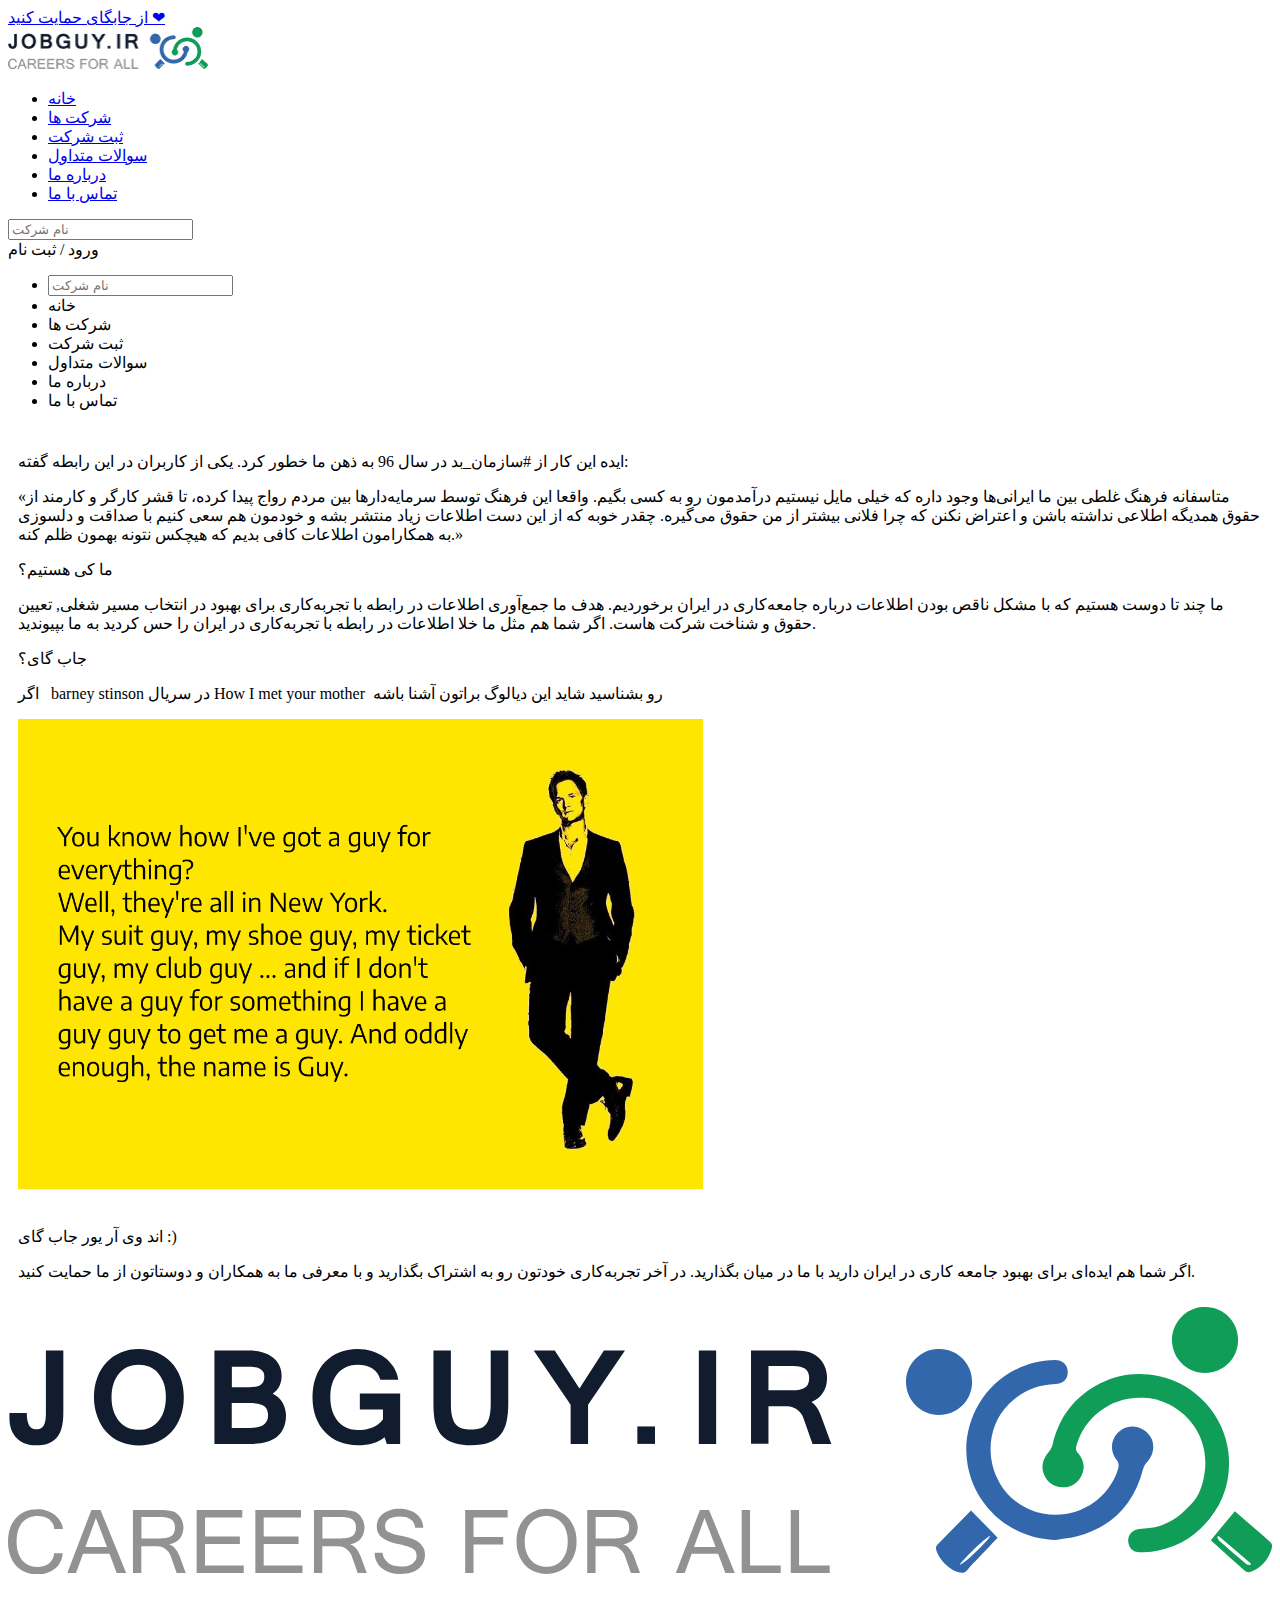
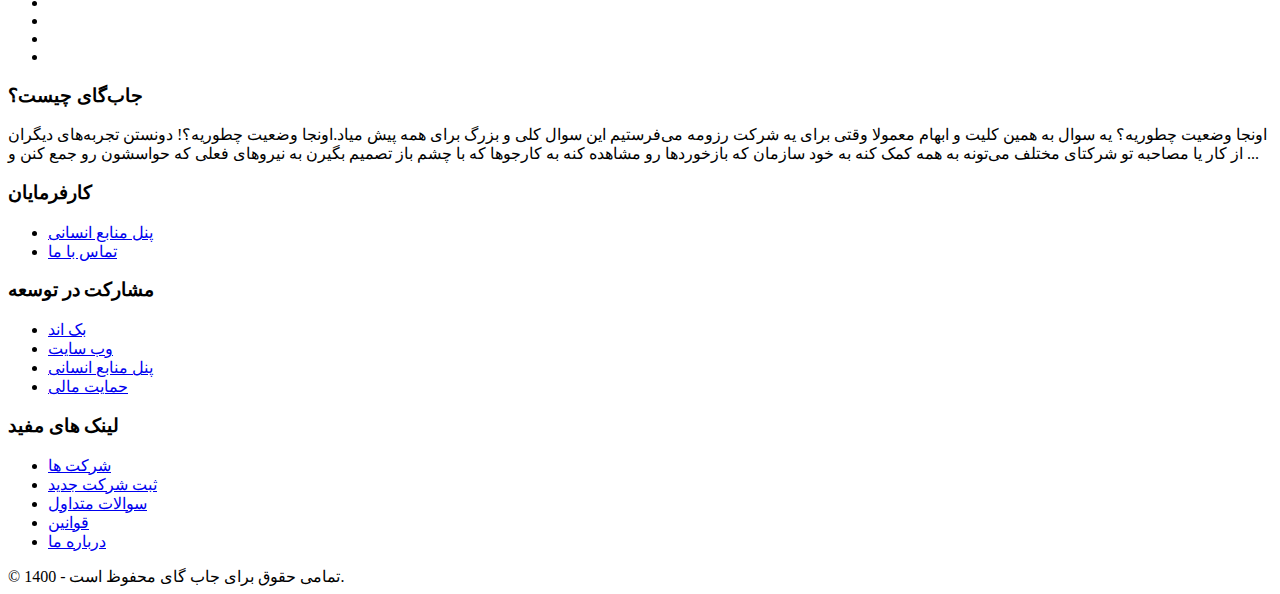
==== commit 08a44079: "deploy: 90cc996ae25ee8138da14780fb7ba73e5254a6f8" ====
--- a/about/index.html
+++ b/about/index.html
@@ -1,11 +1,11 @@
 <!doctype html>
 <html data-n-head-ssr lang="fa" data-n-head="%7B%22lang%22:%7B%22ssr%22:%22fa%22%7D%7D">
   <head>
-    <title>درباره ما - جاب گای</title><meta data-n-head="ssr" name="viewport" content="width=device-width,initial-scale=1"><meta data-n-head="ssr" charset="utf-8"><meta data-n-head="ssr" lang="fa"><meta data-n-head="ssr" language="Persian"><meta data-n-head="ssr" data-hid="charset" charset="utf-8"><meta data-n-head="ssr" name="viewport" content="width=device-width,initial-scale=1"><meta data-n-head="ssr" data-hid="mobile-web-app-capable" name="mobile-web-app-capable" content="yes"><meta data-n-head="ssr" data-hid="apple-mobile-web-app-capable" name="apple-mobile-web-app-capable" content="yes"><meta data-n-head="ssr" data-hid="apple-mobile-web-app-status-bar-style" name="apple-mobile-web-app-status-bar-style" content="default"><meta data-n-head="ssr" data-hid="apple-mobile-web-app-title" name="apple-mobile-web-app-title" content="Job Guy"><meta data-n-head="ssr" data-hid="author" name="author" content="Job Guy"><meta data-n-head="ssr" data-hid="theme-color" name="theme-color" content="#0F9D58"><meta data-n-head="ssr" data-hid="og:type" name="og:type" property="og:type" content="website"><meta data-n-head="ssr" charset="utf-8"><meta data-n-head="ssr" lang="fa"><meta data-n-head="ssr" language="Persian"><meta data-n-head="ssr" data-hid="name" key="name" property="name" name="name" content="جاب گای"><meta data-n-head="ssr" data-hid="description" key="description" property="description" name="description" content="جستجو و اشتراک دیدگاه ها در رابطه با استخدام، حقوق، تجربه کاری، مزایا و معایب در شرکت های ایرانی"><meta data-n-head="ssr" data-hid="og:site_name" key="og:site_name" property="og:site_name" name="og:site_name" content="جاب گای"><meta data-n-head="ssr" data-hid="og:title" key="og:title" property="og:title" name="og:title" content="درباره ما"><meta data-n-head="ssr" data-hid="og:description" key="og:description" property="og:description" name="og:description" content="جستجو و اشتراک دیدگاه ها در رابطه با استخدام، حقوق، تجربه کاری، مزایا و معایب در شرکت های ایرانی"><meta data-n-head="ssr" data-hid="og:locale" key="og:locale" property="og:locale" name="og:locale" content="fa"><meta data-n-head="ssr" data-hid="og:image" key="og:image" property="og:image" name="og:image" content="https://jobguy.work/images/og-jobguy.jpg"><meta data-n-head="ssr" data-hid="og:image:alt" key="og:image:alt" property="og:image:alt" name="og:image:alt" content="جاب گای"><meta data-n-head="ssr" data-hid="twitter:title" key="twitter:title" property="twitter:title" name="twitter:title" content="درباره ما"><meta data-n-head="ssr" data-hid="twitter:description" key="twitter:description" property="twitter:description" name="twitter:description" content="جستجو و اشتراک دیدگاه ها در رابطه با استخدام، حقوق، تجربه کاری، مزایا و معایب در شرکت های ایرانی"><meta data-n-head="ssr" data-hid="twitter:card" key="twitter:card" property="twitter:card" name="twitter:card" content="summary_large_image"><meta data-n-head="ssr" data-hid="twitter:site" key="twitter:site" property="twitter:site" name="twitter:site" content="@JobguyIR"><link data-n-head="ssr" rel="canonical" href="https://jobguy.work/"><link data-n-head="ssr" data-hid="shortcut-icon" rel="shortcut icon" href="/_nuxt/icons/icon_64x64.029c8a.png"><link data-n-head="ssr" data-hid="apple-touch-icon" rel="apple-touch-icon" href="/_nuxt/icons/icon_512x512.029c8a.png" sizes="512x512"><link data-n-head="ssr" href="/_nuxt/icons/splash_iphonese_640x1136.029c8a.png" media="(device-width: 320px) and (device-height: 568px) and (-webkit-device-pixel-ratio: 2)" rel="apple-touch-startup-image" data-hid="apple-touch-startup-image-iphonese"><link data-n-head="ssr" href="/_nuxt/icons/splash_iphone6_50x1334.029c8a.png" media="(device-width: 375px) and (device-height: 667px) and (-webkit-device-pixel-ratio: 2)" rel="apple-touch-startup-image" data-hid="apple-touch-startup-image-iphone6"><link data-n-head="ssr" href="/_nuxt/icons/splash_iphoneplus_1080x1920.029c8a.png" media="(device-width: 621px) and (device-height: 1104px) and (-webkit-device-pixel-ratio: 3)" rel="apple-touch-startup-image" data-hid="apple-touch-startup-image-iphoneplus"><link data-n-head="ssr" href="/_nuxt/icons/splash_iphonex_1125x2436.029c8a.png" media="(device-width: 375px) and (device-height: 812px) and (-webkit-device-pixel-ratio: 3)" rel="apple-touch-startup-image" data-hid="apple-touch-startup-image-iphonex"><link data-n-head="ssr" href="/_nuxt/icons/splash_iphonexr_828x1792.029c8a.png" media="(device-width: 414px) and (device-height: 896px) and (-webkit-device-pixel-ratio: 2)" rel="apple-touch-startup-image" data-hid="apple-touch-startup-image-iphonexr"><link data-n-head="ssr" href="/_nuxt/icons/splash_iphonexsmax_1242x2688.029c8a.png" media="(device-width: 414px) and (device-height: 896px) and (-webkit-device-pixel-ratio: 3)" rel="apple-touch-startup-image" data-hid="apple-touch-startup-image-iphonexsmax"><link data-n-head="ssr" href="/_nuxt/icons/splash_ipad_1536x2048.029c8a.png" media="(device-width: 768px) and (device-height: 1024px) and (-webkit-device-pixel-ratio: 2)" rel="apple-touch-startup-image" data-hid="apple-touch-startup-image-ipad"><link data-n-head="ssr" media="(device-width: 834px) and (device-height: 1112px) and (-webkit-device-pixel-ratio: 2)" rel="apple-touch-startup-image" data-hid="apple-touch-startup-image-ipadpro1"><link data-n-head="ssr" media="(device-width: 834px) and (device-height: 1194px) and (-webkit-device-pixel-ratio: 2)" rel="apple-touch-startup-image" data-hid="apple-touch-startup-image-ipadpro2"><link data-n-head="ssr" media="(device-width: 1024px) and (device-height: 1366px) and (-webkit-device-pixel-ratio: 2)" rel="apple-touch-startup-image" data-hid="apple-touch-startup-image-ipadpro3"><link data-n-head="ssr" rel="manifest" href="/_nuxt/manifest.5d016268.json" data-hid="manifest"><link data-n-head="ssr" rel="canonical" href="https://jobguy.work/about"><link rel="preload" href="/_nuxt/38c3cbe.js" as="script"><link rel="preload" href="/_nuxt/bd776ba.js" as="script"><link rel="preload" href="/_nuxt/css/5c7bdb7.css" as="style"><link rel="preload" href="/_nuxt/39d2dfd.js" as="script"><link rel="preload" href="/_nuxt/css/7824a47.css" as="style"><link rel="preload" href="/_nuxt/022683e.js" as="script"><link rel="preload" href="/_nuxt/css/d41ce50.css" as="style"><link rel="preload" href="/_nuxt/8076c1b.js" as="script"><link rel="stylesheet" href="/_nuxt/css/5c7bdb7.css"><link rel="stylesheet" href="/_nuxt/css/7824a47.css"><link rel="stylesheet" href="/_nuxt/css/d41ce50.css">
+    <title>درباره ما - جاب گای</title><meta data-n-head="ssr" name="viewport" content="width=device-width,initial-scale=1"><meta data-n-head="ssr" charset="utf-8"><meta data-n-head="ssr" lang="fa"><meta data-n-head="ssr" language="Persian"><meta data-n-head="ssr" data-hid="charset" charset="utf-8"><meta data-n-head="ssr" name="viewport" content="width=device-width,initial-scale=1"><meta data-n-head="ssr" data-hid="mobile-web-app-capable" name="mobile-web-app-capable" content="yes"><meta data-n-head="ssr" data-hid="apple-mobile-web-app-capable" name="apple-mobile-web-app-capable" content="yes"><meta data-n-head="ssr" data-hid="apple-mobile-web-app-status-bar-style" name="apple-mobile-web-app-status-bar-style" content="default"><meta data-n-head="ssr" data-hid="apple-mobile-web-app-title" name="apple-mobile-web-app-title" content="Job Guy"><meta data-n-head="ssr" data-hid="author" name="author" content="Job Guy"><meta data-n-head="ssr" data-hid="theme-color" name="theme-color" content="#0F9D58"><meta data-n-head="ssr" data-hid="og:type" name="og:type" property="og:type" content="website"><meta data-n-head="ssr" charset="utf-8"><meta data-n-head="ssr" lang="fa"><meta data-n-head="ssr" language="Persian"><meta data-n-head="ssr" data-hid="name" key="name" property="name" name="name" content="جاب گای"><meta data-n-head="ssr" data-hid="description" key="description" property="description" name="description" content="جستجو و اشتراک دیدگاه ها در رابطه با استخدام، حقوق، تجربه کاری، مزایا و معایب در شرکت های ایرانی"><meta data-n-head="ssr" data-hid="og:site_name" key="og:site_name" property="og:site_name" name="og:site_name" content="جاب گای"><meta data-n-head="ssr" data-hid="og:title" key="og:title" property="og:title" name="og:title" content="درباره ما"><meta data-n-head="ssr" data-hid="og:description" key="og:description" property="og:description" name="og:description" content="جستجو و اشتراک دیدگاه ها در رابطه با استخدام، حقوق، تجربه کاری، مزایا و معایب در شرکت های ایرانی"><meta data-n-head="ssr" data-hid="og:locale" key="og:locale" property="og:locale" name="og:locale" content="fa"><meta data-n-head="ssr" data-hid="og:image" key="og:image" property="og:image" name="og:image" content="https://jobguy.work/images/og-jobguy.jpg"><meta data-n-head="ssr" data-hid="og:image:alt" key="og:image:alt" property="og:image:alt" name="og:image:alt" content="جاب گای"><meta data-n-head="ssr" data-hid="twitter:title" key="twitter:title" property="twitter:title" name="twitter:title" content="درباره ما"><meta data-n-head="ssr" data-hid="twitter:description" key="twitter:description" property="twitter:description" name="twitter:description" content="جستجو و اشتراک دیدگاه ها در رابطه با استخدام، حقوق، تجربه کاری، مزایا و معایب در شرکت های ایرانی"><meta data-n-head="ssr" data-hid="twitter:card" key="twitter:card" property="twitter:card" name="twitter:card" content="summary_large_image"><meta data-n-head="ssr" data-hid="twitter:site" key="twitter:site" property="twitter:site" name="twitter:site" content="@JobguyIR"><base href="/website/"><link data-n-head="ssr" rel="canonical" href="https://jobguy.work/"><link data-n-head="ssr" data-hid="shortcut-icon" rel="shortcut icon" href="/website/_nuxt/icons/icon_64x64.029c8a.png"><link data-n-head="ssr" data-hid="apple-touch-icon" rel="apple-touch-icon" href="/website/_nuxt/icons/icon_512x512.029c8a.png" sizes="512x512"><link data-n-head="ssr" href="/website/_nuxt/icons/splash_iphonese_640x1136.029c8a.png" media="(device-width: 320px) and (device-height: 568px) and (-webkit-device-pixel-ratio: 2)" rel="apple-touch-startup-image" data-hid="apple-touch-startup-image-iphonese"><link data-n-head="ssr" href="/website/_nuxt/icons/splash_iphone6_50x1334.029c8a.png" media="(device-width: 375px) and (device-height: 667px) and (-webkit-device-pixel-ratio: 2)" rel="apple-touch-startup-image" data-hid="apple-touch-startup-image-iphone6"><link data-n-head="ssr" href="/website/_nuxt/icons/splash_iphoneplus_1080x1920.029c8a.png" media="(device-width: 621px) and (device-height: 1104px) and (-webkit-device-pixel-ratio: 3)" rel="apple-touch-startup-image" data-hid="apple-touch-startup-image-iphoneplus"><link data-n-head="ssr" href="/website/_nuxt/icons/splash_iphonex_1125x2436.029c8a.png" media="(device-width: 375px) and (device-height: 812px) and (-webkit-device-pixel-ratio: 3)" rel="apple-touch-startup-image" data-hid="apple-touch-startup-image-iphonex"><link data-n-head="ssr" href="/website/_nuxt/icons/splash_iphonexr_828x1792.029c8a.png" media="(device-width: 414px) and (device-height: 896px) and (-webkit-device-pixel-ratio: 2)" rel="apple-touch-startup-image" data-hid="apple-touch-startup-image-iphonexr"><link data-n-head="ssr" href="/website/_nuxt/icons/splash_iphonexsmax_1242x2688.029c8a.png" media="(device-width: 414px) and (device-height: 896px) and (-webkit-device-pixel-ratio: 3)" rel="apple-touch-startup-image" data-hid="apple-touch-startup-image-iphonexsmax"><link data-n-head="ssr" href="/website/_nuxt/icons/splash_ipad_1536x2048.029c8a.png" media="(device-width: 768px) and (device-height: 1024px) and (-webkit-device-pixel-ratio: 2)" rel="apple-touch-startup-image" data-hid="apple-touch-startup-image-ipad"><link data-n-head="ssr" media="(device-width: 834px) and (device-height: 1112px) and (-webkit-device-pixel-ratio: 2)" rel="apple-touch-startup-image" data-hid="apple-touch-startup-image-ipadpro1"><link data-n-head="ssr" media="(device-width: 834px) and (device-height: 1194px) and (-webkit-device-pixel-ratio: 2)" rel="apple-touch-startup-image" data-hid="apple-touch-startup-image-ipadpro2"><link data-n-head="ssr" media="(device-width: 1024px) and (device-height: 1366px) and (-webkit-device-pixel-ratio: 2)" rel="apple-touch-startup-image" data-hid="apple-touch-startup-image-ipadpro3"><link data-n-head="ssr" rel="manifest" href="/website/_nuxt/manifest.00e0e08c.json" data-hid="manifest"><link data-n-head="ssr" rel="canonical" href="https://jobguy.work/about"><link rel="preload" href="/website/_nuxt/d8e9187.js" as="script"><link rel="preload" href="/website/_nuxt/2cb8866.js" as="script"><link rel="preload" href="/website/_nuxt/css/f227a31.css" as="style"><link rel="preload" href="/website/_nuxt/9434e22.js" as="script"><link rel="preload" href="/website/_nuxt/css/6480fd0.css" as="style"><link rel="preload" href="/website/_nuxt/47da571.js" as="script"><link rel="preload" href="/website/_nuxt/css/d41ce50.css" as="style"><link rel="preload" href="/website/_nuxt/7c38014.js" as="script"><link rel="stylesheet" href="/website/_nuxt/css/f227a31.css"><link rel="stylesheet" href="/website/_nuxt/css/6480fd0.css"><link rel="stylesheet" href="/website/_nuxt/css/d41ce50.css"><link rel="preload" href="/website/_nuxt/static/1624353577/about/state.js" as="script"><link rel="preload" href="/website/_nuxt/static/1624353577/about/payload.js" as="script"><link rel="preload" href="/website/_nuxt/static/1624353577/manifest.js" as="script">
   </head>
   <body class="page-about" data-n-head="%7B%22class%22:%7B%22ssr%22:%22page-about%22%7D%7D">
-    <div data-server-rendered="true" id="__nuxt"><!----><div id="__layout"><div class="app"><div class="el-dialog__wrapper" style="display:none" data-v-42979e92><div role="dialog" aria-modal="true" aria-label="ورود / ثبت‌نام" class="el-dialog" style="margin-top:15vh;width:320px"><div class="el-dialog__header"><span class="el-dialog__title">ورود / ثبت‌نام</span><button type="button" aria-label="Close" class="el-dialog__headerbtn"><i class="el-dialog__close el-icon el-icon-close"></i></button></div><!----><!----></div></div> <div id="header-container" data-v-094434f8><div class="network rtl layout-h layout-center-center" data-v-7bca6b83 data-v-094434f8><a href="/donate#wallets" class="text" data-v-7bca6b83>
-    از جابگای حمایت کنید <span class="love" data-v-7bca6b83>❤</span></a> <div class="el-divider el-divider--vertical" data-v-7bca6b83 data-v-7bca6b83><!----></div> <div class="icons" data-v-7bca6b83><a href="https://twitter.com/JobguyIR" target="_blank" rel="noreferrer" data-v-7bca6b83><i class="fa fa-twitter" data-v-7bca6b83></i></a> <a href="https://t.me/jobguy" target="_blank" rel="noreferrer" data-v-7bca6b83><i class="fa fa-telegram" data-v-7bca6b83></i></a></div></div> <div id="header" data-v-094434f8><div class="container layout-h-reverse layout-justified text-right" data-v-094434f8><div class="right-side layout-h-reverse" data-v-094434f8><div class="menu-mobile layout-v layout-center-center" data-v-094434f8><i class="fa fa-bars fa-lg" data-v-094434f8></i></div> <div id="logo" data-v-094434f8><a href="/" class="nuxt-link-active" data-v-094434f8><img src="/images/logo.webp" width="200" height="42" alt="جاب گای" data-v-094434f8></a></div> <div id="navigation" class="hidden-xs-only" data-v-094434f8><ul class="main-nav layout-h-reverse layout-justified layout-center" data-v-094434f8><li data-v-094434f8><a href="/" class="nuxt-link-active" data-v-094434f8> خانه </a></li> <li data-v-094434f8><a href="/companies" data-v-094434f8> شرکت ها </a></li> <li data-v-094434f8><a href="/company/create" data-v-094434f8> ثبت شرکت </a></li> <li data-v-094434f8><a href="/faq" data-v-094434f8> سوالات متداول </a></li> <li data-v-094434f8><a href="/about" aria-current="page" class="nuxt-link-exact-active nuxt-link-active" data-v-094434f8> درباره ما </a></li> <li data-v-094434f8><a href="/contact" data-v-094434f8> تماس با ما </a></li></ul></div> <div class="search layout-v layout-center-center hidden-xs-only" style="width:280px" data-v-094434f8><div aria-haspopup="listbox" role="combobox" aria-owns="el-autocomplete-5234" class="el-autocomplete full-width rtl" data-v-fc1229e2 data-v-094434f8><div class="el-input el-input--suffix"><!----><input autocomplete="off" valuekey="value" placeholder="نام شرکت" fetchsuggestions="function () { [native code] }" debounce="300" placement="bottom-start" popperappendtobody="true" class="el-input__inner"><!----><span class="el-input__suffix"><span class="el-input__suffix-inner"><i class="el-input__icon el-icon-search"></i><!----><!----><!----></span><!----></span><!----><!----></div><div role="region" class="el-autocomplete-suggestion el-popper" style="display:none"><div class="el-scrollbar"><div class="el-autocomplete-suggestion__wrap el-scrollbar__wrap el-scrollbar__wrap--hidden-default"><ul class="el-scrollbar__view el-autocomplete-suggestion__list"></ul></div><div class="el-scrollbar__bar is-horizontal"><div class="el-scrollbar__thumb" style="width:0;transform:translateX(0);ms-transform:translateX(0);webkit-transform:translateX(0)"></div></div><div class="el-scrollbar__bar is-vertical"><div class="el-scrollbar__thumb" style="height:0;transform:translateY(0);ms-transform:translateY(0);webkit-transform:translateY(0)"></div></div></div></div></div></div></div> <div class="left-side text-left" data-v-094434f8><div class="menu" data-v-094434f8><div class="no-token layout-h" data-v-094434f8><a data-v-094434f8> ورود / ثبت نام </a></div></div></div></div></div> <div class="menu-content" data-v-094434f8><ul class="main-nav layout-v layout-center-center" data-v-094434f8><li class="search" data-v-094434f8><div aria-haspopup="listbox" role="combobox" aria-owns="el-autocomplete-3700" class="el-autocomplete full-width rtl" data-v-fc1229e2 data-v-094434f8><div class="el-input el-input--suffix"><!----><input autocomplete="off" valuekey="value" placeholder="نام شرکت" fetchsuggestions="function () { [native code] }" debounce="300" placement="bottom-start" popperappendtobody="true" class="el-input__inner"><!----><span class="el-input__suffix"><span class="el-input__suffix-inner"><i class="el-input__icon el-icon-search"></i><!----><!----><!----></span><!----></span><!----><!----></div><div role="region" class="el-autocomplete-suggestion el-popper" style="display:none"><div class="el-scrollbar"><div class="el-autocomplete-suggestion__wrap el-scrollbar__wrap el-scrollbar__wrap--hidden-default"><ul class="el-scrollbar__view el-autocomplete-suggestion__list"></ul></div><div class="el-scrollbar__bar is-horizontal"><div class="el-scrollbar__thumb" style="width:0;transform:translateX(0);ms-transform:translateX(0);webkit-transform:translateX(0)"></div></div><div class="el-scrollbar__bar is-vertical"><div class="el-scrollbar__thumb" style="height:0;transform:translateY(0);ms-transform:translateY(0);webkit-transform:translateY(0)"></div></div></div></div></div></li> <div class="items layout-v layout-center-center full-width" data-v-094434f8><li data-v-094434f8>
+    <div data-server-rendered="true" id="__nuxt"><!----><div id="__layout"><div class="app"><div class="el-dialog__wrapper" style="display:none" data-v-42979e92><div role="dialog" aria-modal="true" aria-label="ورود / ثبت‌نام" class="el-dialog" style="margin-top:15vh;width:320px"><div class="el-dialog__header"><span class="el-dialog__title">ورود / ثبت‌نام</span><button type="button" aria-label="Close" class="el-dialog__headerbtn"><i class="el-dialog__close el-icon el-icon-close"></i></button></div><!----><!----></div></div> <div id="header-container" data-v-094434f8><div class="network rtl layout-h layout-center-center" data-v-7bca6b83 data-v-094434f8><a href="/website/donate#wallets" class="text" data-v-7bca6b83>
+    از جابگای حمایت کنید <span class="love" data-v-7bca6b83>❤</span></a> <div class="el-divider el-divider--vertical" data-v-7bca6b83 data-v-7bca6b83><!----></div> <div class="icons" data-v-7bca6b83><a href="https://twitter.com/JobguyIR" target="_blank" rel="noreferrer" data-v-7bca6b83><i class="fa fa-twitter" data-v-7bca6b83></i></a> <a href="https://t.me/jobguy" target="_blank" rel="noreferrer" data-v-7bca6b83><i class="fa fa-telegram" data-v-7bca6b83></i></a></div></div> <div id="header" data-v-094434f8><div class="container layout-h-reverse layout-justified text-right" data-v-094434f8><div class="right-side layout-h-reverse" data-v-094434f8><div class="menu-mobile layout-v layout-center-center" data-v-094434f8><i class="fa fa-bars fa-lg" data-v-094434f8></i></div> <div id="logo" data-v-094434f8><a href="/website/" class="nuxt-link-active" data-v-094434f8><img src="/images/logo.webp" width="200" height="42" alt="جاب گای" data-v-094434f8></a></div> <div id="navigation" class="hidden-xs-only" data-v-094434f8><ul class="main-nav layout-h-reverse layout-justified layout-center" data-v-094434f8><li data-v-094434f8><a href="/website/" class="nuxt-link-active" data-v-094434f8> خانه </a></li> <li data-v-094434f8><a href="/website/companies" data-v-094434f8> شرکت ها </a></li> <li data-v-094434f8><a href="/website/company/create" data-v-094434f8> ثبت شرکت </a></li> <li data-v-094434f8><a href="/website/faq" data-v-094434f8> سوالات متداول </a></li> <li data-v-094434f8><a href="/website/about" aria-current="page" class="nuxt-link-exact-active nuxt-link-active" data-v-094434f8> درباره ما </a></li> <li data-v-094434f8><a href="/website/contact" data-v-094434f8> تماس با ما </a></li></ul></div> <div class="search layout-v layout-center-center hidden-xs-only" style="width:280px" data-v-094434f8><div aria-haspopup="listbox" role="combobox" aria-owns="el-autocomplete-7905" class="el-autocomplete full-width rtl" data-v-fc1229e2 data-v-094434f8><div class="el-input el-input--suffix"><!----><input autocomplete="off" valuekey="value" placeholder="نام شرکت" fetchsuggestions="function () { [native code] }" debounce="300" placement="bottom-start" popperappendtobody="true" class="el-input__inner"><!----><span class="el-input__suffix"><span class="el-input__suffix-inner"><i class="el-input__icon el-icon-search"></i><!----><!----><!----></span><!----></span><!----><!----></div><div role="region" class="el-autocomplete-suggestion el-popper" style="display:none"><div class="el-scrollbar"><div class="el-autocomplete-suggestion__wrap el-scrollbar__wrap el-scrollbar__wrap--hidden-default"><ul class="el-scrollbar__view el-autocomplete-suggestion__list"></ul></div><div class="el-scrollbar__bar is-horizontal"><div class="el-scrollbar__thumb" style="width:0;transform:translateX(0);ms-transform:translateX(0);webkit-transform:translateX(0)"></div></div><div class="el-scrollbar__bar is-vertical"><div class="el-scrollbar__thumb" style="height:0;transform:translateY(0);ms-transform:translateY(0);webkit-transform:translateY(0)"></div></div></div></div></div></div></div> <div class="left-side text-left" data-v-094434f8><div class="menu" data-v-094434f8><div class="no-token layout-h" data-v-094434f8><a data-v-094434f8> ورود / ثبت نام </a></div></div></div></div></div> <div class="menu-content" data-v-094434f8><ul class="main-nav layout-v layout-center-center" data-v-094434f8><li class="search" data-v-094434f8><div aria-haspopup="listbox" role="combobox" aria-owns="el-autocomplete-5871" class="el-autocomplete full-width rtl" data-v-fc1229e2 data-v-094434f8><div class="el-input el-input--suffix"><!----><input autocomplete="off" valuekey="value" placeholder="نام شرکت" fetchsuggestions="function () { [native code] }" debounce="300" placement="bottom-start" popperappendtobody="true" class="el-input__inner"><!----><span class="el-input__suffix"><span class="el-input__suffix-inner"><i class="el-input__icon el-icon-search"></i><!----><!----><!----></span><!----></span><!----><!----></div><div role="region" class="el-autocomplete-suggestion el-popper" style="display:none"><div class="el-scrollbar"><div class="el-autocomplete-suggestion__wrap el-scrollbar__wrap el-scrollbar__wrap--hidden-default"><ul class="el-scrollbar__view el-autocomplete-suggestion__list"></ul></div><div class="el-scrollbar__bar is-horizontal"><div class="el-scrollbar__thumb" style="width:0;transform:translateX(0);ms-transform:translateX(0);webkit-transform:translateX(0)"></div></div><div class="el-scrollbar__bar is-vertical"><div class="el-scrollbar__thumb" style="height:0;transform:translateY(0);ms-transform:translateY(0);webkit-transform:translateY(0)"></div></div></div></div></div></li> <div class="items layout-v layout-center-center full-width" data-v-094434f8><li data-v-094434f8>
           خانه
         </li> <li data-v-094434f8>
           شرکت ها
@@ -50,8 +50,8 @@
               مصاحبه تو شرکتای مختلف می‌تونه به همه کمک کنه به خود سازمان که
               بازخوردها رو مشاهده کنه به کارجوها که با چشم باز تصمیم بگیرن به
               نیروهای فعلی که حواسشون رو جمع کنن و ...
-            </div></div></div> <div class="el-col el-col-24 el-col-xs-24 el-col-md-6" style="padding-left:15px;padding-right:15px" data-v-62f54a0f><div class="footer-links" data-v-62f54a0f><h3 data-v-62f54a0f>کارفرمایان</h3> <ul data-v-62f54a0f><li data-v-62f54a0f><a href="https://hr.jobguy.work/" target="_blank" data-v-62f54a0f><span data-v-62f54a0f>پنل منابع انسانی</span></a></li> <li data-v-62f54a0f><a href="/contact" data-v-62f54a0f><span data-v-62f54a0f>تماس با ما</span></a></li></ul></div></div> <div class="el-col el-col-24 el-col-xs-24 el-col-md-6" style="padding-left:15px;padding-right:15px" data-v-62f54a0f><div class="footer-links" data-v-62f54a0f><h3 data-v-62f54a0f>مشارکت در توسعه</h3> <ul data-v-62f54a0f><li data-v-62f54a0f><a href="https://github.com/jobguywork/backend" target="_blank" rel="noreferrer" data-v-62f54a0f><span data-v-62f54a0f>بک اند</span></a></li> <li data-v-62f54a0f><a href="https://github.com/jobguywork/website" target="_blank" rel="noreferrer" data-v-62f54a0f><span data-v-62f54a0f>وب سایت</span></a></li> <li data-v-62f54a0f><a href="https://github.com/jobguywork/hrwebsite" target="_blank" rel="noreferrer" data-v-62f54a0f><span data-v-62f54a0f>پنل منابع انسانی</span></a></li> <li data-v-62f54a0f><a href="/donate#wallets" data-v-62f54a0f><span data-v-62f54a0f>حمایت مالی</span></a></li></ul></div></div> <div class="el-col el-col-24 el-col-xs-24 el-col-md-6" style="padding-left:15px;padding-right:15px" data-v-62f54a0f><div class="footer-links" data-v-62f54a0f><h3 data-v-62f54a0f>لینک های مفید</h3> <ul data-v-62f54a0f><li data-v-62f54a0f><a href="/companies" data-v-62f54a0f><span data-v-62f54a0f>شرکت ها</span></a></li> <li data-v-62f54a0f><a href="/company/create" data-v-62f54a0f><span data-v-62f54a0f>ثبت شرکت جدید</span></a></li> <li data-v-62f54a0f><a href="/faq" data-v-62f54a0f><span data-v-62f54a0f> سوالات متداول </span></a></li> <li data-v-62f54a0f><a href="/terms" data-v-62f54a0f><span data-v-62f54a0f> قوانین </span></a></li> <li data-v-62f54a0f><a href="/about" aria-current="page" class="nuxt-link-exact-active nuxt-link-active" data-v-62f54a0f><span data-v-62f54a0f> درباره ما </span></a></li></ul></div></div></div></div></div> <div class="footer-bottom-section" data-v-62f54a0f><div class="container" data-v-62f54a0f><div class="row el-row el-row--flex" data-v-62f54a0f><div class="el-col el-col-24" data-v-62f54a0f>
+            </div></div></div> <div class="el-col el-col-24 el-col-xs-24 el-col-md-6" style="padding-left:15px;padding-right:15px" data-v-62f54a0f><div class="footer-links" data-v-62f54a0f><h3 data-v-62f54a0f>کارفرمایان</h3> <ul data-v-62f54a0f><li data-v-62f54a0f><a href="https://hr.jobguy.work/" target="_blank" data-v-62f54a0f><span data-v-62f54a0f>پنل منابع انسانی</span></a></li> <li data-v-62f54a0f><a href="/website/contact" data-v-62f54a0f><span data-v-62f54a0f>تماس با ما</span></a></li></ul></div></div> <div class="el-col el-col-24 el-col-xs-24 el-col-md-6" style="padding-left:15px;padding-right:15px" data-v-62f54a0f><div class="footer-links" data-v-62f54a0f><h3 data-v-62f54a0f>مشارکت در توسعه</h3> <ul data-v-62f54a0f><li data-v-62f54a0f><a href="https://github.com/jobguywork/backend" target="_blank" rel="noreferrer" data-v-62f54a0f><span data-v-62f54a0f>بک اند</span></a></li> <li data-v-62f54a0f><a href="https://github.com/jobguywork/website" target="_blank" rel="noreferrer" data-v-62f54a0f><span data-v-62f54a0f>وب سایت</span></a></li> <li data-v-62f54a0f><a href="https://github.com/jobguywork/hrwebsite" target="_blank" rel="noreferrer" data-v-62f54a0f><span data-v-62f54a0f>پنل منابع انسانی</span></a></li> <li data-v-62f54a0f><a href="/website/donate#wallets" data-v-62f54a0f><span data-v-62f54a0f>حمایت مالی</span></a></li></ul></div></div> <div class="el-col el-col-24 el-col-xs-24 el-col-md-6" style="padding-left:15px;padding-right:15px" data-v-62f54a0f><div class="footer-links" data-v-62f54a0f><h3 data-v-62f54a0f>لینک های مفید</h3> <ul data-v-62f54a0f><li data-v-62f54a0f><a href="/website/companies" data-v-62f54a0f><span data-v-62f54a0f>شرکت ها</span></a></li> <li data-v-62f54a0f><a href="/website/company/create" data-v-62f54a0f><span data-v-62f54a0f>ثبت شرکت جدید</span></a></li> <li data-v-62f54a0f><a href="/website/faq" data-v-62f54a0f><span data-v-62f54a0f> سوالات متداول </span></a></li> <li data-v-62f54a0f><a href="/website/terms" data-v-62f54a0f><span data-v-62f54a0f> قوانین </span></a></li> <li data-v-62f54a0f><a href="/website/about" aria-current="page" class="nuxt-link-exact-active nuxt-link-active" data-v-62f54a0f><span data-v-62f54a0f> درباره ما </span></a></li></ul></div></div></div></div></div> <div class="footer-bottom-section" data-v-62f54a0f><div class="container" data-v-62f54a0f><div class="row el-row el-row--flex" data-v-62f54a0f><div class="el-col el-col-24" data-v-62f54a0f>
           © 1400 - تمامی حقوق برای جاب گای محفوظ است.
-        </div></div></div></div></footer></div></div></div><script>window.__NUXT__=function(e,t){return{layout:"default",data:[{}],fetch:{},error:e,state:{auth:{token:e,user:e},theme:{visibleMenuMobile:!1,visibleDialogLogin:!1,visibleSearchMobile:!1},company:{company:{company:e},interview:{interviews:{data:[],page:1,total:0,infiniteId:t},interview:e},question:{questions:{data:[],page:1,total:0,infiniteId:t},dialog:{question:!1,reply:!1,questionReply:{title:""},questionIndex:e}},review:{reviews:{data:[],page:1,total:0,infiniteId:t},review:e}}},serverRendered:!0,routePath:"/about",config:{_app:{basePath:"/",assetsPath:"/_nuxt/",cdnURL:e}}}}(null,1624353151502)</script><script src="/_nuxt/38c3cbe.js" defer></script><script src="/_nuxt/8076c1b.js" defer></script><script src="/_nuxt/bd776ba.js" defer></script><script src="/_nuxt/39d2dfd.js" defer></script><script src="/_nuxt/022683e.js" defer></script>
+        </div></div></div></div></footer></div></div></div><script defer src="/website/_nuxt/static/1624353577/about/state.js"></script><script src="/website/_nuxt/d8e9187.js" defer></script><script src="/website/_nuxt/7c38014.js" defer></script><script src="/website/_nuxt/2cb8866.js" defer></script><script src="/website/_nuxt/9434e22.js" defer></script><script src="/website/_nuxt/47da571.js" defer></script>
   </body>
 </html>
